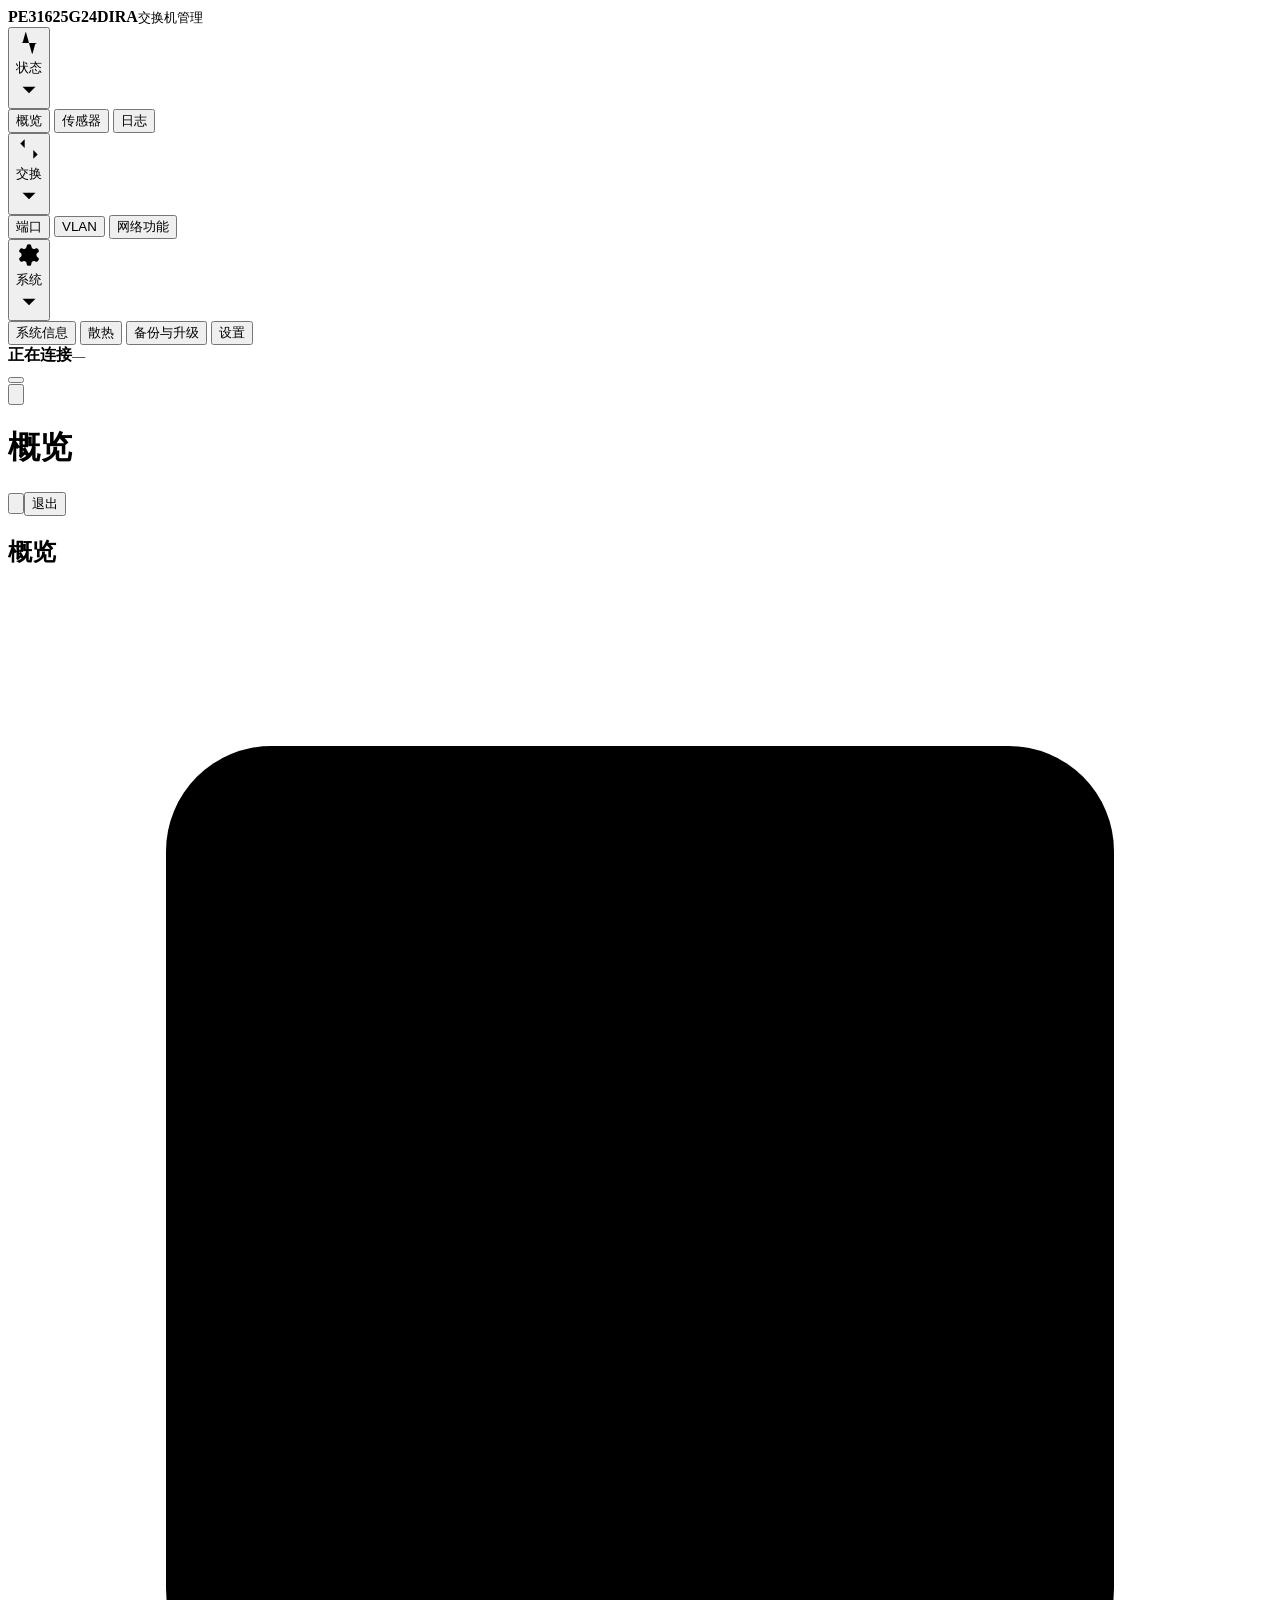
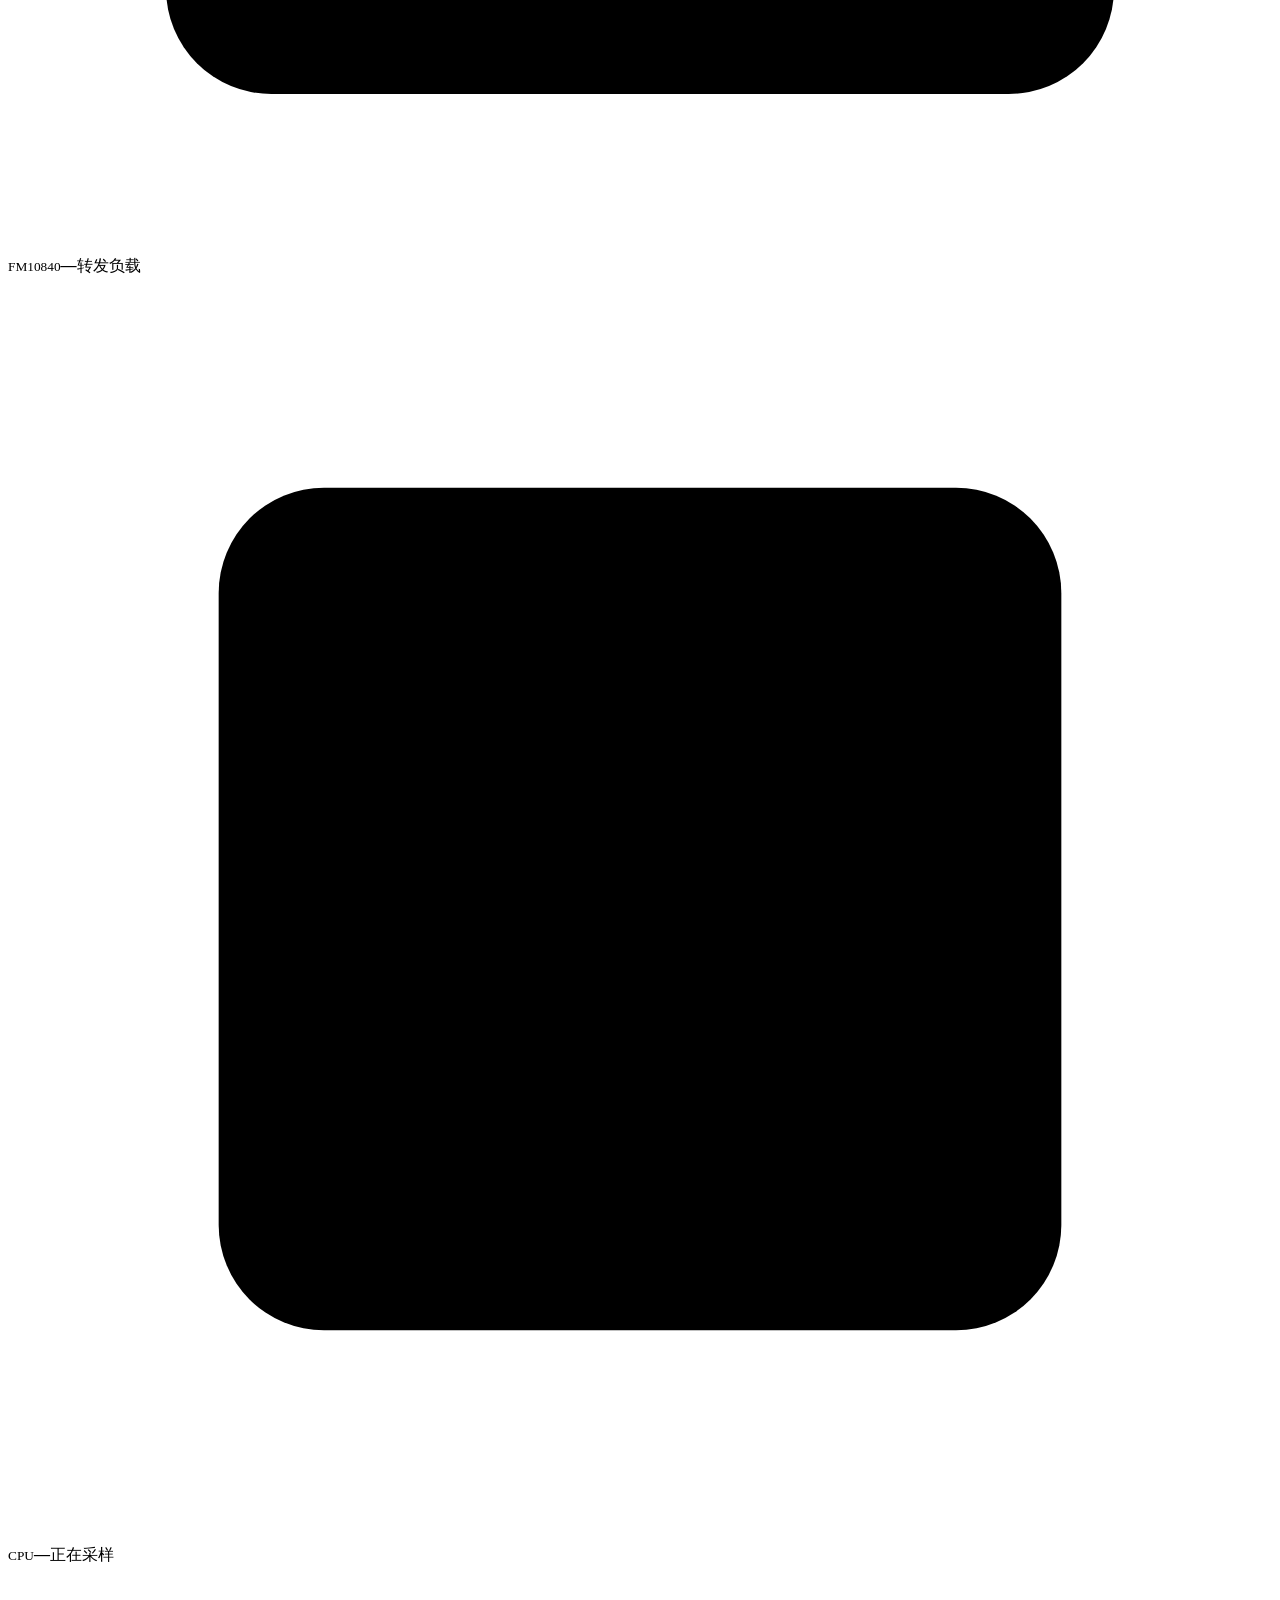
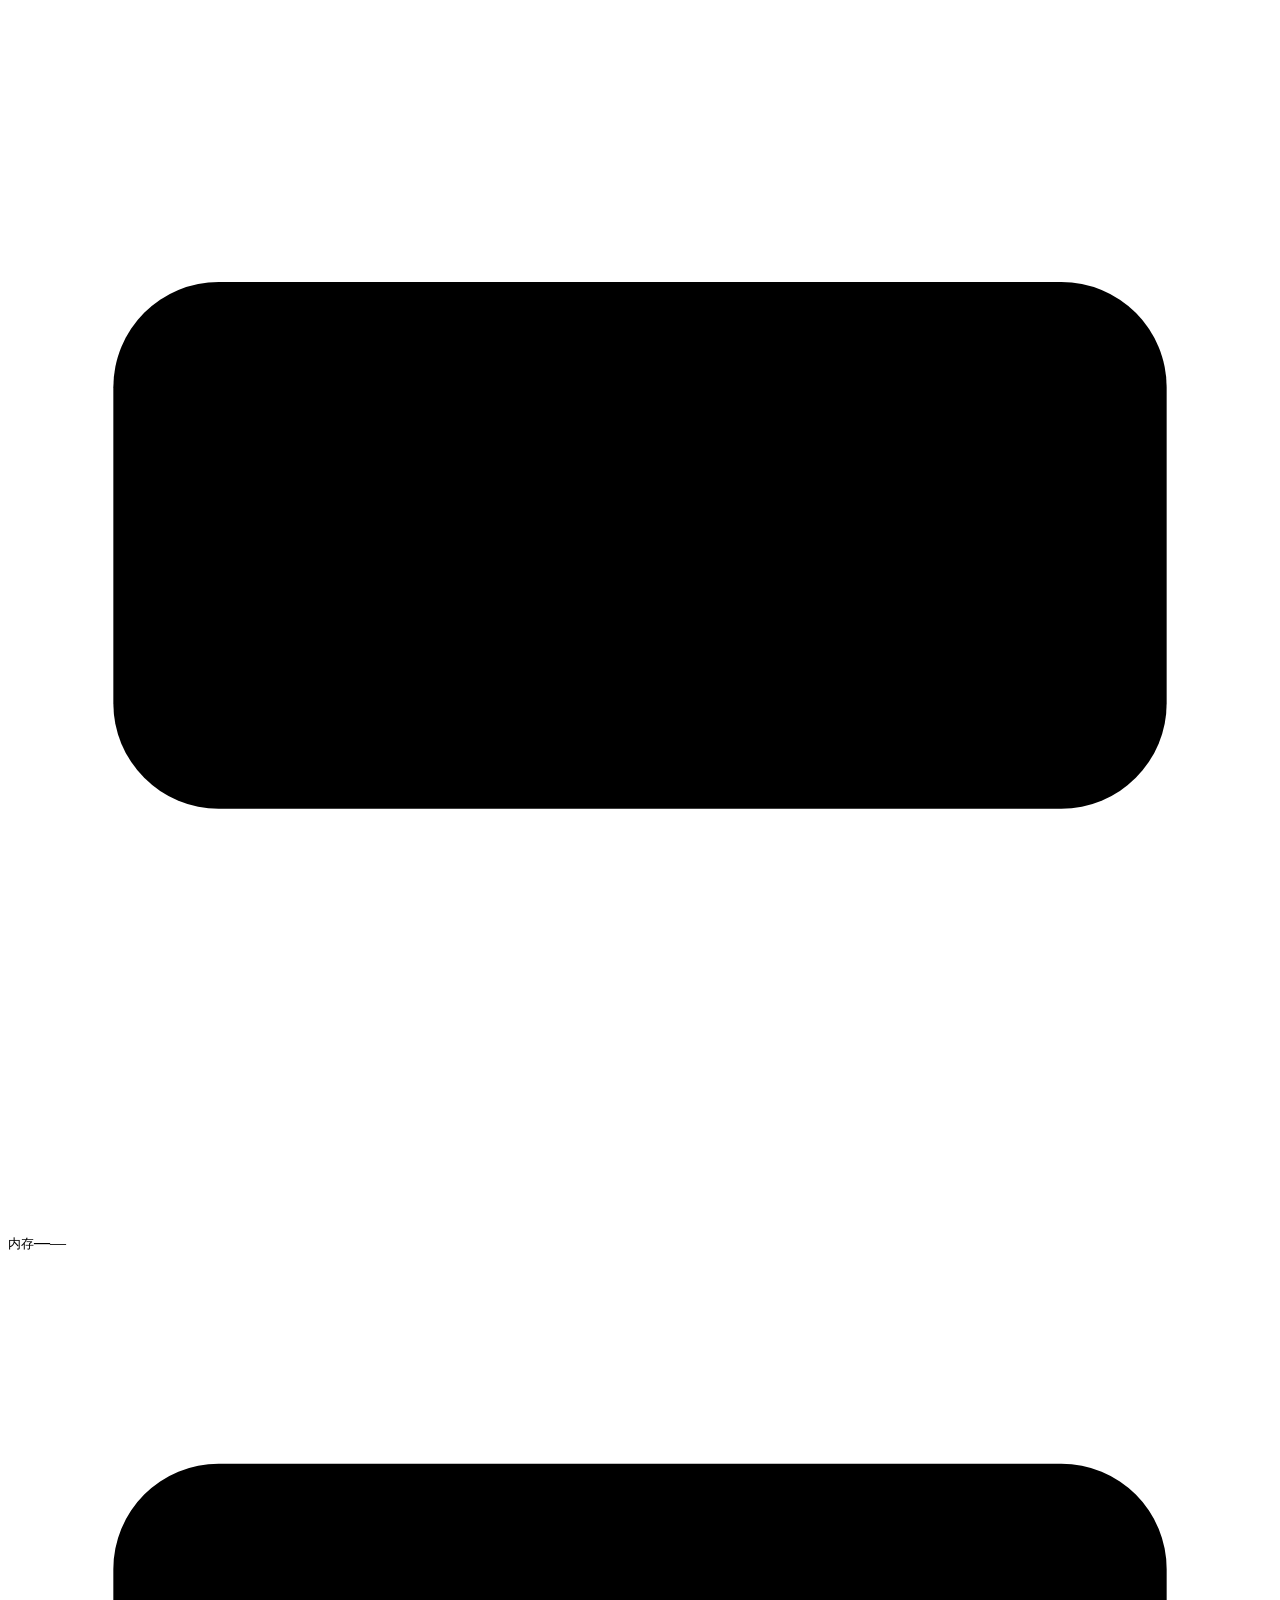
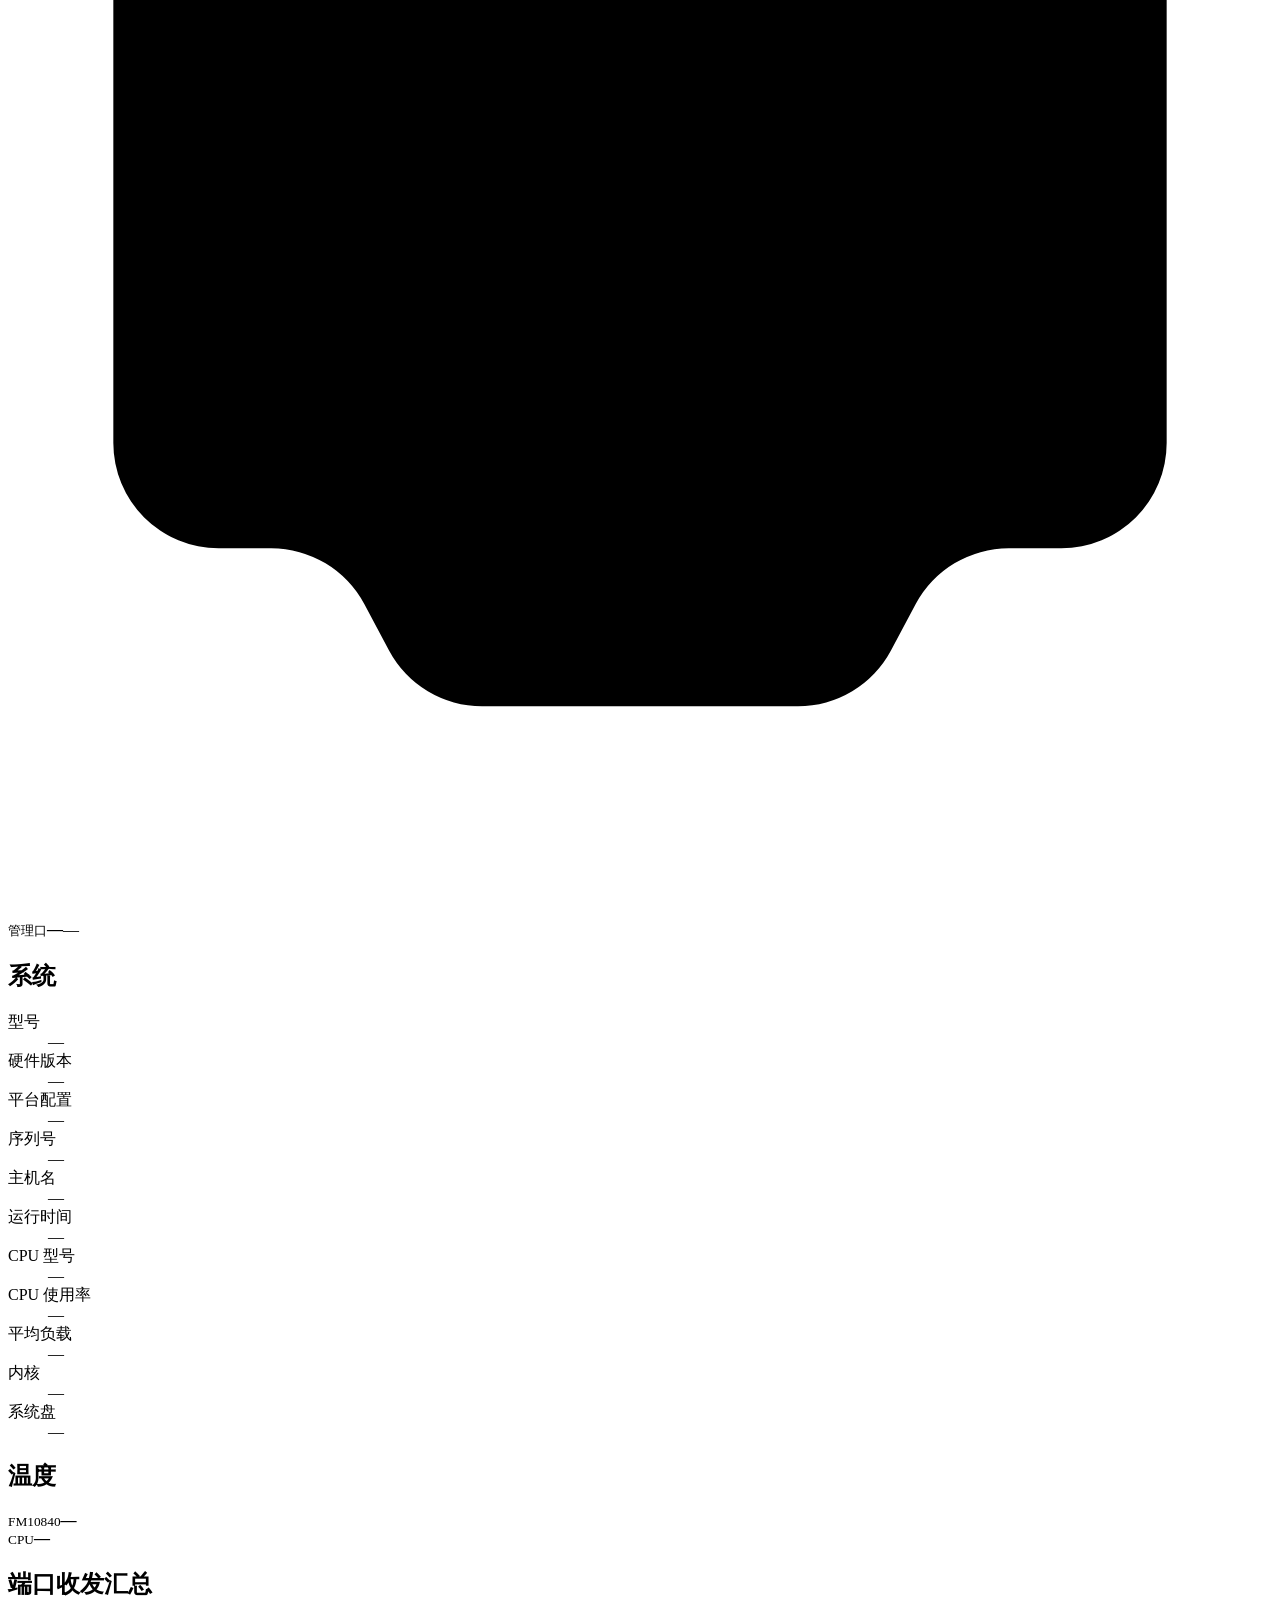
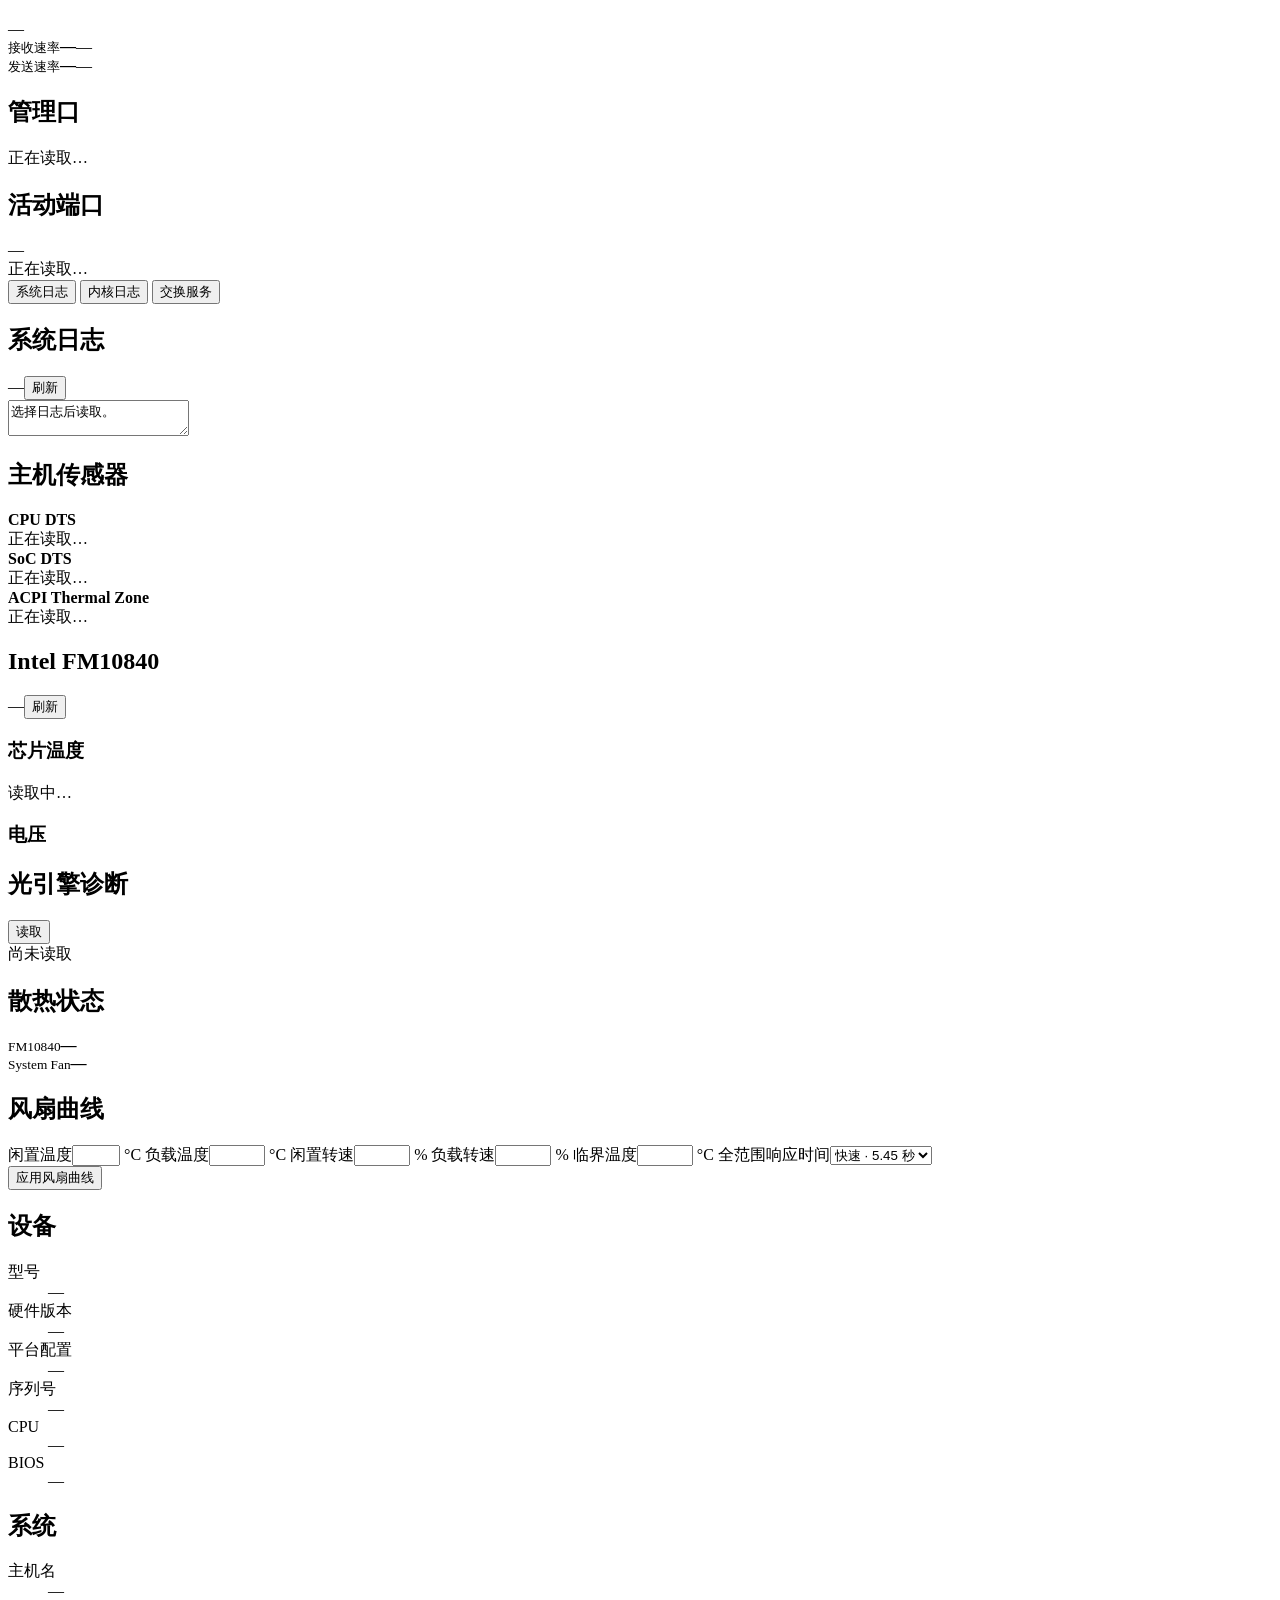
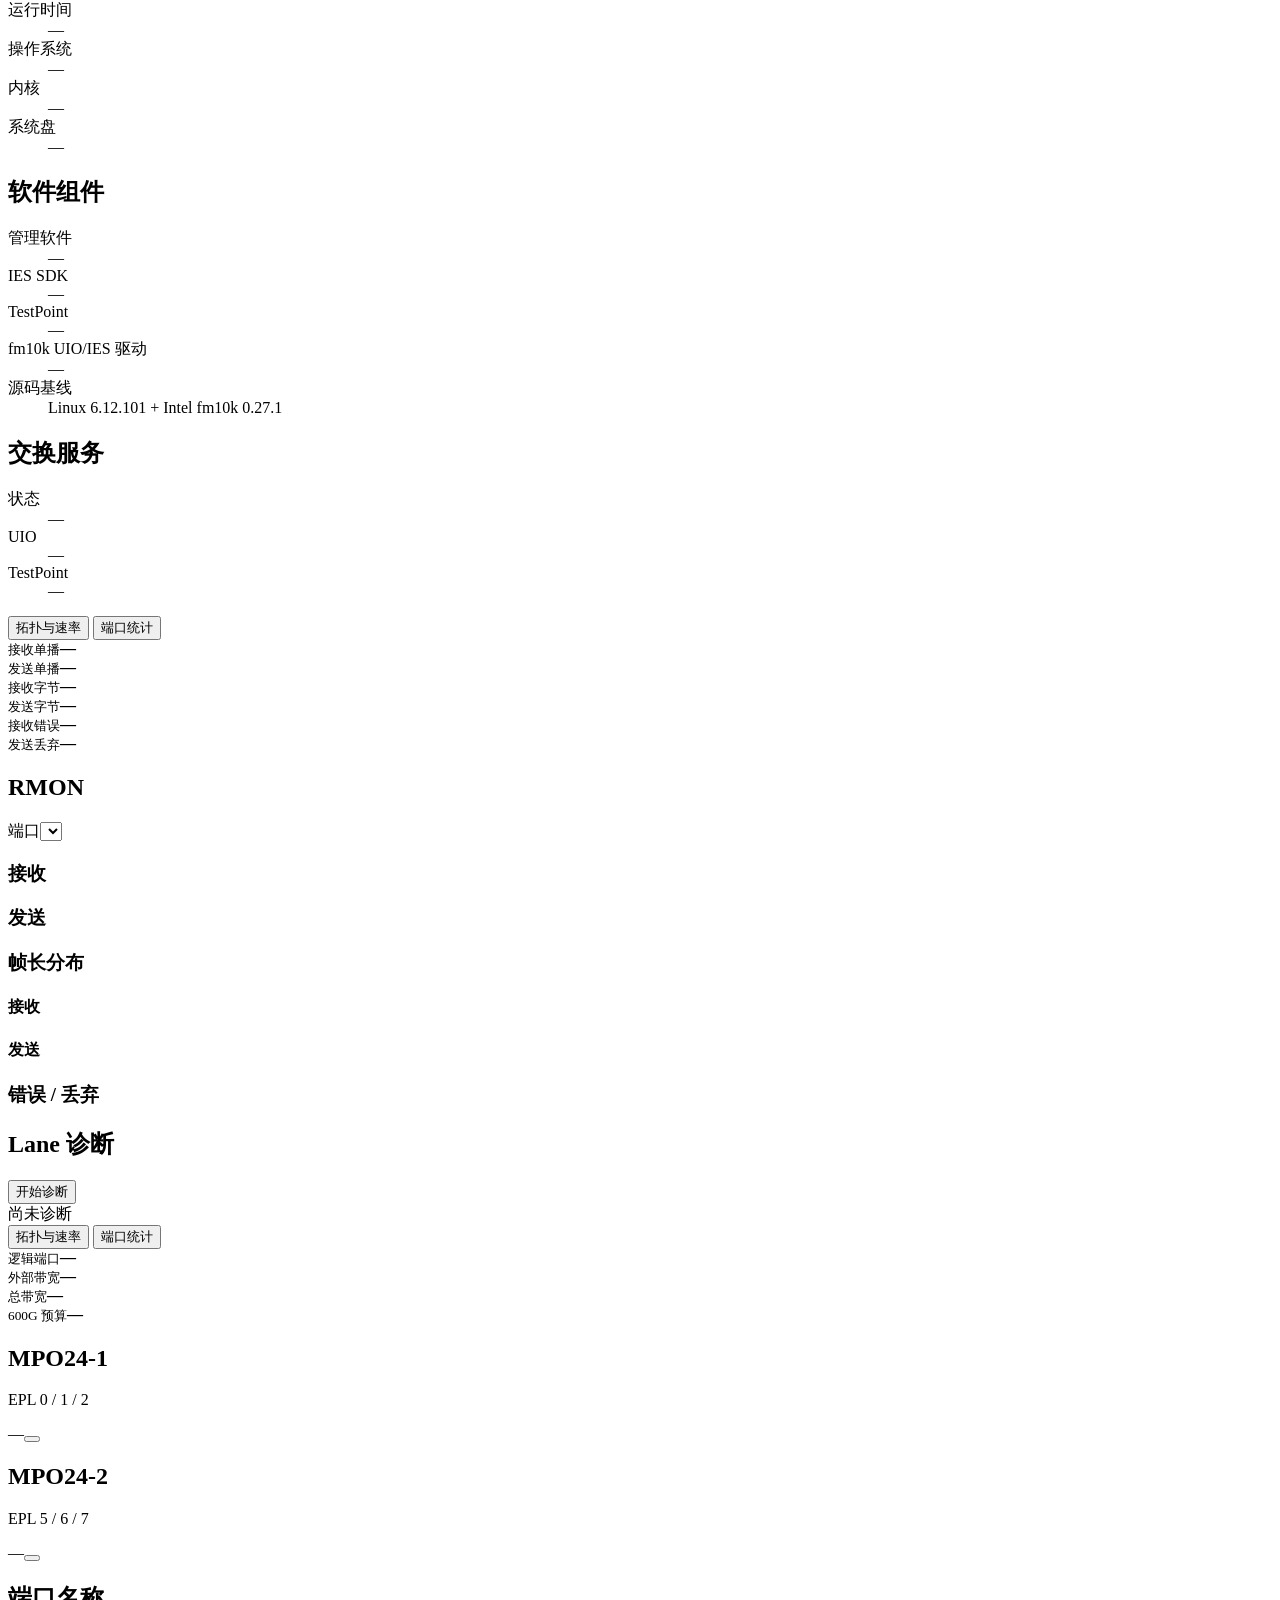
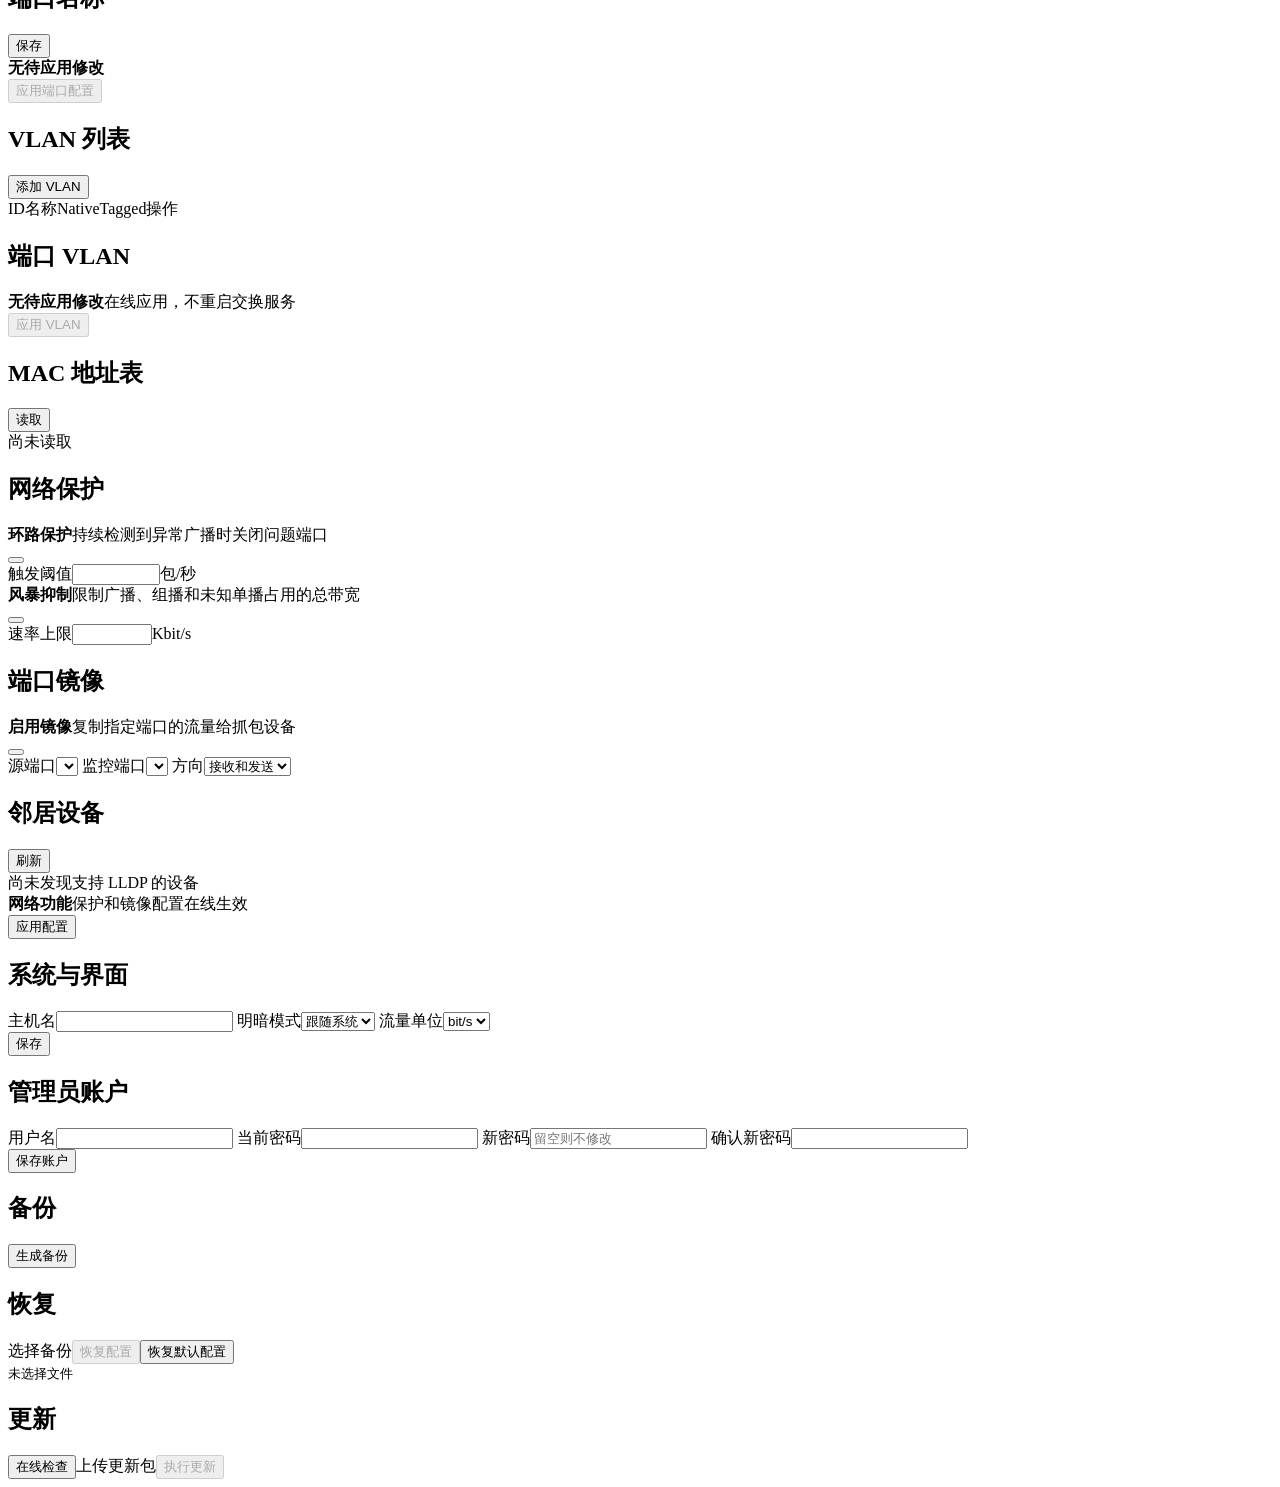
==== webui/static/index.html @ bcdc9248 "feat: support generic Debian and Ubuntu deployment" ====
<!doctype html>
<html lang="zh-CN">
<head>
  <meta charset="utf-8">
  <meta name="viewport" content="width=device-width, initial-scale=1">
  <meta name="color-scheme" content="light dark">
  <title>PE31625G24DIRA 交换机管理</title>
  <script src="/theme.js"></script>
  <link rel="stylesheet" href="/style.css">
</head>
<body>
  <div class="app-shell">
    <aside id="sidebar" class="sidebar">
      <div class="brand"><div><strong>PE31625G24DIRA</strong><small>交换机管理</small></div></div>
      <nav class="classic-nav" aria-label="主导航">
        <div class="nav-group open active">
          <button class="nav-group-toggle" type="button" aria-expanded="true"><svg class="app-icon" aria-hidden="true" viewBox="0 0 24 24"><path d="M22 12h-2.48a2 2 0 0 0-1.93 1.46l-2.35 8.36a.25.25 0 0 1-.48 0L9.24 2.18a.25.25 0 0 0-.48 0l-2.35 8.36A2 2 0 0 1 4.49 12H2"/></svg><span>状态</span><svg class="app-icon nav-chevron" aria-hidden="true" viewBox="0 0 24 24"><path d="m6 9 6 6 6-6"/></svg></button>
          <div class="nav-children">
            <button class="nav-item active" data-page="overview" type="button">概览</button>
            <button class="nav-item" data-page="sensors" type="button">传感器</button>
            <button class="nav-item" data-page="logs" type="button">日志</button>
          </div>
        </div>
        <div class="nav-group">
          <button class="nav-group-toggle" type="button" aria-expanded="false"><svg class="app-icon" aria-hidden="true" viewBox="0 0 24 24"><path d="M8 3 4 7l4 4"/><path d="M4 7h16"/><path d="m16 21 4-4-4-4"/><path d="M20 17H4"/></svg><span>交换</span><svg class="app-icon nav-chevron" aria-hidden="true" viewBox="0 0 24 24"><path d="m6 9 6 6 6-6"/></svg></button>
          <div class="nav-children">
            <button class="nav-item" data-page="ports" type="button">端口</button>
            <button class="nav-item" data-page="vlans" type="button">VLAN</button>
            <button class="nav-item" data-page="network" type="button">网络功能</button>
          </div>
        </div>
        <div class="nav-group">
          <button class="nav-group-toggle" type="button" aria-expanded="false"><svg class="app-icon" aria-hidden="true" viewBox="0 0 24 24"><path d="M12.22 2h-.44a2 2 0 0 0-2 2v.18a2 2 0 0 1-1 1.73l-.43.25a2 2 0 0 1-2 0l-.15-.08a2 2 0 0 0-2.73.73l-.22.38a2 2 0 0 0 .73 2.73l.15.1a2 2 0 0 1 1 1.72v.51a2 2 0 0 1-1 1.74l-.15.09a2 2 0 0 0-.73 2.73l.22.38a2 2 0 0 0 2.73.73l.15-.08a2 2 0 0 1 2 0l.43.25a2 2 0 0 1 1 1.73V20a2 2 0 0 0 2 2h.44a2 2 0 0 0 2-2v-.18a2 2 0 0 1 1-1.73l.43-.25a2 2 0 0 1 2 0l.15.08a2 2 0 0 0 2.73-.73l.22-.38a2 2 0 0 0-.73-2.73l-.15-.09a2 2 0 0 1-1-1.74v-.51a2 2 0 0 1 1-1.74l.15-.09a2 2 0 0 0 .73-2.73l-.22-.38a2 2 0 0 0-2.73-.73l-.15.08a2 2 0 0 1-2 0l-.43-.25a2 2 0 0 1-1-1.73V4a2 2 0 0 0-2-2z"/><circle cx="12" cy="12" r="3"/></svg><span>系统</span><svg class="app-icon nav-chevron" aria-hidden="true" viewBox="0 0 24 24"><path d="m6 9 6 6 6-6"/></svg></button>
          <div class="nav-children">
            <button class="nav-item" data-page="system" type="button">系统信息</button>
            <button class="nav-item" data-page="cooling" type="button">散热</button>
            <button class="nav-item" data-page="maintenance" type="button">备份与升级</button>
            <button class="nav-item" data-page="settings" type="button">设置</button>
          </div>
        </div>
      </nav>
      <div class="sidebar-bottom">
        <div class="sidebar-foot"><span id="service-dot" class="status-dot"></span><div><strong id="service-text">正在连接</strong><small id="version-text">—</small></div></div>
      </div>
    </aside>
    <button id="mobile-nav-backdrop" class="mobile-nav-backdrop" type="button" aria-label="关闭导航" tabindex="-1"></button>

    <div class="workspace">
      <header class="topbar">
        <div class="topbar-leading"><button id="mobile-nav-toggle" class="icon-button mobile-nav-toggle" type="button" aria-label="打开导航" aria-controls="sidebar" aria-expanded="false"><svg class="app-icon lucide-icon" viewBox="0 0 24 24" aria-hidden="true"><path d="M4 6h16"/><path d="M4 12h16"/><path d="M4 18h16"/></svg></button><div class="topbar-title"><h1 id="top-page-title">概览</h1></div></div>
        <div class="top-actions"><button id="system-power" class="icon-button power-button" type="button" aria-label="电源操作" title="电源操作"><svg class="app-icon lucide-icon" viewBox="0 0 24 24" aria-hidden="true"><path d="M12 2v10"/><path d="M18.4 6.6a9 9 0 1 1-12.77.04"/></svg></button><button id="logout" class="button quiet" type="button">退出</button></div>
      </header>

      <main>
        <section class="page-heading"><h1 id="page-title">概览</h1></section>
        <section id="page-overview" class="page active">
          <div class="health-grid">
            <article class="health-card"><span class="health-icon purple"><svg class="app-icon" aria-hidden="true" viewBox="0 0 24 24"><rect x="3" y="3" width="18" height="18" rx="2"/><path d="M11 9h4a2 2 0 0 0 2-2V3"/><circle cx="9" cy="9" r="2"/><path d="M7 21v-4a2 2 0 0 1 2-2h4"/><circle cx="15" cy="15" r="2"/></svg></span><div><small>FM10840</small><strong id="switch-load">—</strong><span id="switch-load-note">转发负载</span></div></article>
            <article class="health-card"><span class="health-icon blue"><svg class="app-icon" aria-hidden="true" viewBox="0 0 24 24"><path d="M7 2v2m5-2v2m5-2v2M7 20v2m5-2v2m5-2v2M2 7h2m-2 5h2m-2 5h2m16-10h2m-2 5h2m-2 5h2"/><rect x="4" y="4" width="16" height="16" rx="2"/><rect x="8" y="8" width="8" height="8" rx="1"/></svg></span><div><small>CPU</small><strong id="cpu-usage">—</strong><span id="cpu-note">正在采样</span></div></article>
            <article class="health-card"><span class="health-icon green"><svg class="app-icon" aria-hidden="true" viewBox="0 0 24 24"><path d="M12 12v-2m0 8v-2m4-4v-2m0 8v-2M2 11h1.5M20 18v-2m.5-5H22M4 18v-2m4-4v-2m0 8v-2"/><rect x="2" y="6" width="20" height="10" rx="2"/></svg></span><div><small>内存</small><strong id="memory-usage">—</strong><span id="memory-note">—</span></div></article>
            <article class="health-card"><span class="health-icon cyan"><svg class="app-icon" aria-hidden="true" viewBox="0 0 24 24"><path d="M6 8v1m4-1v1m4-1v1m4-1v1"/><path d="M19 17a2 2 0 0 0-1.765 1.059l-.47.882A2 2 0 0 1 15 20H9a2 2 0 0 1-1.765-1.059l-.47-.882A2 2 0 0 0 5 17H4a2 2 0 0 1-2-2V6a2 2 0 0 1 2-2h16a2 2 0 0 1 2 2v9a2 2 0 0 1-2 2z"/></svg></span><div><small>管理口</small><strong id="mgmt-state">—</strong><span id="mgmt-ip">—</span></div></article>
          </div>

          <div class="two-column">
            <div class="overview-side-stack">
              <section class="panel">
                <div class="panel-head"><h2>系统</h2></div>
                <dl class="info-list">
                  <div><dt>型号</dt><dd id="hardware-model">—</dd></div>
                  <div><dt>硬件版本</dt><dd id="hardware-version">—</dd></div>
                  <div><dt>平台配置</dt><dd id="hardware-platform">—</dd></div>
                  <div><dt>序列号</dt><dd id="hardware-serial">—</dd></div>
                  <div><dt>主机名</dt><dd id="hostname">—</dd></div>
                  <div><dt>运行时间</dt><dd id="uptime">—</dd></div>
                  <div><dt>CPU 型号</dt><dd id="cpu-model">—</dd></div>
                  <div><dt>CPU 使用率</dt><dd id="system-cpu-usage">—</dd></div>
                  <div><dt>平均负载</dt><dd id="cpu-load">—</dd></div>
                  <div><dt>内核</dt><dd id="kernel">—</dd></div>
                  <div><dt>系统盘</dt><dd id="storage">—</dd></div>
                </dl>
              </section>
              <section class="panel">
                <div class="panel-head"><h2>温度</h2></div>
                <div class="temperature-summary">
                  <div><small>FM10840</small><strong id="overview-switch-temp">—</strong></div>
                  <div><small>CPU</small><strong id="overview-cpu-temp">—</strong></div>
                </div>
              </section>
              <section class="panel switch-traffic-panel">
                <div class="panel-head"><h2>端口收发汇总</h2><span id="switch-traffic-source" class="soft-pill">—</span></div>
                <div class="traffic-row switch-traffic-row"><div><small>接收速率</small><strong id="switch-rx-rate">—</strong><span id="switch-rx-total">—</span></div><div><small>发送速率</small><strong id="switch-tx-rate">—</strong><span id="switch-tx-total">—</span></div></div>
              </section>
            </div>
            <div class="overview-side-stack">
              <section class="panel">
                <div class="panel-head"><h2>管理口</h2></div>
                <div id="management-grid" class="management-grid"><span class="muted">正在读取…</span></div>
              </section>
              <section class="panel">
                <div class="panel-head"><h2>活动端口</h2><span id="active-port-count" class="soft-pill">—</span></div>
                <div id="active-port-list" class="active-port-list"><span class="muted">正在读取…</span></div>
              </section>
            </div>
          </div>
        </section>

        <section id="page-logs" class="page">
          <nav class="page-tabs log-tabs" aria-label="日志来源">
            <button class="active" type="button" data-log-source="system">系统日志</button>
            <button type="button" data-log-source="kernel">内核日志</button>
            <button type="button" data-log-source="switch">交换服务</button>
          </nav>
          <section class="panel log-panel">
            <div class="panel-head"><h2 id="log-title">系统日志</h2><div class="panel-tools"><span id="log-meta" class="link">—</span><button id="log-refresh" class="button secondary compact" type="button">刷新</button></div></div>
            <textarea id="log-content" class="log-content" readonly wrap="off" spellcheck="false">选择日志后读取。</textarea>
          </section>
        </section>

        <section id="page-sensors" class="page">
          <section class="panel">
            <div class="panel-head"><h2>主机传感器</h2></div>
            <div class="host-sensor-groups">
              <div class="sensor-category">
                <div class="sensor-category-head"><strong>CPU DTS</strong></div>
                <div id="cpu-core-sensors" class="sensor-list"><span class="muted">正在读取…</span></div>
              </div>
              <div class="sensor-category">
                <div class="sensor-category-head"><strong>SoC DTS</strong></div>
                <div id="soc-sensors" class="sensor-list"><span class="muted">正在读取…</span></div>
              </div>
              <div class="sensor-category">
                <div class="sensor-category-head"><strong>ACPI Thermal Zone</strong></div>
                <div id="acpi-sensors" class="sensor-list"><span class="muted">正在读取…</span></div>
              </div>
              <div id="board-sensor-category" class="sensor-category" hidden>
                <div class="sensor-category-head"><strong>其他 hwmon</strong></div>
                <div id="board-sensors" class="sensor-list"></div>
              </div>
            </div>
          </section>

          <section class="panel">
            <div class="panel-head"><h2>Intel FM10840</h2><div class="panel-tools"><span id="sensor-age" class="link">—</span><button id="refresh-all" class="button secondary compact" type="button">刷新</button></div></div>
            <div class="hardware-columns">
              <section class="monitor-group">
                <h3 class="subhead">芯片温度</h3>
                <div id="switch-sensors" class="sensor-list"><span class="muted">读取中…</span></div>
              </section>
              <section class="monitor-group">
                <h3 class="subhead">电压</h3>
                <div id="voltage-sensors" class="sensor-list"></div>
              </section>
            </div>
          </section>

          <section class="panel diagnostic-panel">
            <div class="panel-head"><h2>光引擎诊断</h2><button id="optics-read" class="button secondary" type="button">读取</button></div>
            <div id="optics-result" class="diagnostic-empty">尚未读取</div>
          </section>

        </section>

        <section id="page-cooling" class="page">
          <section class="panel">
            <div class="panel-head"><h2>散热状态</h2></div>
            <div class="temperature-summary">
              <div><small>FM10840</small><strong id="cooling-switch-temp">—</strong></div>
              <div><small>System Fan</small><strong id="cooling-fan-rpm">—</strong></div>
            </div>
          </section>
          <section class="panel fan-settings-panel">
            <div class="panel-head"><h2>风扇曲线</h2></div>
            <form id="fan-form" class="fan-form" novalidate>
              <div class="fan-trigger-grid">
                <label>闲置温度<span><input id="fan-idle-temperature" type="number" min="10" max="80" step="1" required> °C</span></label>
                <label>负载温度<span><input id="fan-load-temperature" type="number" min="20" max="100" step="1" required> °C</span></label>
                <label>闲置转速<span><input id="fan-idle-speed" type="number" min="0" max="100" step="1" required> %</span></label>
                <label>负载转速<span><input id="fan-load-speed" type="number" min="0" max="100" step="1" required> %</span></label>
                <label>临界温度<span><input id="fan-critical-temperature" type="number" min="30" max="120" step="1" required> °C</span></label>
                <label>全范围响应时间<select id="fan-response-time"><option value="5.45">快速 · 5.45 秒</option><option value="10.9">标准 · 10.9 秒</option><option value="21.6">平缓 · 21.6 秒</option><option value="43.7">静音 · 43.7 秒</option></select></label>
              </div>
              <div class="fan-preview"><span id="fan-preview-idle"></span><i></i><span id="fan-preview-load"></span><i class="critical"></i><span id="fan-preview-critical"></span></div>
              <div class="fan-curve-actions"><button id="fan-apply" class="button primary" type="submit">应用风扇曲线</button></div>
            </form>
          </section>
        </section>

        <section id="page-system" class="page">
          <div class="two-column system-information-grid">
            <section class="panel">
              <div class="panel-head"><h2>设备</h2></div>
              <dl class="info-list">
                <div><dt>型号</dt><dd id="system-device-model">—</dd></div>
                <div><dt>硬件版本</dt><dd id="system-device-version">—</dd></div>
                <div><dt>平台配置</dt><dd id="system-device-platform">—</dd></div>
                <div><dt>序列号</dt><dd id="system-device-serial">—</dd></div>
                <div><dt>CPU</dt><dd id="system-device-cpu">—</dd></div>
                <div><dt>BIOS</dt><dd id="system-device-bios">—</dd></div>
              </dl>
            </section>
            <section class="panel">
              <div class="panel-head"><h2>系统</h2></div>
              <dl class="info-list">
                <div><dt>主机名</dt><dd id="system-info-hostname">—</dd></div>
                <div><dt>运行时间</dt><dd id="system-info-uptime">—</dd></div>
                <div><dt>操作系统</dt><dd id="system-info-os">—</dd></div>
                <div><dt>内核</dt><dd id="system-info-kernel">—</dd></div>
                <div><dt>系统盘</dt><dd id="system-info-storage">—</dd></div>
              </dl>
            </section>
            <section class="panel">
              <div class="panel-head"><h2>软件组件</h2></div>
              <dl class="info-list component-info-list">
                <div><dt>管理软件</dt><dd id="component-manager">—</dd></div>
                <div><dt>IES SDK</dt><dd id="component-ies">—</dd></div>
                <div><dt>TestPoint</dt><dd id="component-testpoint">—</dd></div>
                <div><dt>fm10k UIO/IES 驱动</dt><dd id="component-driver">—</dd></div>
                <div><dt>源码基线</dt><dd>Linux 6.12.101 + Intel fm10k 0.27.1</dd></div>
              </dl>
            </section>
            <section class="panel">
              <div class="panel-head"><h2>交换服务</h2></div>
              <dl class="info-list">
                <div><dt>状态</dt><dd id="system-service-status">—</dd></div>
                <div><dt>UIO</dt><dd id="system-service-uio">—</dd></div>
                <div><dt>TestPoint</dt><dd id="system-service-testpoint">—</dd></div>
              </dl>
            </section>
          </div>
        </section>

        <section id="page-stats" class="page">
          <nav class="page-tabs" aria-label="端口视图">
            <button type="button" data-page-link="ports">拓扑与速率</button>
            <button class="active" type="button" data-page-link="stats">端口统计</button>
          </nav>
          <section class="stats-summary">
            <article><small>接收单播</small><strong id="stat-rx-unicast">—</strong></article>
            <article><small>发送单播</small><strong id="stat-tx-unicast">—</strong></article>
            <article><small>接收字节</small><strong id="stat-rx-bytes">—</strong></article>
            <article><small>发送字节</small><strong id="stat-tx-bytes">—</strong></article>
            <article><small>接收错误</small><strong id="stat-rx-errors">—</strong></article>
            <article><small>发送丢弃</small><strong id="stat-tx-discards">—</strong></article>
          </section>
          <section class="panel">
            <div class="panel-head stats-toolbar"><h2>RMON</h2><label>端口<select id="stats-port"></select></label></div>
            <div class="stats-section"><h3>接收</h3><div id="stats-rx" class="stat-list"></div></div>
            <div class="stats-section"><h3>发送</h3><div id="stats-tx" class="stat-list"></div></div>
            <div class="stats-section"><h3>帧长分布</h3><div class="length-columns"><div><h4>接收</h4><div id="stats-rx-length" class="stat-list compact"></div></div><div><h4>发送</h4><div id="stats-tx-length" class="stat-list compact"></div></div></div></div>
            <div class="stats-section"><h3>错误 / 丢弃</h3><div id="stats-errors" class="stat-list"></div></div>
          </section>
          <section class="panel diagnostic-panel">
            <div class="panel-head"><h2>Lane 诊断</h2><button id="lane-diagnostic-read" class="button secondary" type="button">开始诊断</button></div>
            <div id="lane-diagnostic-result" class="diagnostic-empty">尚未诊断</div>
          </section>
        </section>

        <section id="page-ports" class="page">
          <nav class="page-tabs" aria-label="端口视图">
            <button class="active" type="button" data-page-link="ports">拓扑与速率</button>
            <button type="button" data-page-link="stats">端口统计</button>
          </nav>
          <section class="summary-strip">
            <div><small>逻辑端口</small><strong id="port-count">—</strong></div><div><small>外部带宽</small><strong id="external-budget">—</strong></div><div><small>总带宽</small><strong id="total-budget">—</strong></div>
            <div class="budget"><span><small>600G 预算</small><b id="budget-label">—</b></span><div><i id="budget-bar"></i></div></div>
          </section>
          <section class="panel">
            <div class="panel-head mpo-head"><div><h2>MPO24-1</h2><p>EPL 0 / 1 / 2</p></div><div class="mpo-admin"><span id="mpo1-admin-label">—</span><button id="mpo1-admin" class="toggle-switch large" type="button" role="switch" aria-checked="true" aria-label="MPO24-1 总开关"><i></i></button></div></div>
            <div id="mpo1-grid" class="group-grid"></div>
          </section>
          <section class="panel">
            <div class="panel-head mpo-head"><div><h2>MPO24-2</h2><p>EPL 5 / 6 / 7</p></div><div class="mpo-admin"><span id="mpo2-admin-label">—</span><button id="mpo2-admin" class="toggle-switch large" type="button" role="switch" aria-checked="true" aria-label="MPO24-2 总开关"><i></i></button></div></div>
            <div id="mpo2-grid" class="group-grid"></div>
          </section>
          <section class="panel port-label-panel">
            <div class="panel-head"><h2>端口名称</h2><button id="apply-port-labels" class="button secondary" type="button">保存</button></div>
            <div id="port-label-list" class="port-label-list"></div>
          </section>
          <section id="topology-preview" class="panel topology-preview" hidden>
            <div class="panel-head"><div><h2>变更预览</h2><p id="topology-preview-summary"></p></div><span class="soft-pill">尚未应用</span></div>
            <div id="topology-preview-list" class="preview-list"></div>
            <p id="topology-preview-warning" class="disruption-warning"></p>
            <div class="preview-actions"><button id="topology-preview-cancel" class="button quiet" type="button">取消</button><button id="topology-preview-confirm" class="button primary" type="button">确认并应用</button></div>
          </section>
          <section id="topology-apply-row" class="apply-row"><div><strong id="topology-change-count">无待应用修改</strong><span id="topology-disruption-hint" hidden>变更的 EPL 会短暂断链</span></div><button id="apply-topology" class="button primary" disabled type="button">应用端口配置</button></section>
        </section>

        <section id="page-vlans" class="page">
          <section class="panel">
            <div class="panel-head"><h2>VLAN 列表</h2><button id="open-add-vlan" class="button secondary" type="button">添加 VLAN</button></div>
            <div class="vlan-list-head" aria-hidden="true"><span>ID</span><span>名称</span><span>Native</span><span>Tagged</span><span>操作</span></div>
            <div id="vlan-list" class="vlan-list"></div>
          </section>
          <section class="panel table-panel">
            <div class="panel-head"><h2>端口 VLAN</h2></div>
            <div class="table-scroll"><table class="vlan-matrix"><thead id="vlan-head"></thead><tbody id="vlan-body"></tbody></table></div>
          </section>
          <section id="vlan-preview" class="panel topology-preview" hidden>
            <div class="panel-head"><div><h2>VLAN 变更预览</h2><p id="vlan-preview-summary"></p></div><span class="soft-pill">尚未应用</span></div>
            <div id="vlan-preview-list" class="preview-list"></div>
            <div class="preview-actions"><button id="vlan-preview-cancel" class="button quiet" type="button">取消</button><button id="vlan-preview-confirm" class="button primary" type="button">确认并应用</button></div>
          </section>
          <section id="vlan-apply-row" class="apply-row"><div><strong id="vlan-change-count">无待应用修改</strong><span>在线应用，不重启交换服务</span></div><button id="apply-vlans" class="button primary" disabled type="button">应用 VLAN</button></section>
          <section class="panel diagnostic-panel">
            <div class="panel-head"><h2>MAC 地址表</h2><button id="fdb-read" class="button secondary" type="button">读取</button></div>
            <div id="fdb-result" class="diagnostic-empty">尚未读取</div>
          </section>
        </section>

        <section id="page-network" class="page">
          <div class="network-grid">
            <section class="panel">
              <div class="panel-head"><h2>网络保护</h2></div>
              <div class="feature-list">
                <div class="feature-row"><div><strong>环路保护</strong><span>持续检测到异常广播时关闭问题端口</span></div><button id="loop-protection-toggle" class="toggle-switch" type="button" role="switch" aria-checked="false"><i></i></button></div>
                <label class="feature-field">触发阈值<input id="loop-protection-pps" type="number" min="1000" max="1000000" step="1000"><span>包/秒</span></label>
                <div class="feature-row"><div><strong>风暴抑制</strong><span>限制广播、组播和未知单播占用的总带宽</span></div><button id="storm-control-toggle" class="toggle-switch" type="button" role="switch" aria-checked="false"><i></i></button></div>
                <label class="feature-field">速率上限<input id="storm-control-rate" type="number" min="10000" max="122500" step="2500"><span>Kbit/s</span></label>
              </div>
            </section>
            <section class="panel">
              <div class="panel-head"><h2>端口镜像</h2></div>
              <div class="mirror-form">
                <div class="feature-row"><div><strong>启用镜像</strong><span>复制指定端口的流量给抓包设备</span></div><button id="mirror-toggle" class="toggle-switch" type="button" role="switch" aria-checked="false"><i></i></button></div>
                <label>源端口<select id="mirror-source"></select></label>
                <label>监控端口<select id="mirror-destination"></select></label>
                <label>方向<select id="mirror-direction"><option value="both">接收和发送</option><option value="rx">仅接收</option><option value="tx">仅发送</option></select></label>
              </div>
            </section>
          </div>
          <section class="panel network-section">
            <div class="panel-head"><h2>邻居设备</h2><button id="lldp-refresh" class="button secondary" type="button">刷新</button></div>
            <div id="lldp-neighbors" class="diagnostic-empty">尚未发现支持 LLDP 的设备</div>
          </section>
          <section class="apply-row"><div><strong>网络功能</strong><span>保护和镜像配置在线生效</span></div><button id="apply-l2" class="button primary" type="button">应用配置</button></section>
        </section>

        <section id="page-settings" class="page">
          <div class="settings-grid">
            <section class="panel settings-panel">
              <div class="panel-head"><h2>系统与界面</h2></div>
              <form id="system-settings-form" class="settings-form system-settings-form" novalidate>
                <label>主机名<input id="system-hostname" maxlength="63" pattern="[A-Za-z0-9][A-Za-z0-9.-]{0,62}" required></label>
                <label>明暗模式<select id="theme-mode"><option value="system">跟随系统</option><option value="light">浅色</option><option value="dark">深色</option></select></label>
                <label>流量单位<select id="traffic-unit"><option value="bits">bit/s</option><option value="bytes">B/s</option></select></label>
                <div class="form-actions"><button id="system-settings-submit" class="button primary" type="submit">保存</button></div>
              </form>
            </section>
            <section class="panel settings-panel">
              <div class="panel-head"><h2>管理员账户</h2></div>
              <form id="account-form" class="account-form" novalidate>
                <label>用户名<input id="account-username" name="username" autocomplete="username" maxlength="64" pattern="[A-Za-z0-9_.-]{3,64}" required></label>
                <label>当前密码<input id="account-current-password" name="current_password" type="password" autocomplete="current-password" maxlength="256" required></label>
                <label>新密码<input id="account-new-password" name="new_password" type="password" autocomplete="new-password" minlength="8" maxlength="256" placeholder="留空则不修改"></label>
                <label>确认新密码<input id="account-confirm-password" name="confirm_password" type="password" autocomplete="new-password" minlength="8" maxlength="256"></label>
                <div class="form-actions"><button id="account-submit" class="button primary" type="submit">保存账户</button></div>
              </form>
            </section>
          </div>
        </section>

        <section id="page-maintenance" class="page">
          <section class="panel operation-panel">
            <div class="operation-section">
              <h2>备份</h2>
              <div class="operation-actions"><button id="config-export" class="button primary" type="button">生成备份</button></div>
            </div>
            <div class="operation-section">
              <h2>恢复</h2>
              <div class="operation-actions"><label class="button secondary file-button" for="config-import-file">选择备份</label><input id="config-import-file" type="file" accept="application/json,.json" hidden><button id="config-import" class="button primary" type="button" disabled>恢复配置</button><button id="factory-reset" class="button danger" type="button">恢复默认配置</button></div>
              <small id="config-import-name" class="settings-file-name">未选择文件</small>
            </div>
            <div class="operation-section">
              <h2>更新</h2>
              <div class="operation-actions"><button id="upgrade-latest" class="button secondary" type="button">在线检查</button><label class="button secondary file-button" for="upgrade-file">上传更新包</label><input id="upgrade-file" type="file" accept="application/gzip,.gz" hidden><button id="upgrade-apply" class="button primary" type="button" disabled>执行更新</button></div>
              <div id="upgrade-package" class="upgrade-package" hidden>
                <span><small>更新包</small><strong id="upgrade-file-name"></strong></span>
                <span><small>版本</small><strong id="upgrade-version"></strong></span>
                <span class="upgrade-hash"><small>SHA-256</small><code id="upgrade-sha256"></code></span>
              </div>
              <pre id="upgrade-result" class="operation-output" hidden></pre>
            </div>
          </section>
        </section>

      </main>
    </div>
  </div>

  <div id="dialog" class="dialog" hidden role="status" aria-live="polite"><span class="spinner"></span><strong id="dialog-title">处理中</strong></div>
  <div id="power-menu-modal" class="modal-backdrop" hidden>
    <section class="confirm-modal power-menu-modal" role="dialog" aria-modal="true" aria-labelledby="power-menu-title">
      <h2 id="power-menu-title">电源操作</h2>
      <div class="power-action-list">
        <button id="choose-reboot" class="power-action" type="button"><span class="power-action-icon"><svg class="lucide-icon" viewBox="0 0 24 24" aria-hidden="true"><path d="M3 12a9 9 0 1 0 3-7.7L3 7"/><path d="M3 3v4h4"/></svg></span><span><strong>重启</strong><small>重新启动系统和交换服务</small></span></button>
        <button id="choose-poweroff" class="power-action danger" type="button"><span class="power-action-icon"><svg class="lucide-icon" viewBox="0 0 24 24" aria-hidden="true"><path d="M12 2v10"/><path d="M18.4 6.6a9 9 0 1 1-12.77.04"/></svg></span><span><strong>关机</strong><small>安全关闭系统</small></span></button>
      </div>
      <div class="confirm-actions"><button id="power-menu-cancel" class="button quiet" type="button">取消</button></div>
    </section>
  </div>
  <div id="add-vlan-modal" class="modal-backdrop" hidden>
    <section class="confirm-modal vlan-add-modal" role="dialog" aria-modal="true" aria-labelledby="add-vlan-title">
      <h2 id="add-vlan-title">添加 VLAN</h2>
      <form id="add-vlan-form" class="vlan-add-form" novalidate>
        <label><span>VLAN ID</span><small>2–4094</small><input id="new-vlan-id" type="number" min="2" max="4094" required></label>
        <label><span>名称</span><small>1–32 个字符</small><input id="new-vlan-name" maxlength="32" required></label>
        <div class="confirm-actions"><button id="add-vlan-cancel" class="button quiet" type="button">取消</button><button class="button primary" type="submit">添加</button></div>
      </form>
    </section>
  </div>
  <div id="vlan-tagged-modal" class="modal-backdrop" hidden>
    <section class="confirm-modal vlan-tagged-modal" role="dialog" aria-modal="true" aria-labelledby="vlan-tagged-title">
      <h2 id="vlan-tagged-title">Tagged VLAN</h2>
      <div id="vlan-tagged-list" class="vlan-tagged-list"></div>
      <div class="confirm-actions"><button id="vlan-tagged-cancel" class="button quiet" type="button">取消</button><button id="vlan-tagged-save" class="button primary" type="button">保存</button></div>
    </section>
  </div>
  <div id="port-admin-modal" class="modal-backdrop" hidden>
    <section class="confirm-modal" role="dialog" aria-modal="true" aria-labelledby="port-admin-title" aria-describedby="port-admin-description">
      <h2 id="port-admin-title">关闭端口？</h2>
      <p id="port-admin-description"></p>
      <div class="confirm-actions"><button id="port-admin-cancel" class="button quiet" type="button">取消</button><button id="port-admin-submit" class="button danger solid" type="button">确认关闭</button></div>
    </section>
  </div>
  <div id="poweroff-modal" class="modal-backdrop" hidden>
    <section class="confirm-modal" role="dialog" aria-modal="true" aria-labelledby="poweroff-title" aria-describedby="poweroff-description">
      <div id="poweroff-confirm-content">
        <h2 id="poweroff-title">关闭系统</h2>
        <p id="poweroff-description">页面断开后等待 30 秒，再切断 12V。</p>
        <div class="confirm-actions"><button id="poweroff-cancel" class="button quiet" type="button">取消</button><button id="poweroff-submit" class="button danger solid" type="button">安全关机</button></div>
      </div>
      <div id="poweroff-progress" class="poweroff-progress" hidden>
        <h2>系统正在关机</h2>
        <p>正在停止服务并同步磁盘。页面断开后等待 30 秒再切断 12V。</p>
        <span><i class="spinner"></i>请勿立即拔电</span>
      </div>
    </section>
  </div>
  <div id="reboot-modal" class="modal-backdrop" hidden>
    <section class="confirm-modal" role="dialog" aria-modal="true" aria-labelledby="reboot-title" aria-describedby="reboot-description">
      <h2 id="reboot-title">重启系统</h2>
      <p id="reboot-description">交换服务和管理页面会暂时中断。</p>
      <div class="confirm-actions"><button id="reboot-cancel" class="button quiet" type="button">取消</button><button id="reboot-submit" class="button danger solid" type="button">确认重启</button></div>
    </section>
  </div>
  <div id="factory-reset-modal" class="modal-backdrop" hidden>
    <section class="confirm-modal" role="dialog" aria-modal="true" aria-labelledby="factory-reset-title" aria-describedby="factory-reset-description">
      <h2 id="factory-reset-title">恢复默认配置</h2>
      <p id="factory-reset-description">端口恢复为 6×100G，VLAN、风扇、端口开关和管理员账户会被重置。系统与管理网络不变。</p>
      <div class="confirm-actions"><button id="factory-reset-cancel" class="button quiet" type="button">取消</button><button id="factory-reset-submit" class="button danger solid" type="button">确认恢复</button></div>
    </section>
  </div>
  <div id="upgrade-modal" class="modal-backdrop" hidden>
    <section class="confirm-modal" role="dialog" aria-modal="true" aria-labelledby="upgrade-title" aria-describedby="upgrade-description">
      <h2 id="upgrade-title">执行系统更新</h2>
      <p id="upgrade-description">更新期间管理页面会暂时断开；如果包含交换服务或驱动变更，交换端口也会短暂中断。请勿断电或重复操作。</p>
      <div class="confirm-actions"><button id="upgrade-cancel" class="button quiet" type="button">取消</button><button id="upgrade-submit" class="button danger solid" type="button">确认更新</button></div>
    </section>
  </div>
  <div id="toast" class="toast" hidden></div>
  <script type="module" src="/app.js"></script>
</body>
</html>
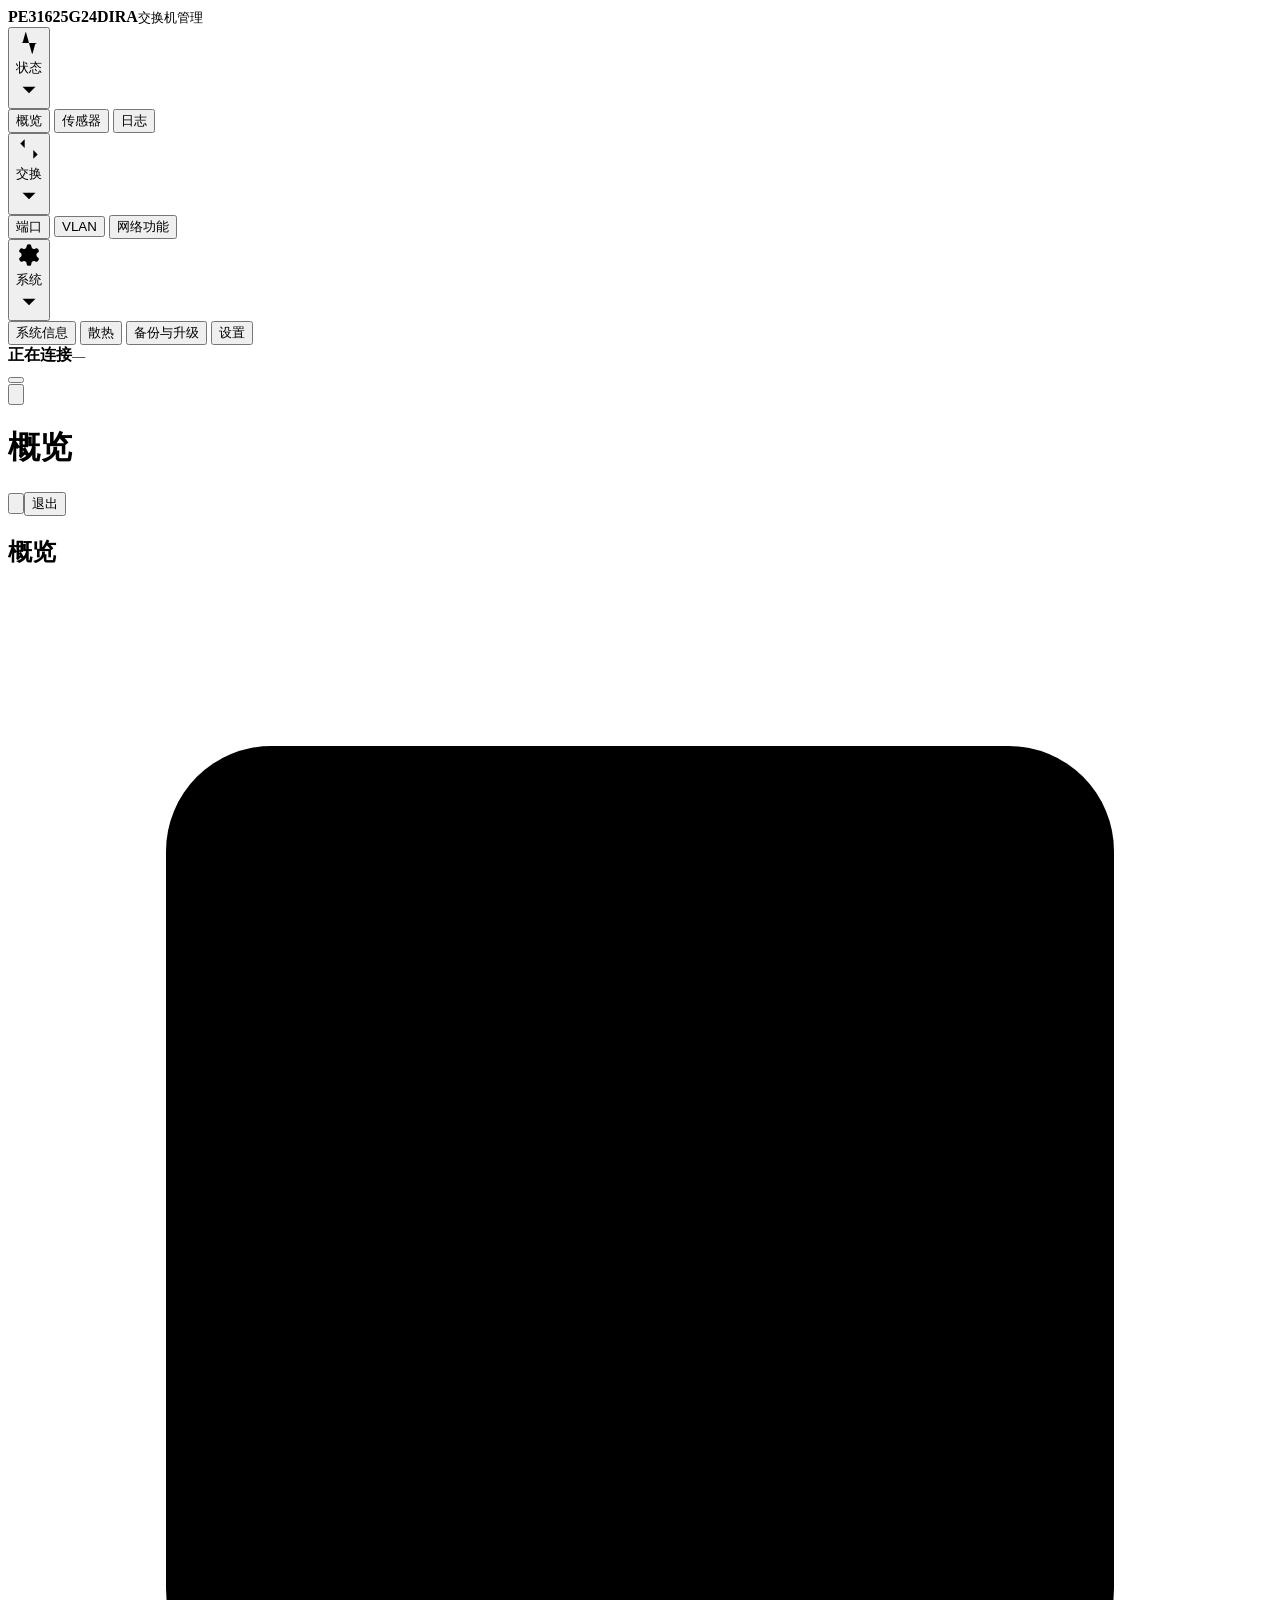
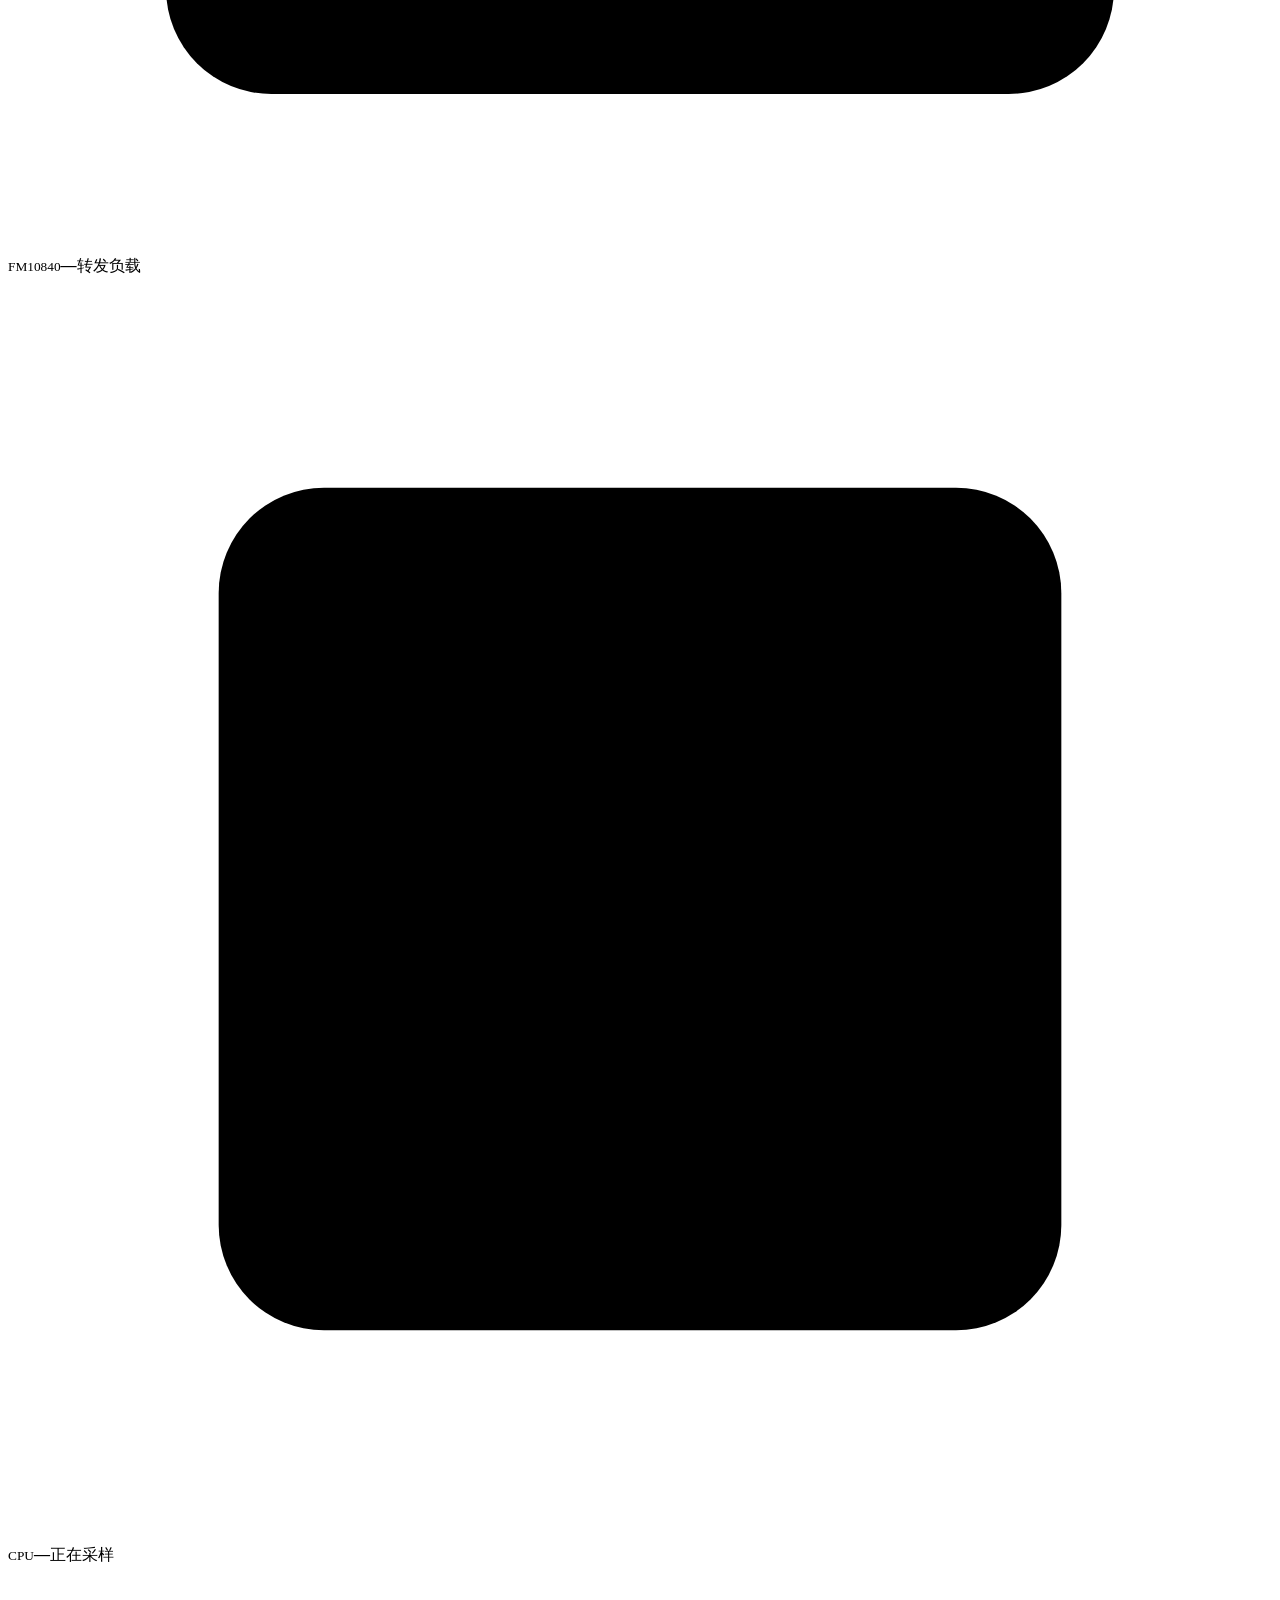
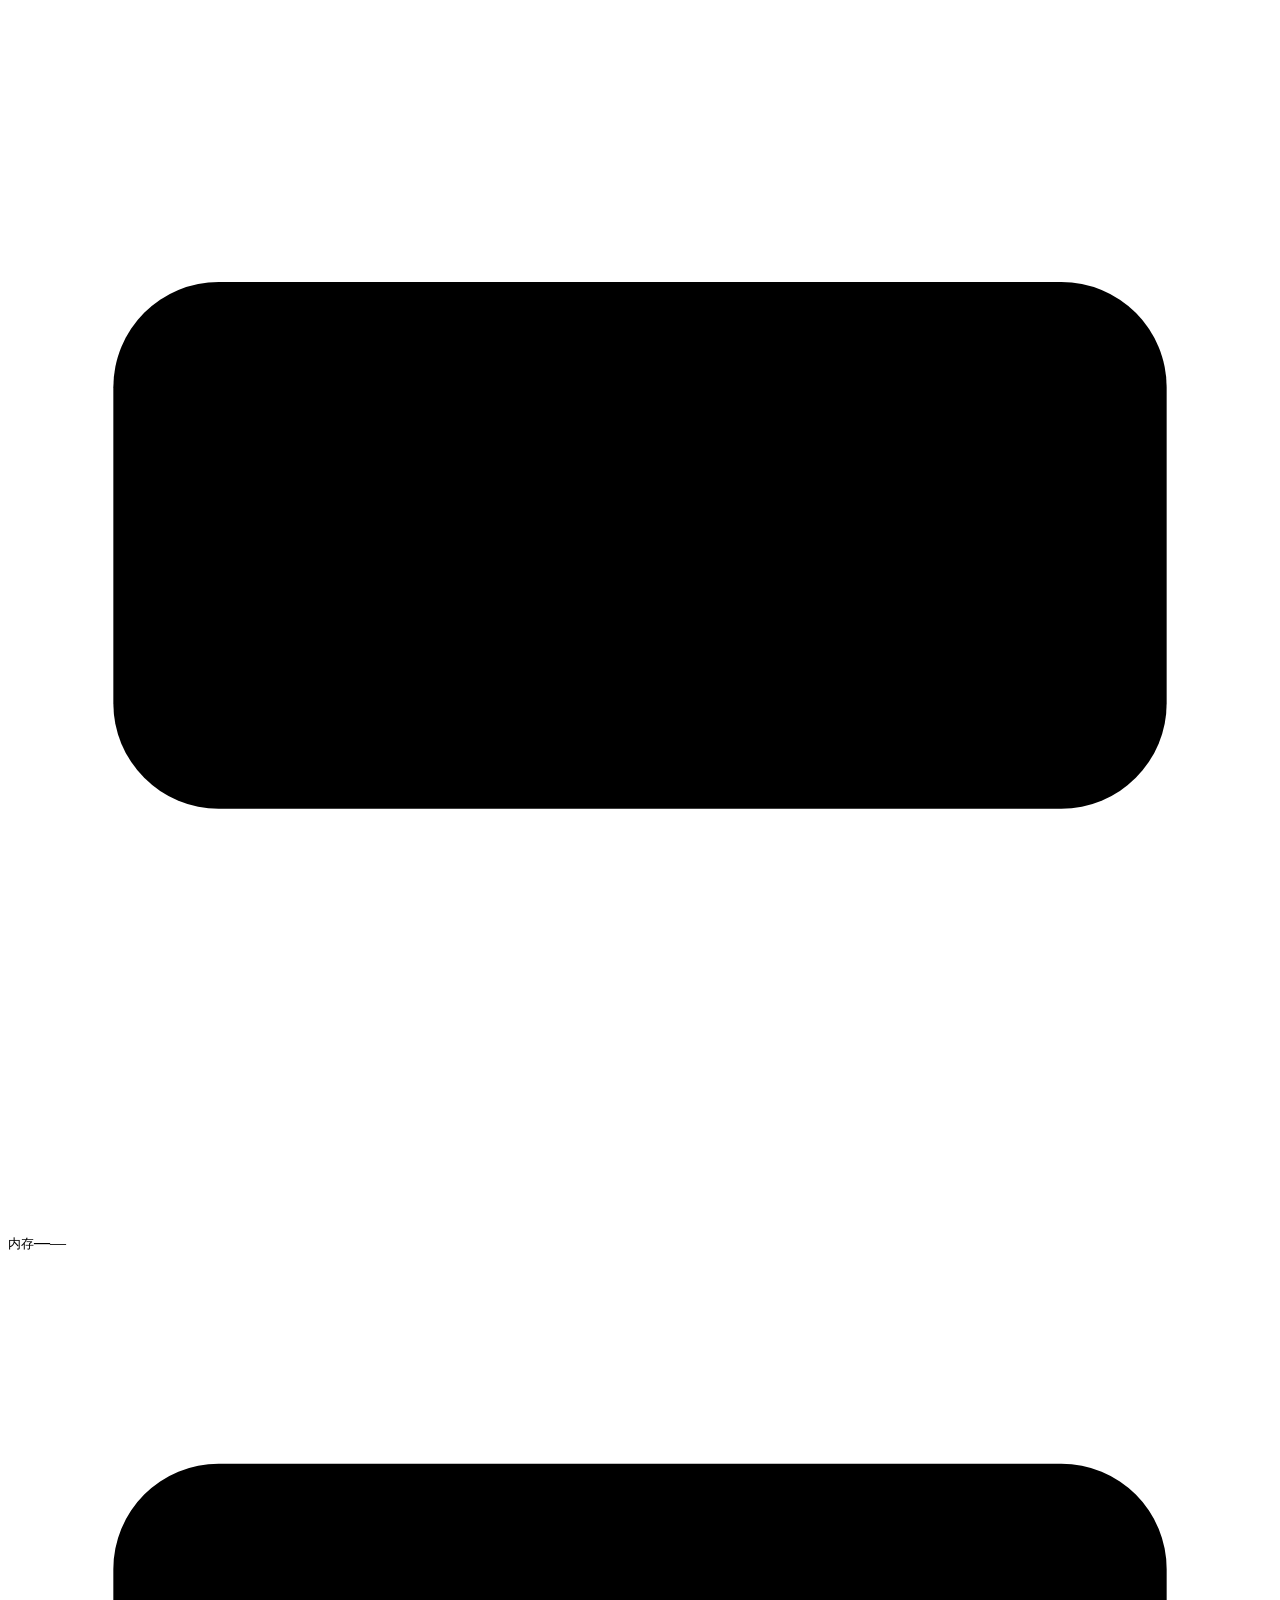
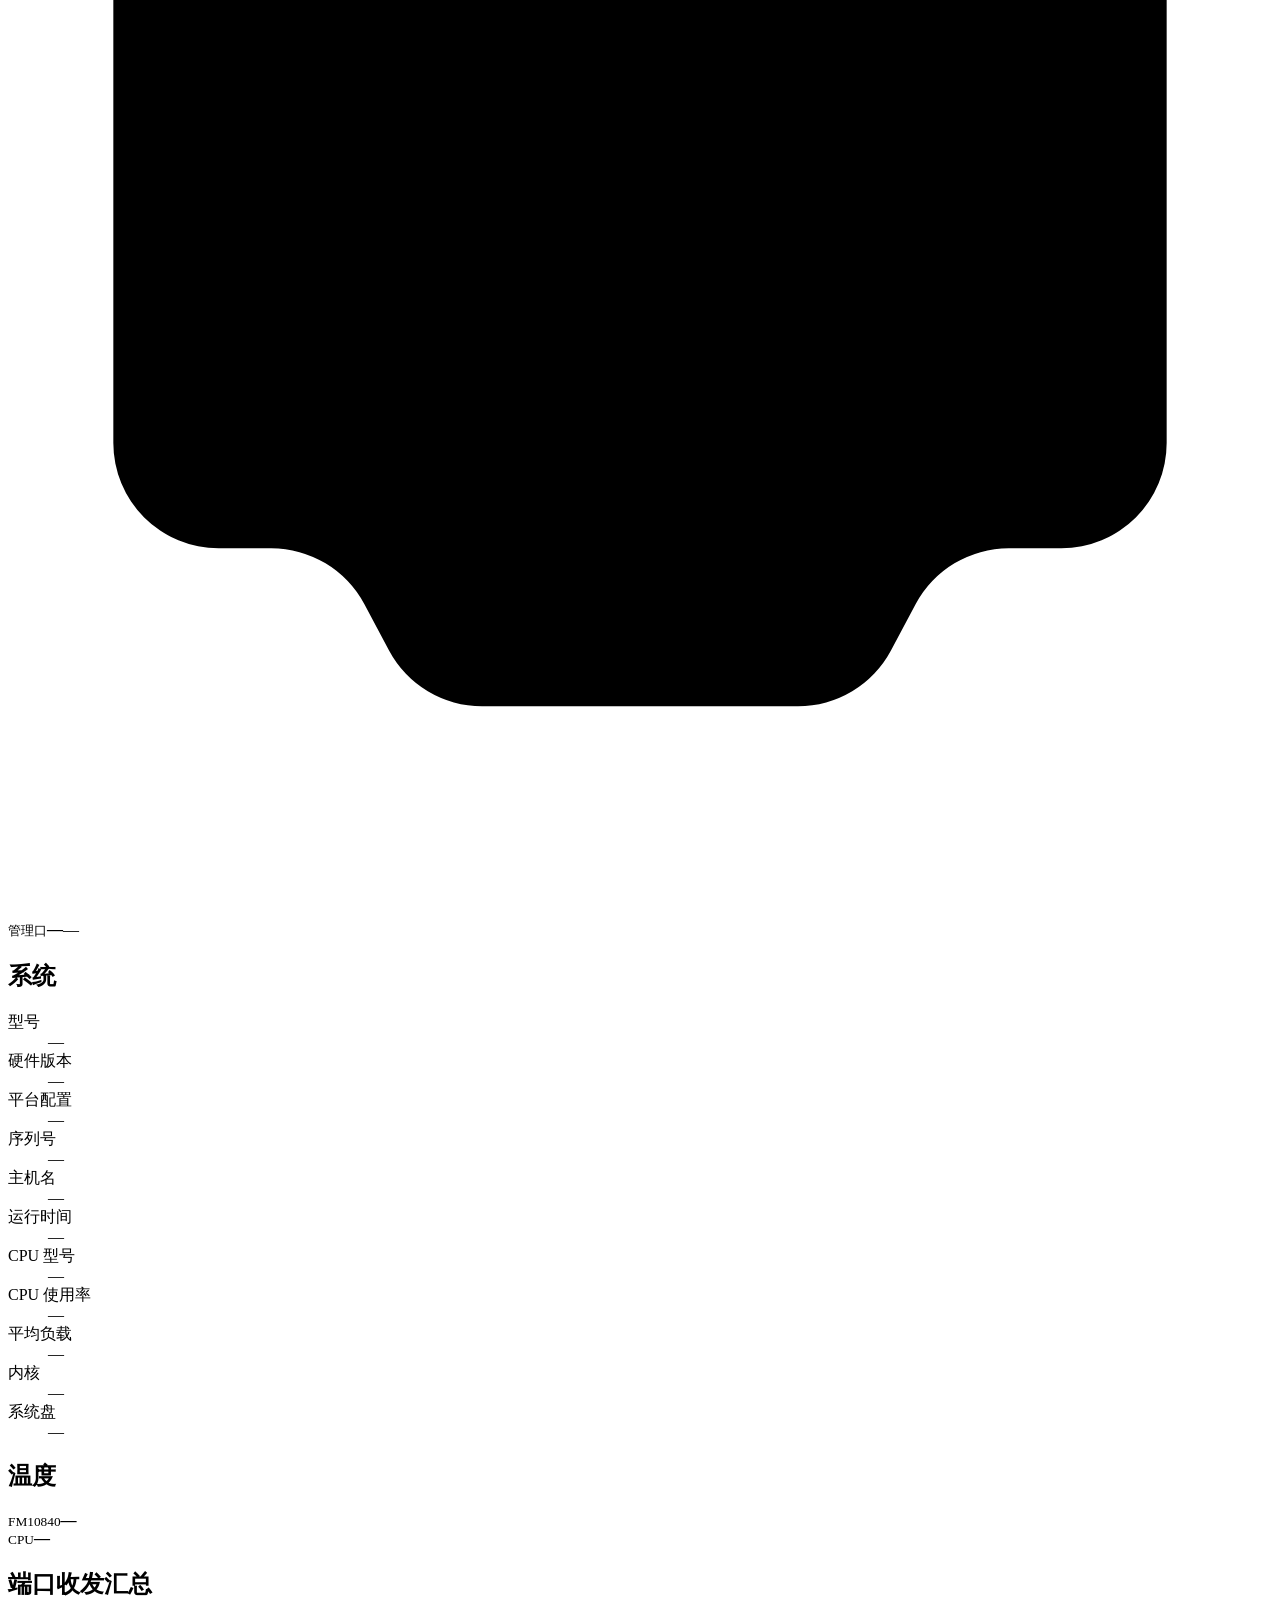
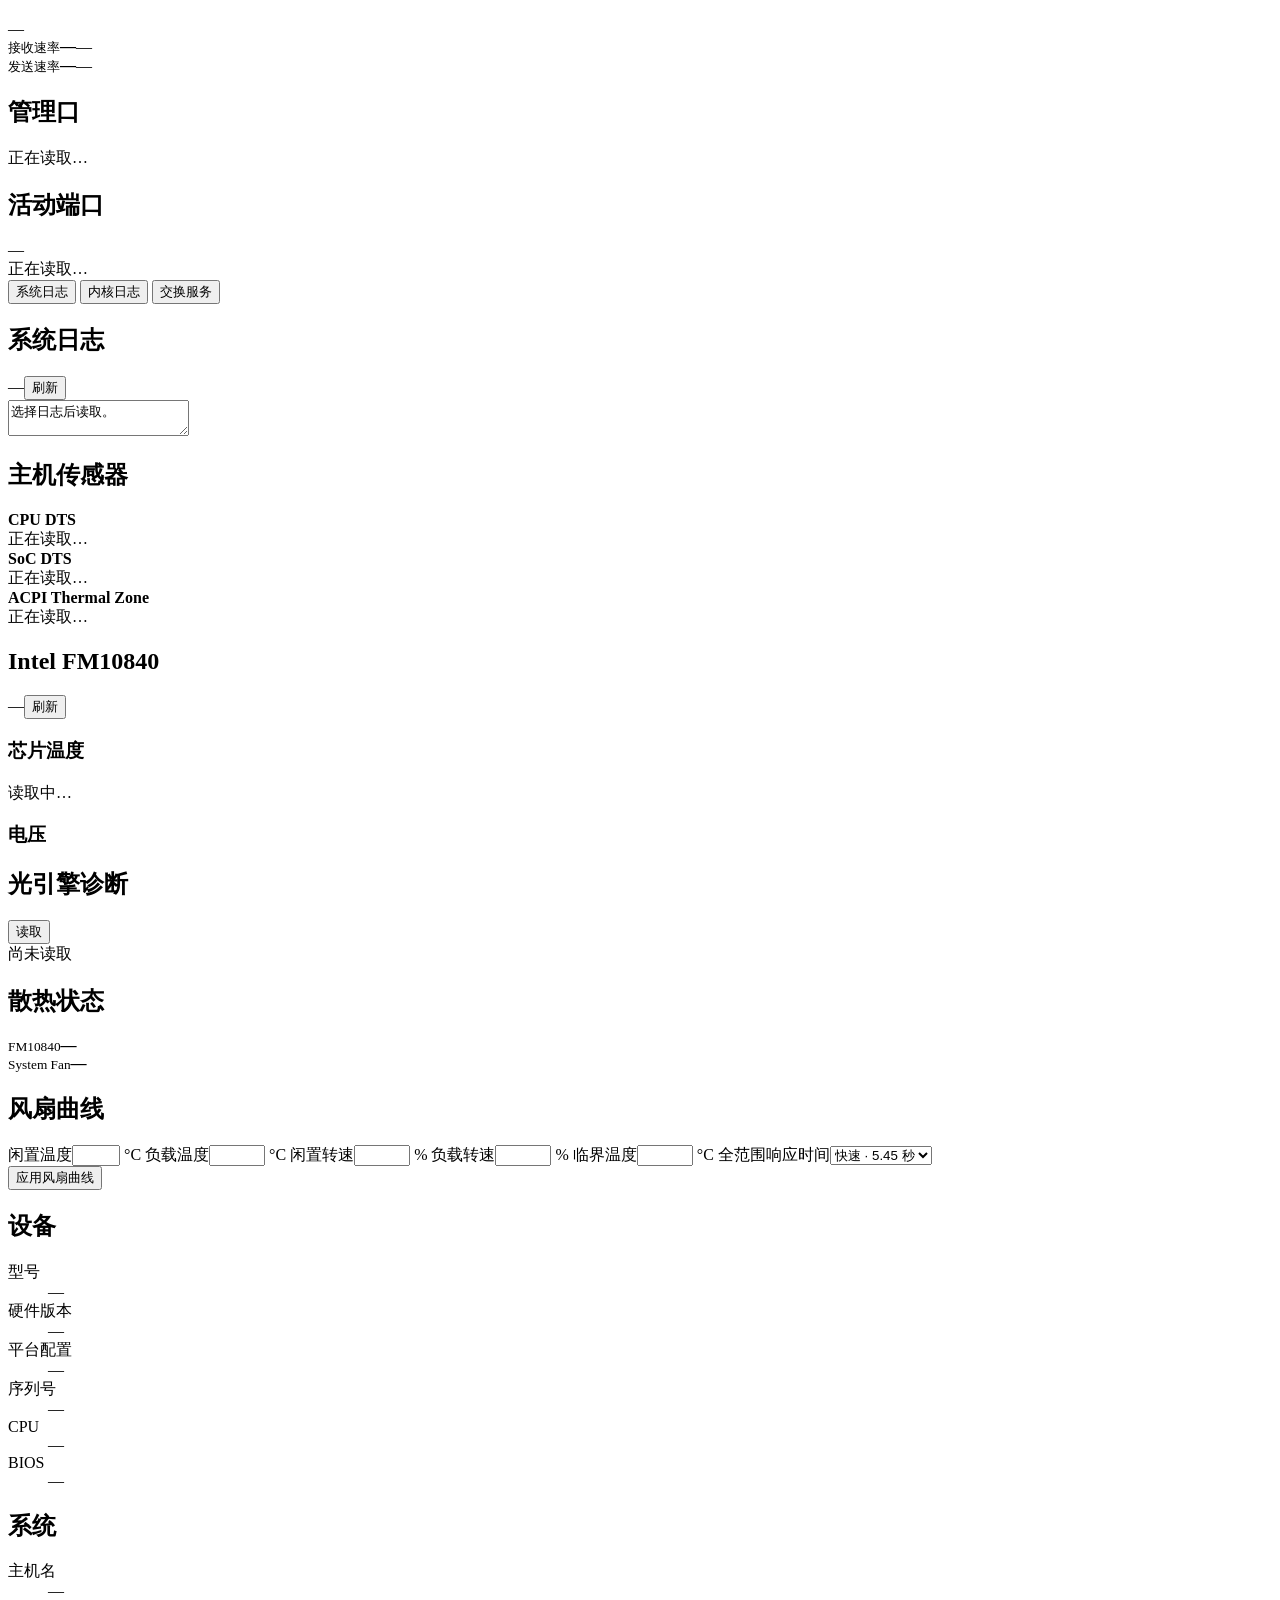
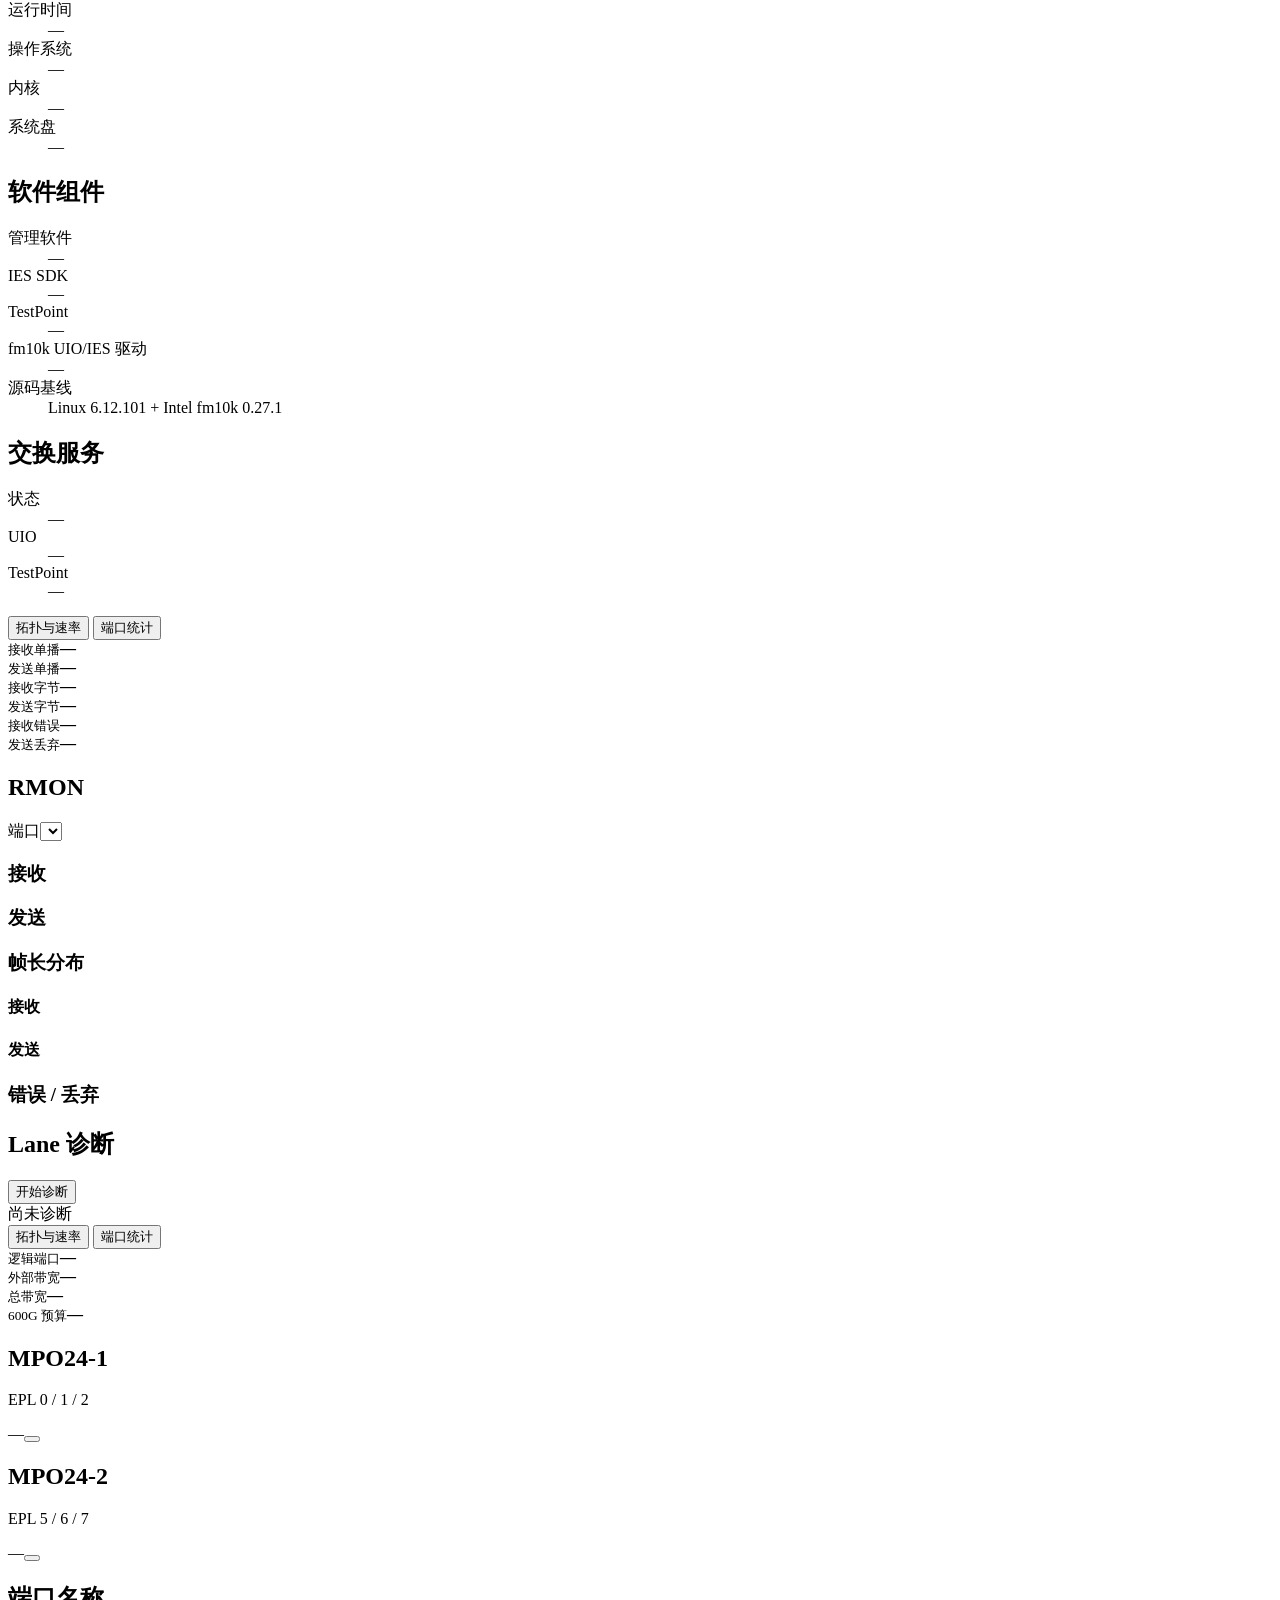
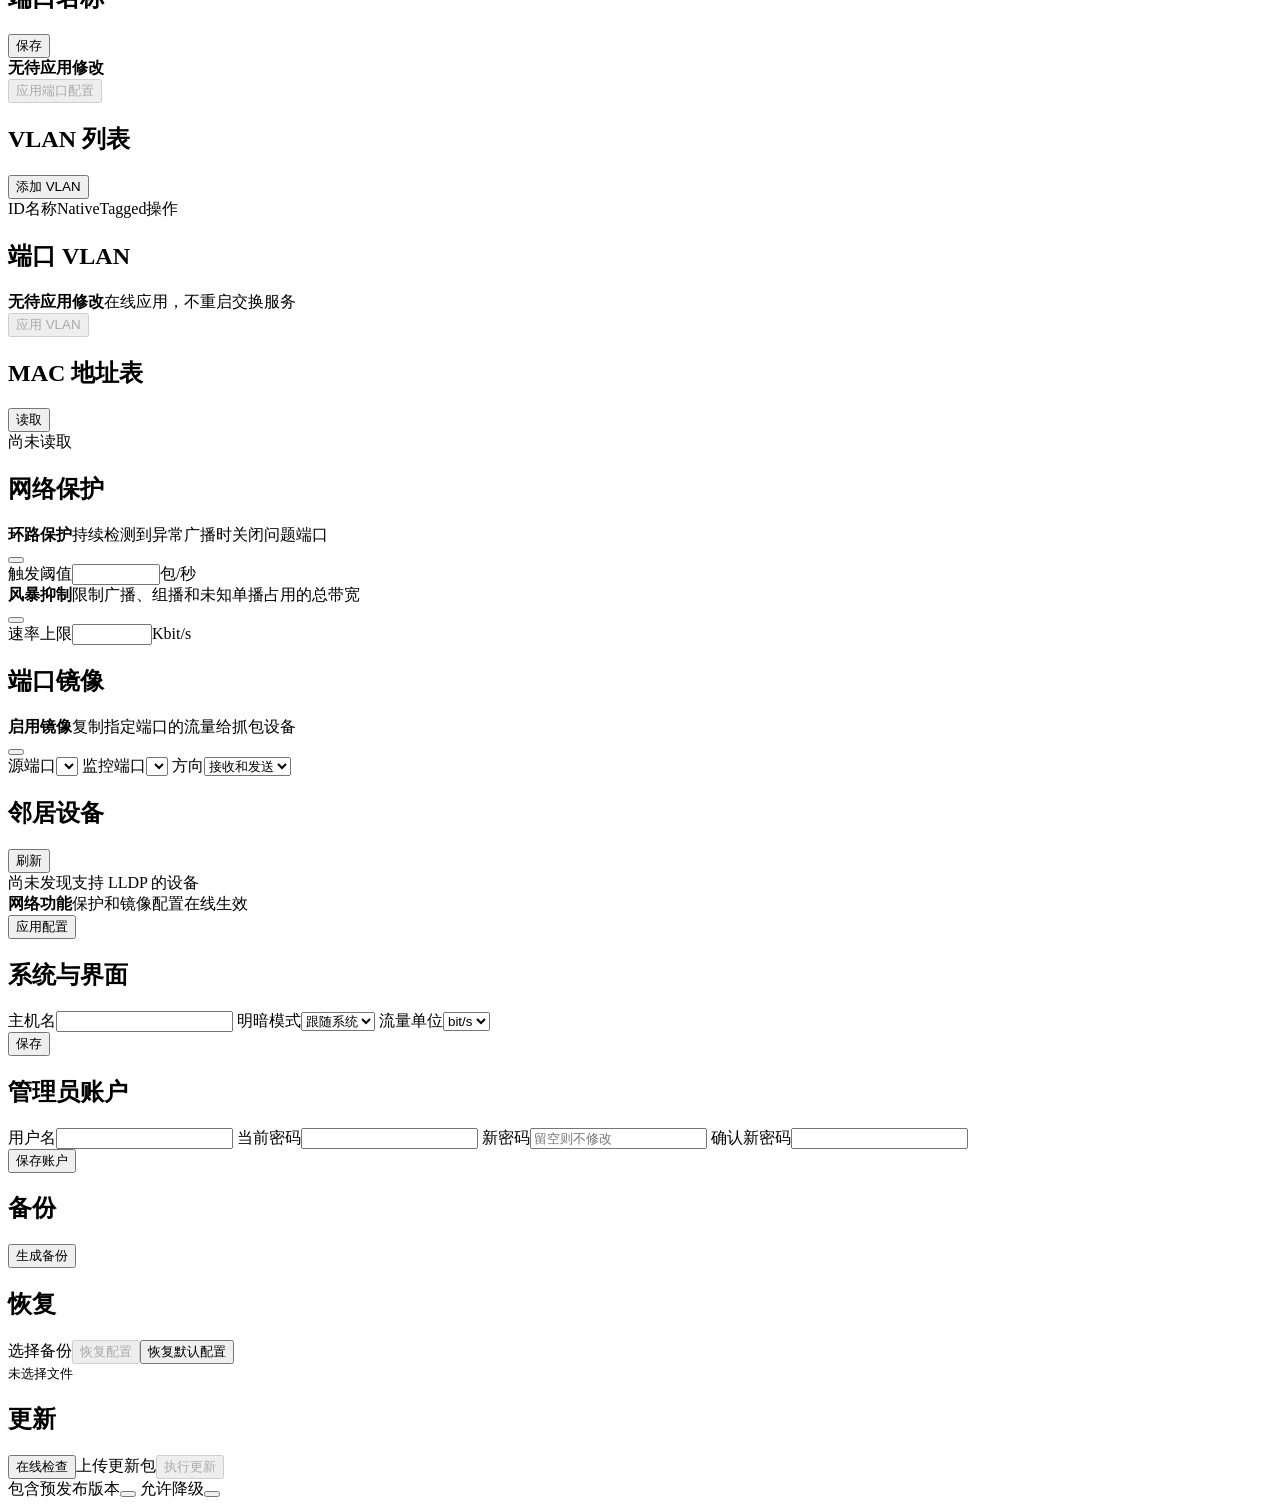
==== commit c3ebdf35: "feat: add prerelease and downgrade update channels" ====
--- a/webui/static/index.html
+++ b/webui/static/index.html
@@ -373,6 +373,10 @@
             <div class="operation-section">
               <h2>更新</h2>
               <div class="operation-actions"><button id="upgrade-latest" class="button secondary" type="button">在线检查</button><label class="button secondary file-button" for="upgrade-file">上传更新包</label><input id="upgrade-file" type="file" accept="application/gzip,.gz" hidden><button id="upgrade-apply" class="button primary" type="button" disabled>执行更新</button></div>
+              <div class="upgrade-options">
+                <label><span>包含预发布版本</span><button id="upgrade-prerelease" class="toggle-switch" type="button" role="switch" aria-checked="false"><i></i></button></label>
+                <label><span>允许降级</span><button id="upgrade-downgrade" class="toggle-switch" type="button" role="switch" aria-checked="false"><i></i></button></label>
+              </div>
               <div id="upgrade-package" class="upgrade-package" hidden>
                 <span><small>更新包</small><strong id="upgrade-file-name"></strong></span>
                 <span><small>版本</small><strong id="upgrade-version"></strong></span>
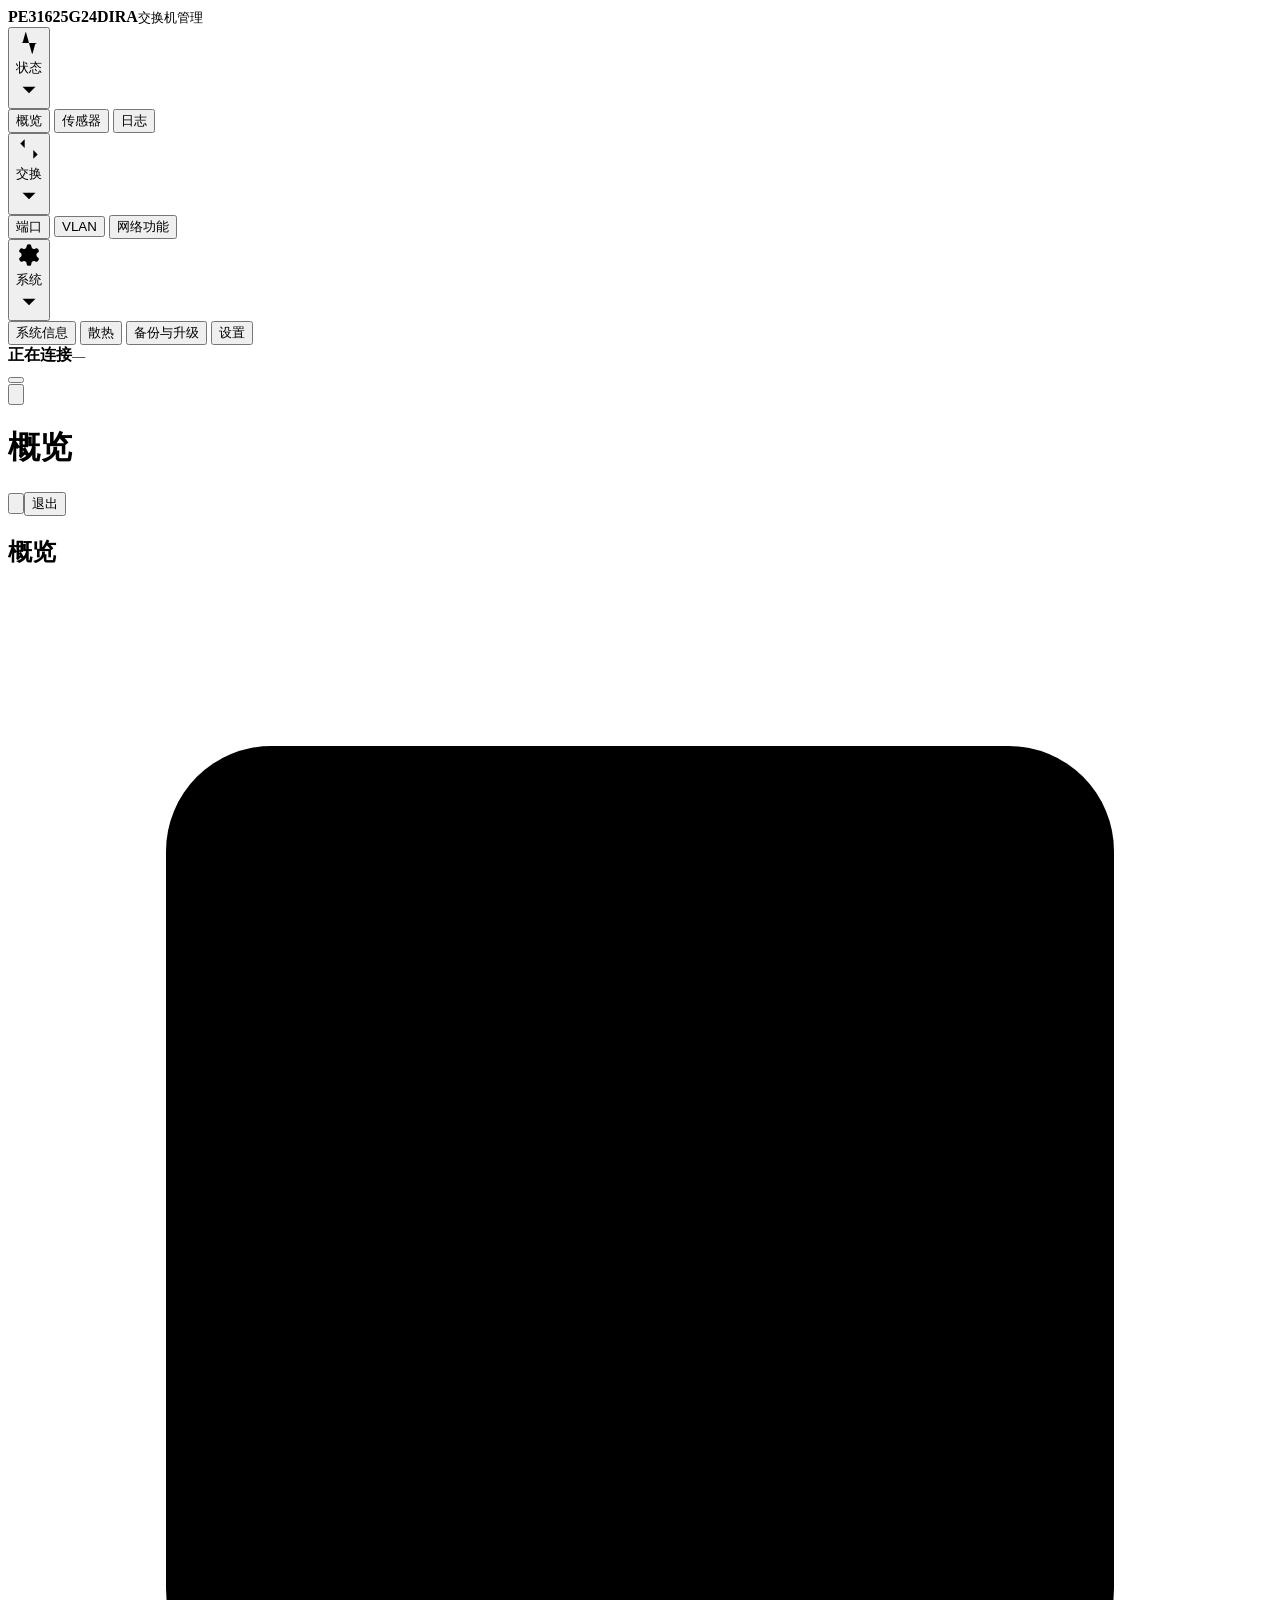
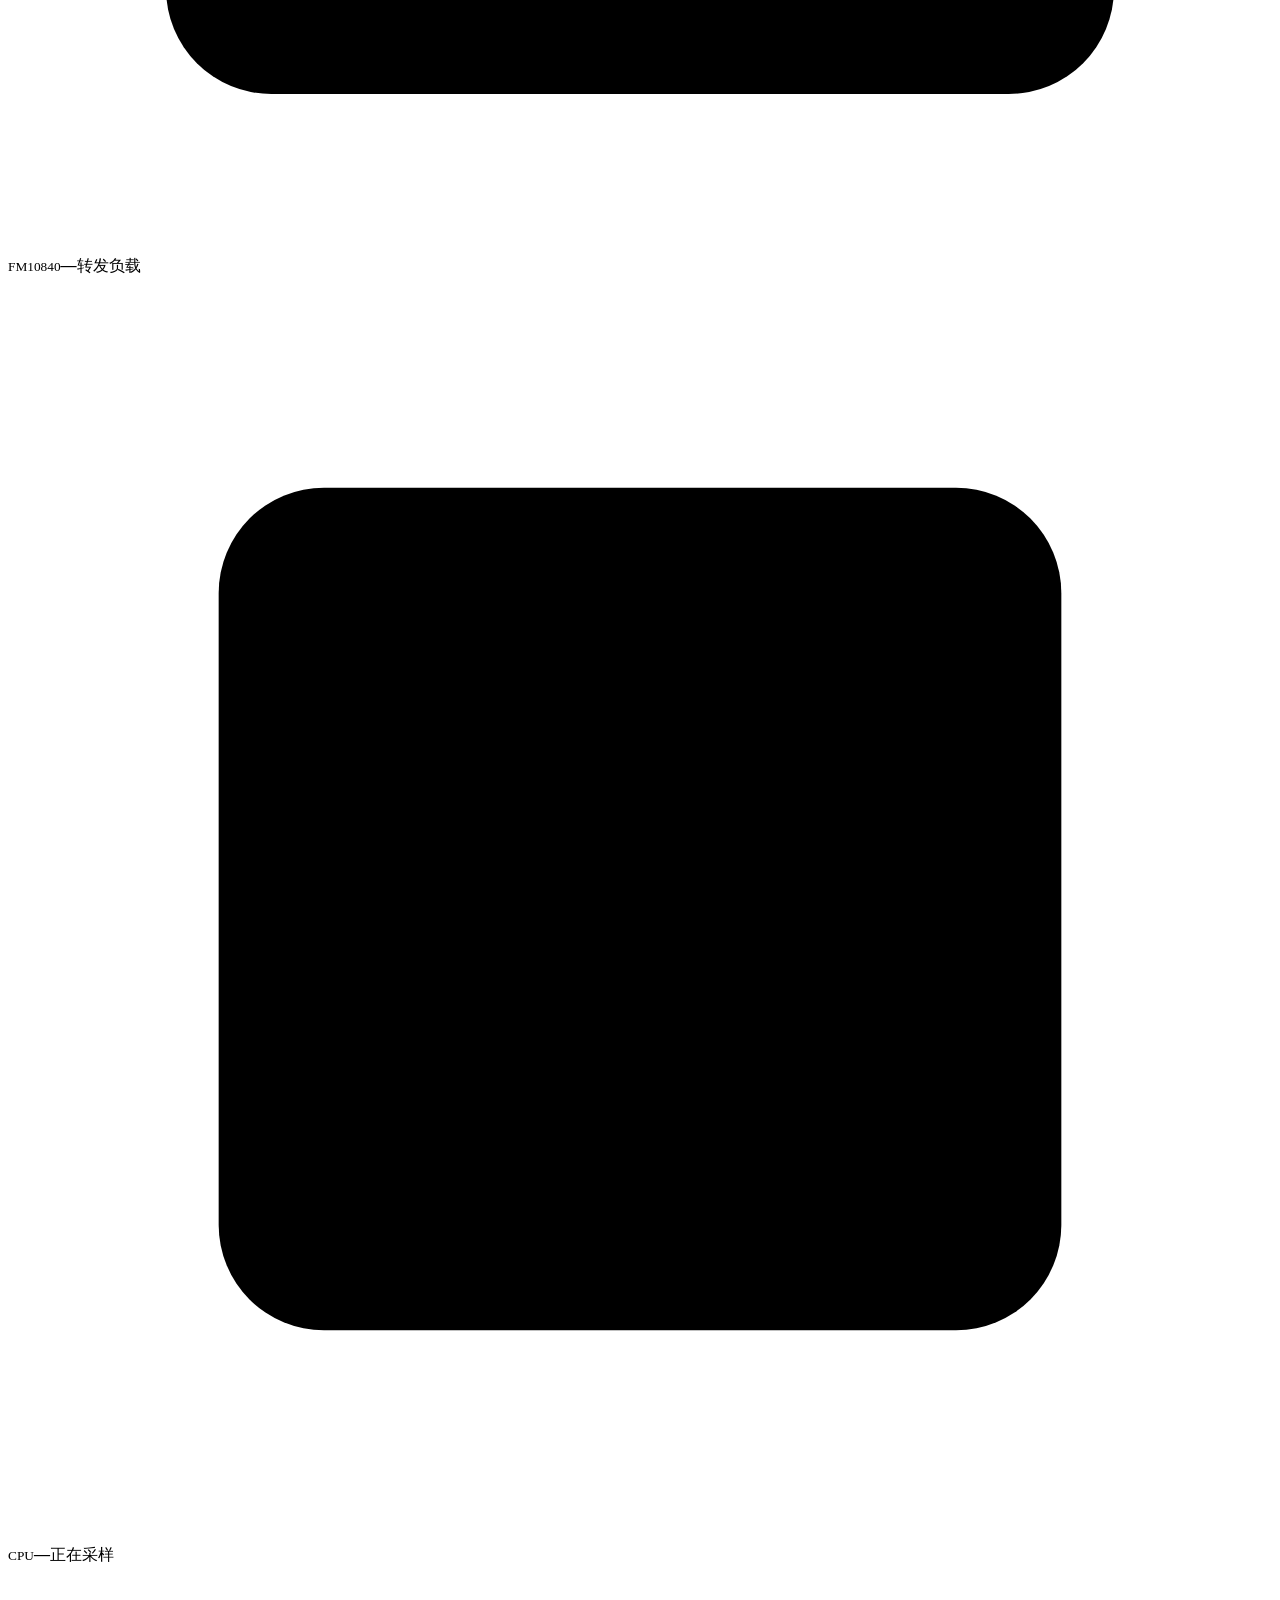
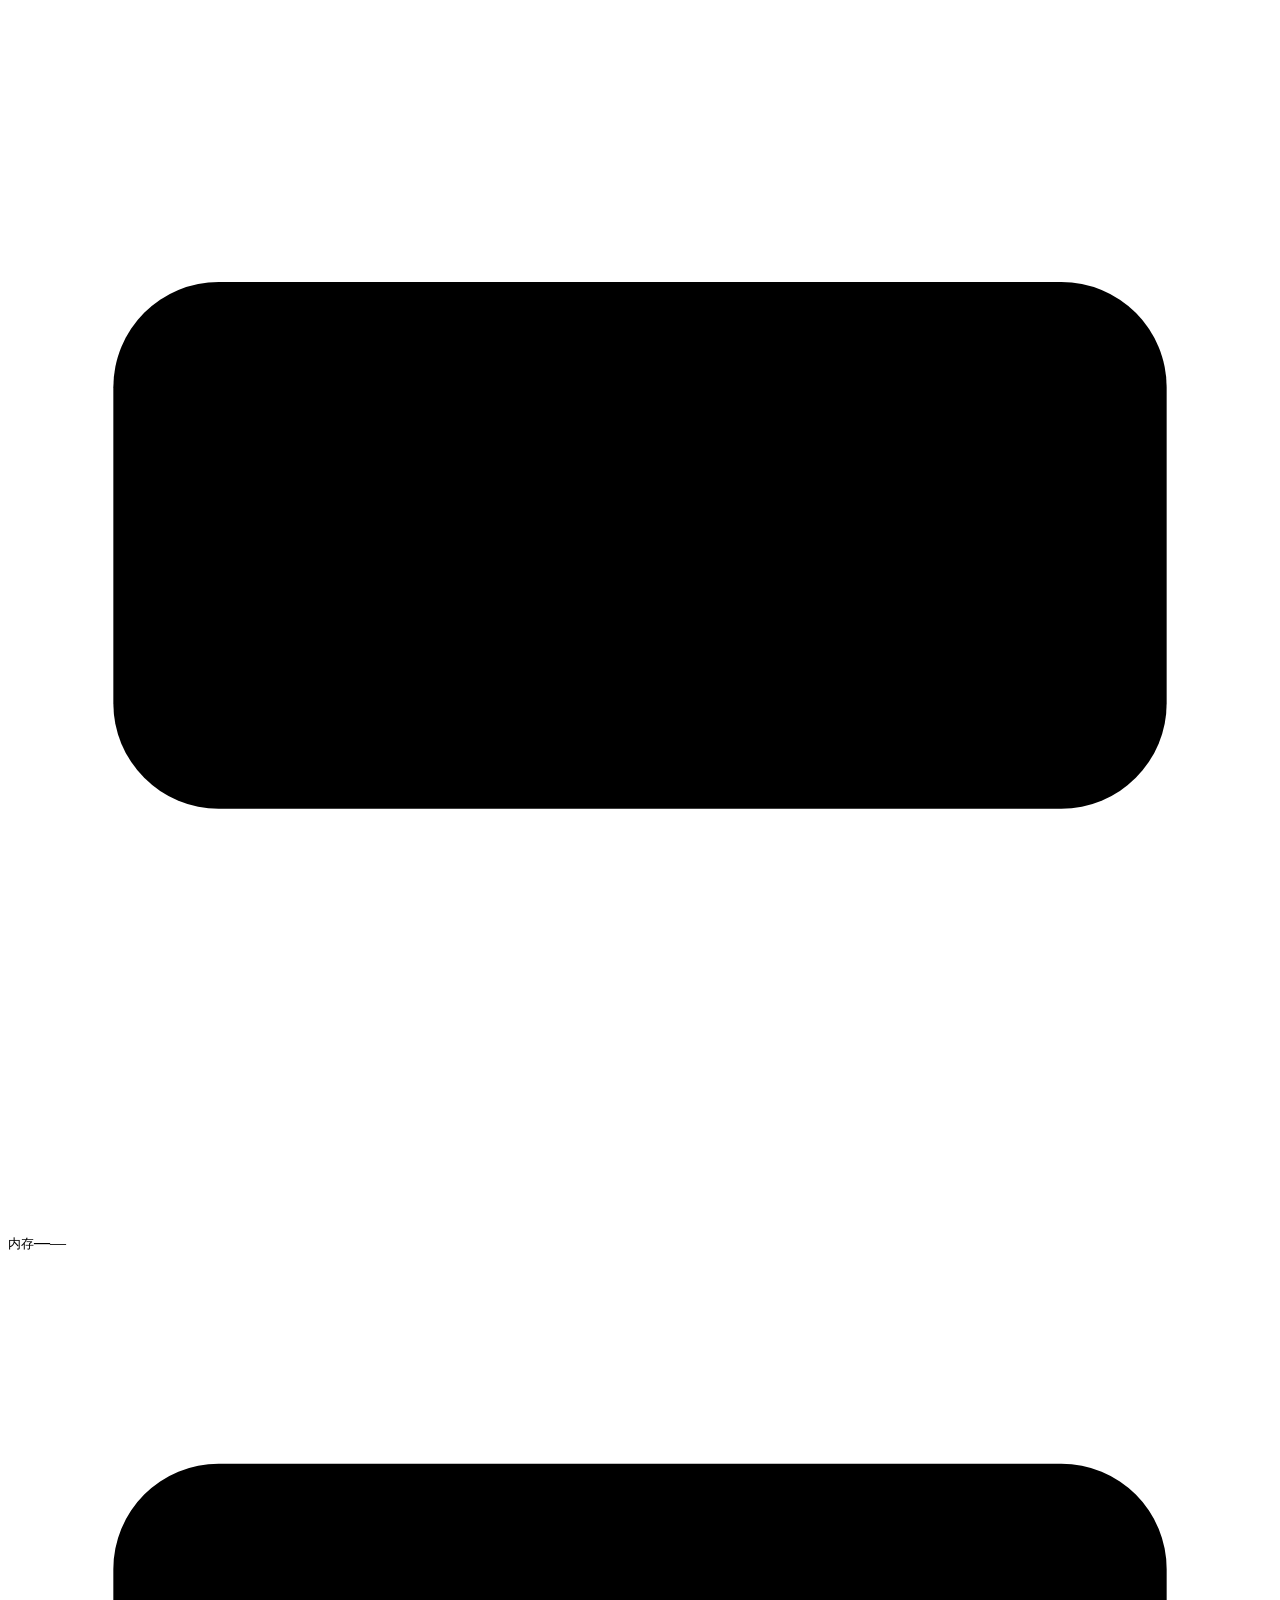
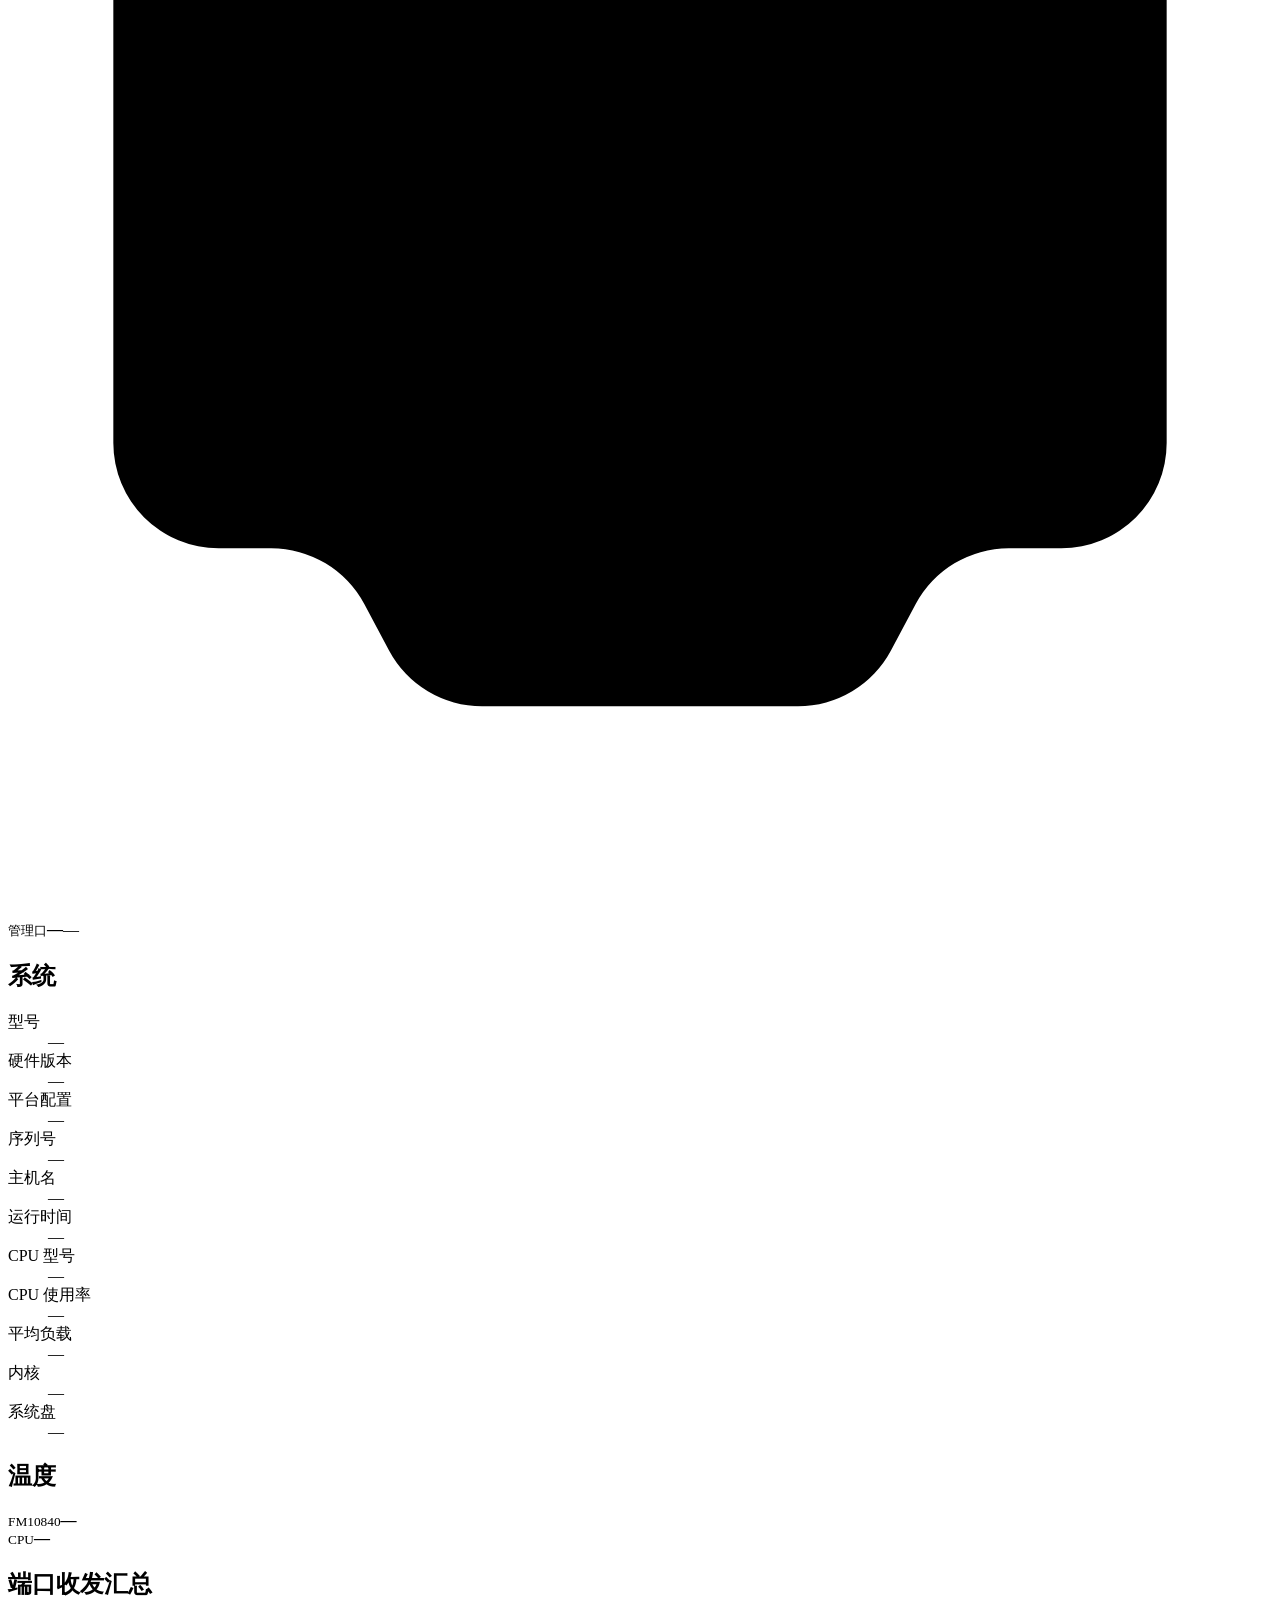
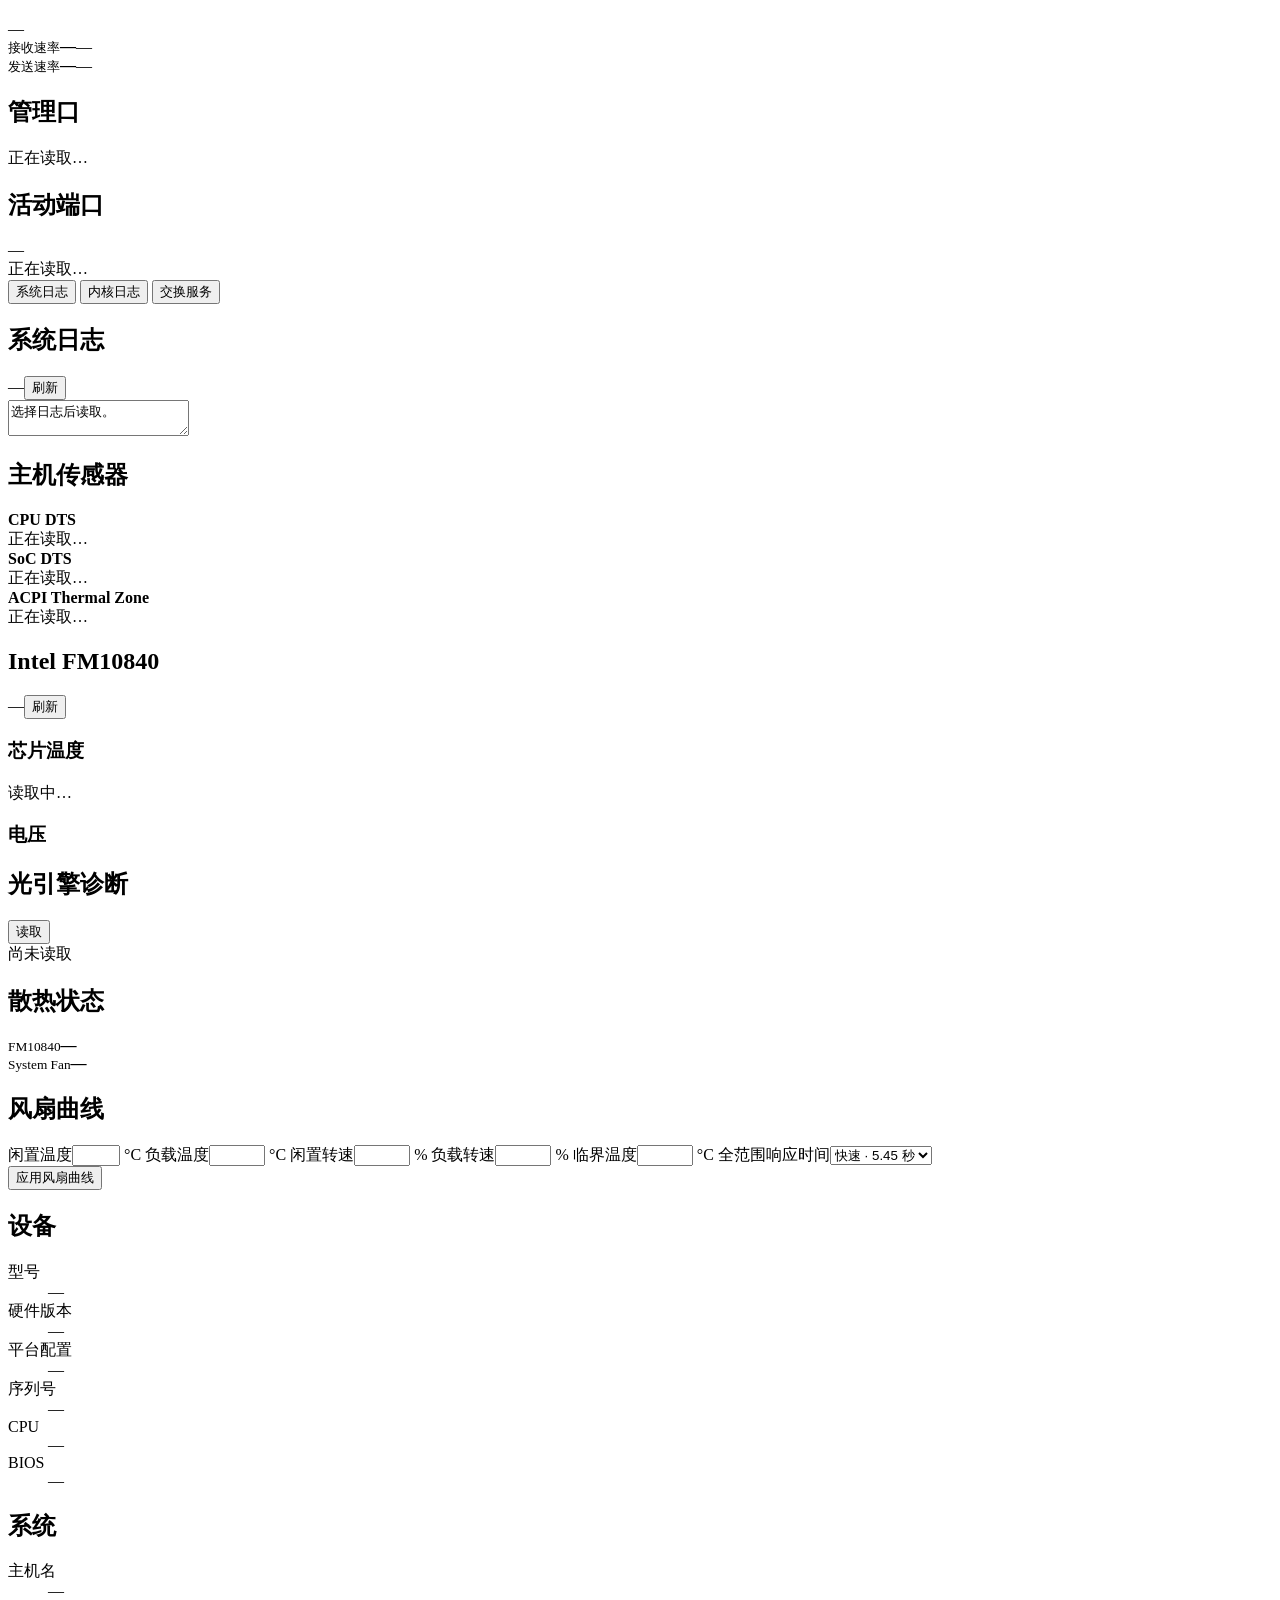
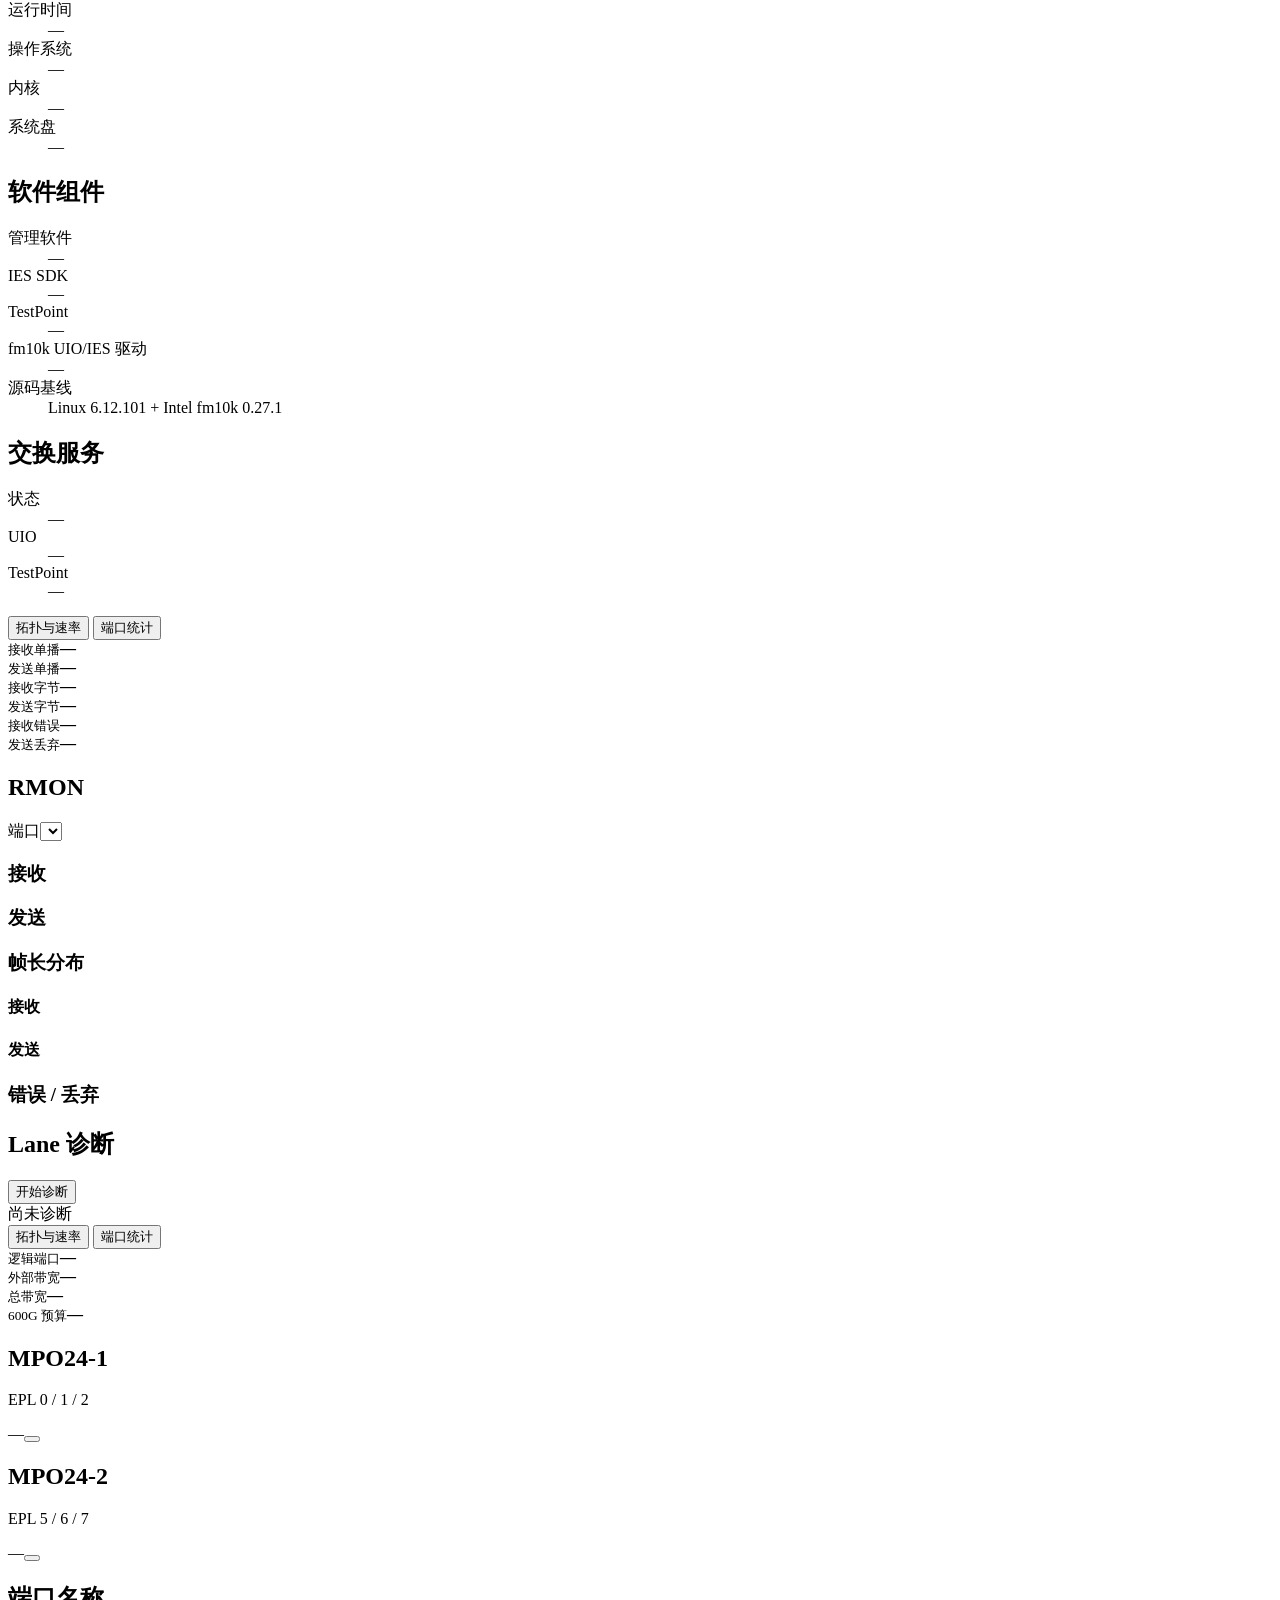
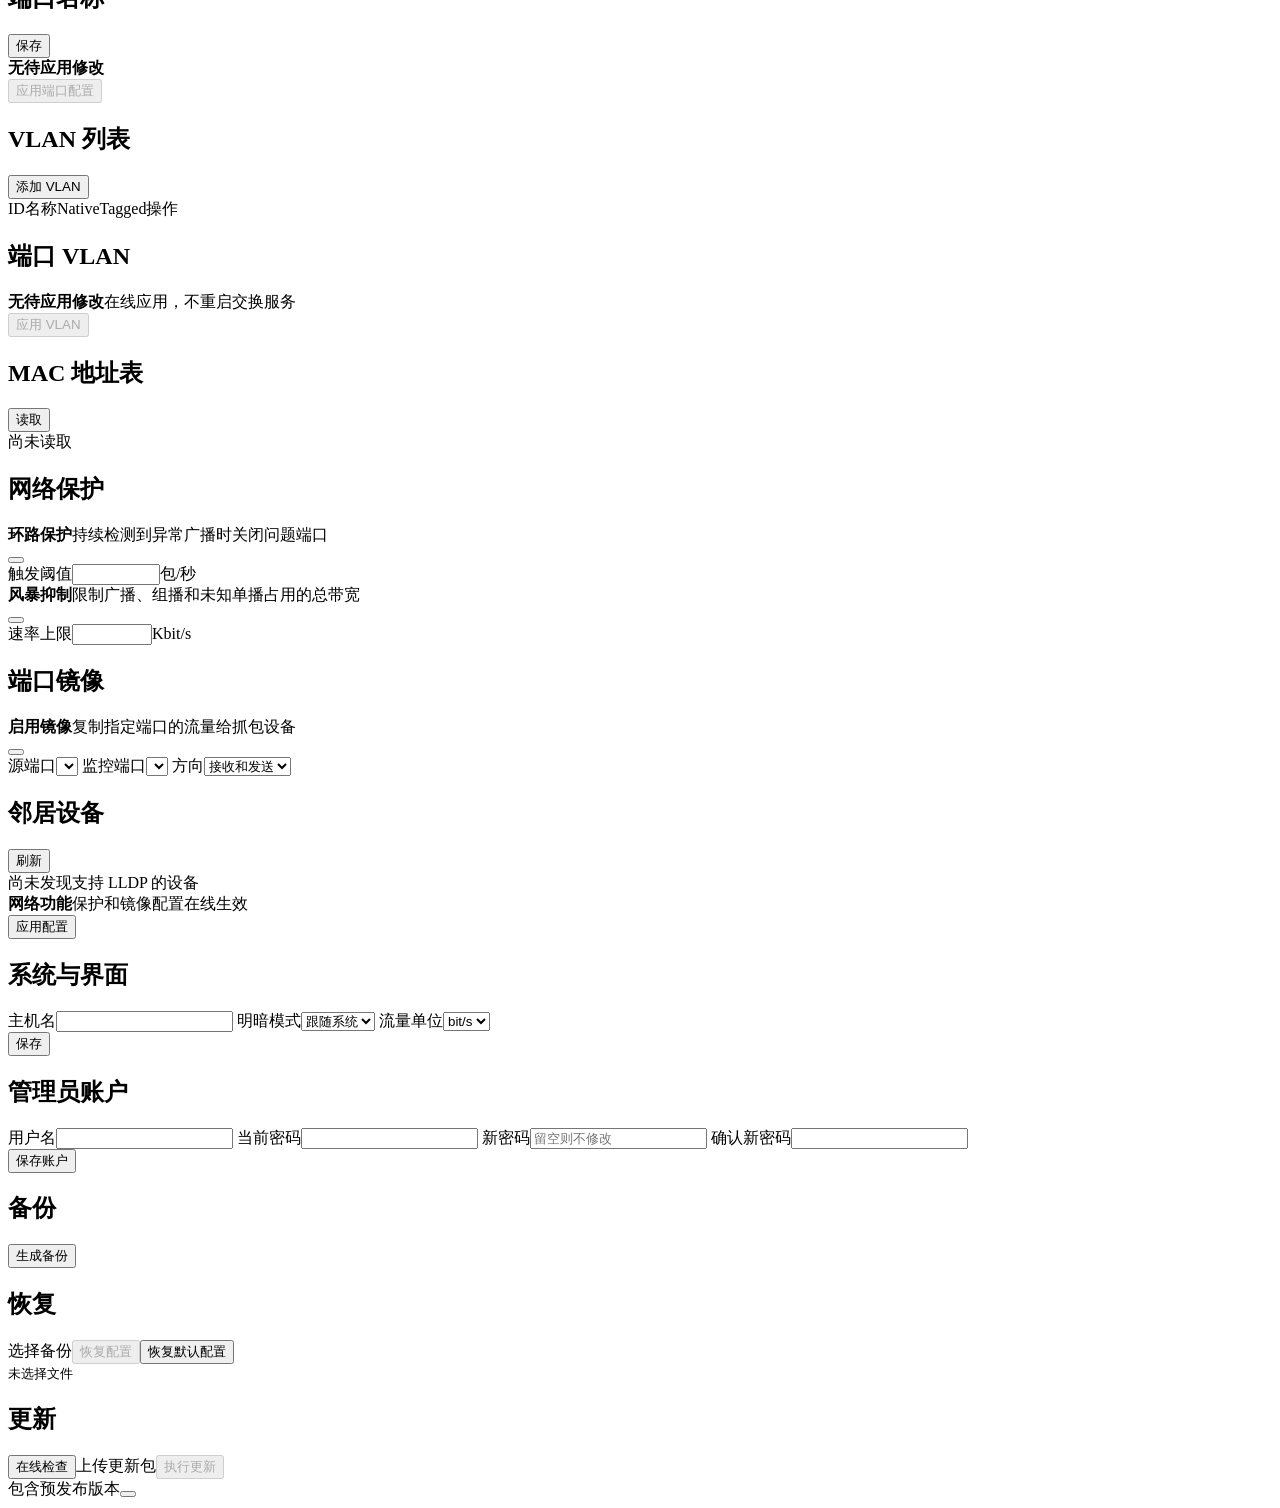
==== commit a0747797: "release: finalize 1.3.0" ====
--- a/webui/static/index.html
+++ b/webui/static/index.html
@@ -375,7 +375,6 @@
               <div class="operation-actions"><button id="upgrade-latest" class="button secondary" type="button">在线检查</button><label class="button secondary file-button" for="upgrade-file">上传更新包</label><input id="upgrade-file" type="file" accept="application/gzip,.gz" hidden><button id="upgrade-apply" class="button primary" type="button" disabled>执行更新</button></div>
               <div class="upgrade-options">
                 <label><span>包含预发布版本</span><button id="upgrade-prerelease" class="toggle-switch" type="button" role="switch" aria-checked="false"><i></i></button></label>
-                <label><span>允许降级</span><button id="upgrade-downgrade" class="toggle-switch" type="button" role="switch" aria-checked="false"><i></i></button></label>
               </div>
               <div id="upgrade-package" class="upgrade-package" hidden>
                 <span><small>更新包</small><strong id="upgrade-file-name"></strong></span>
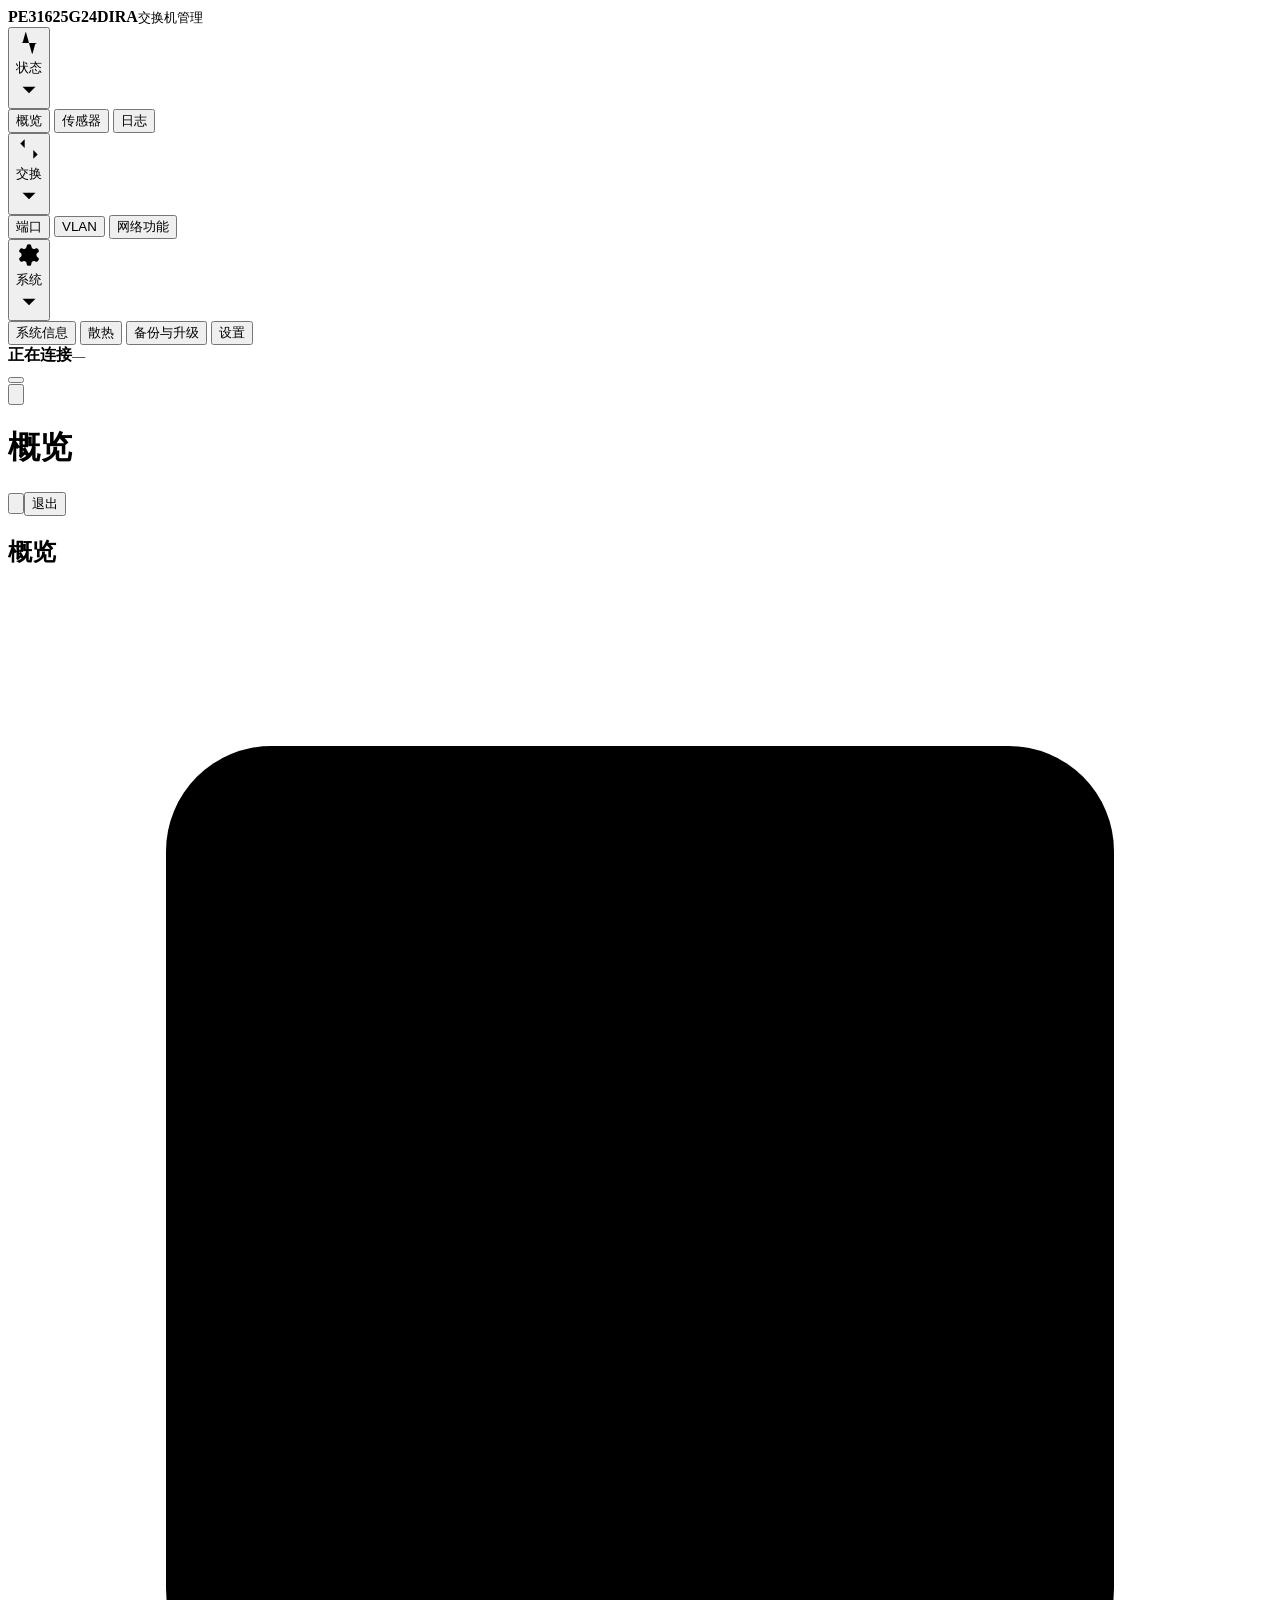
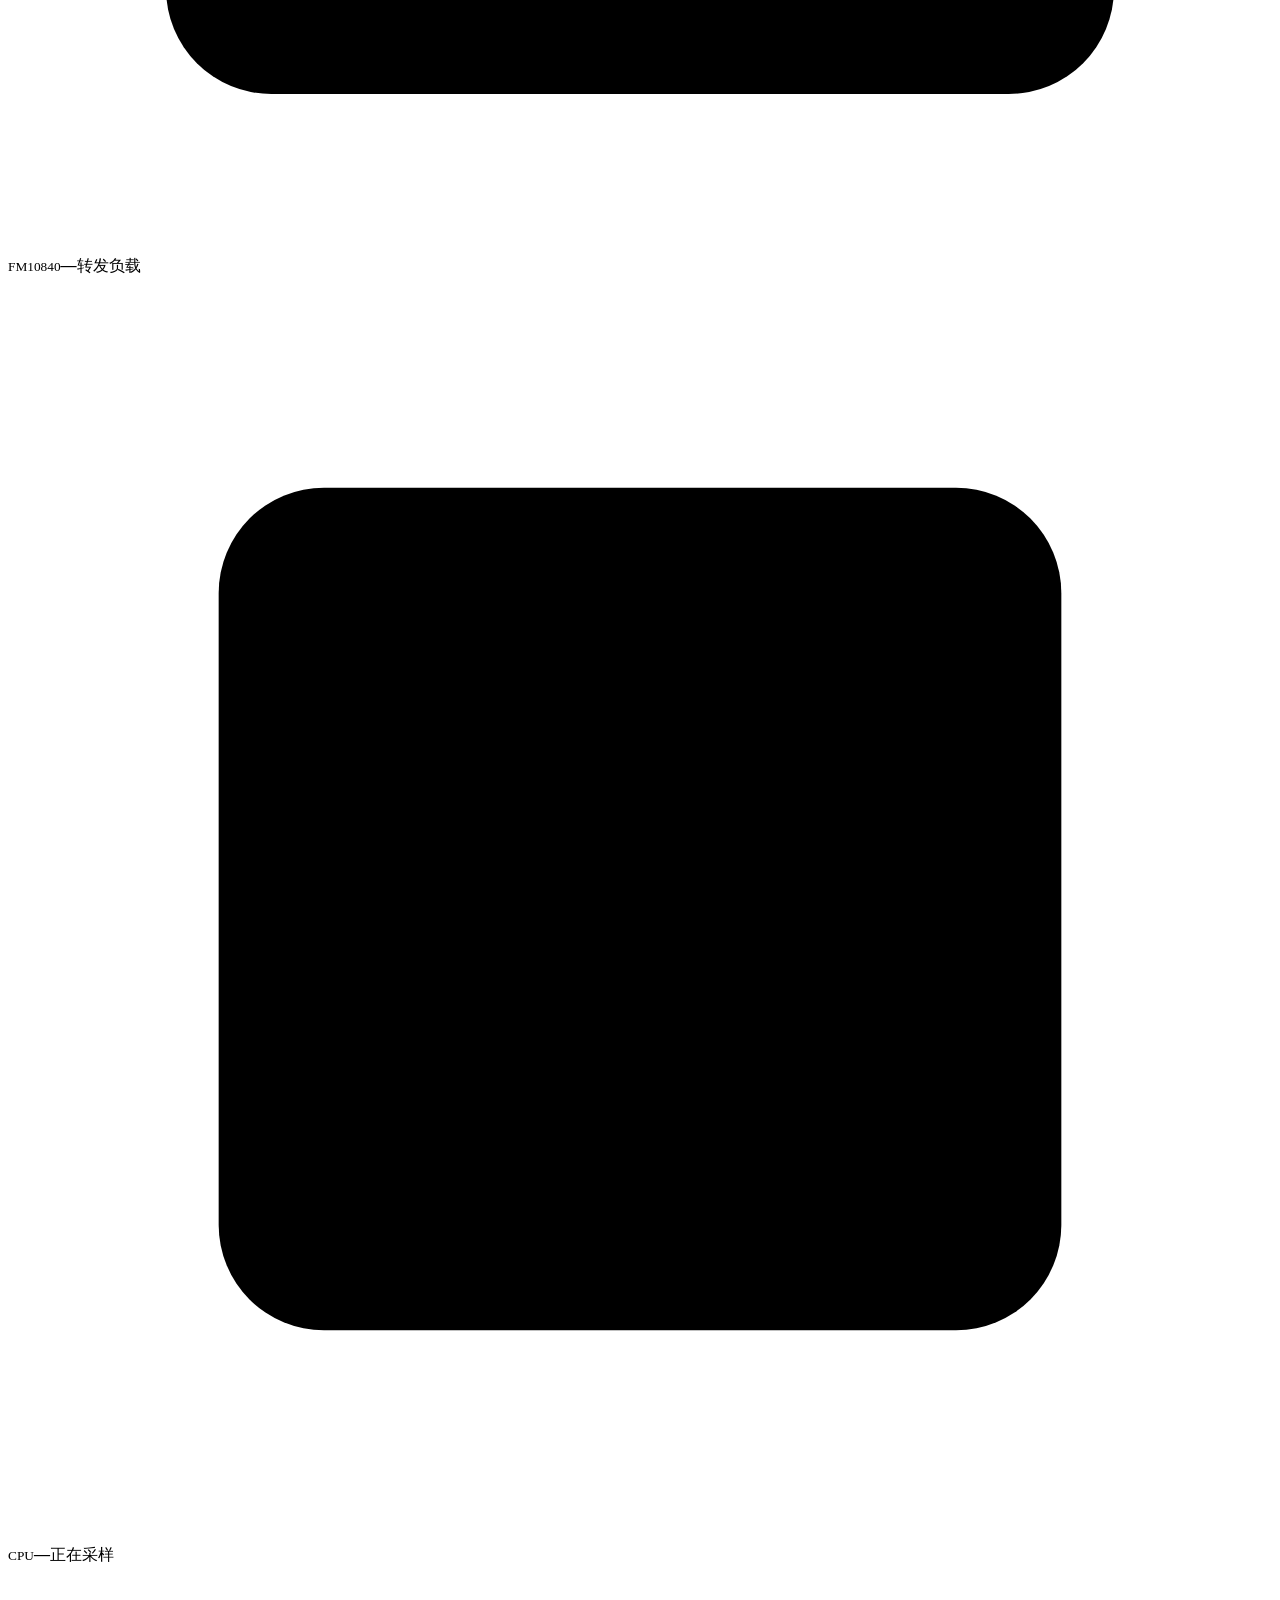
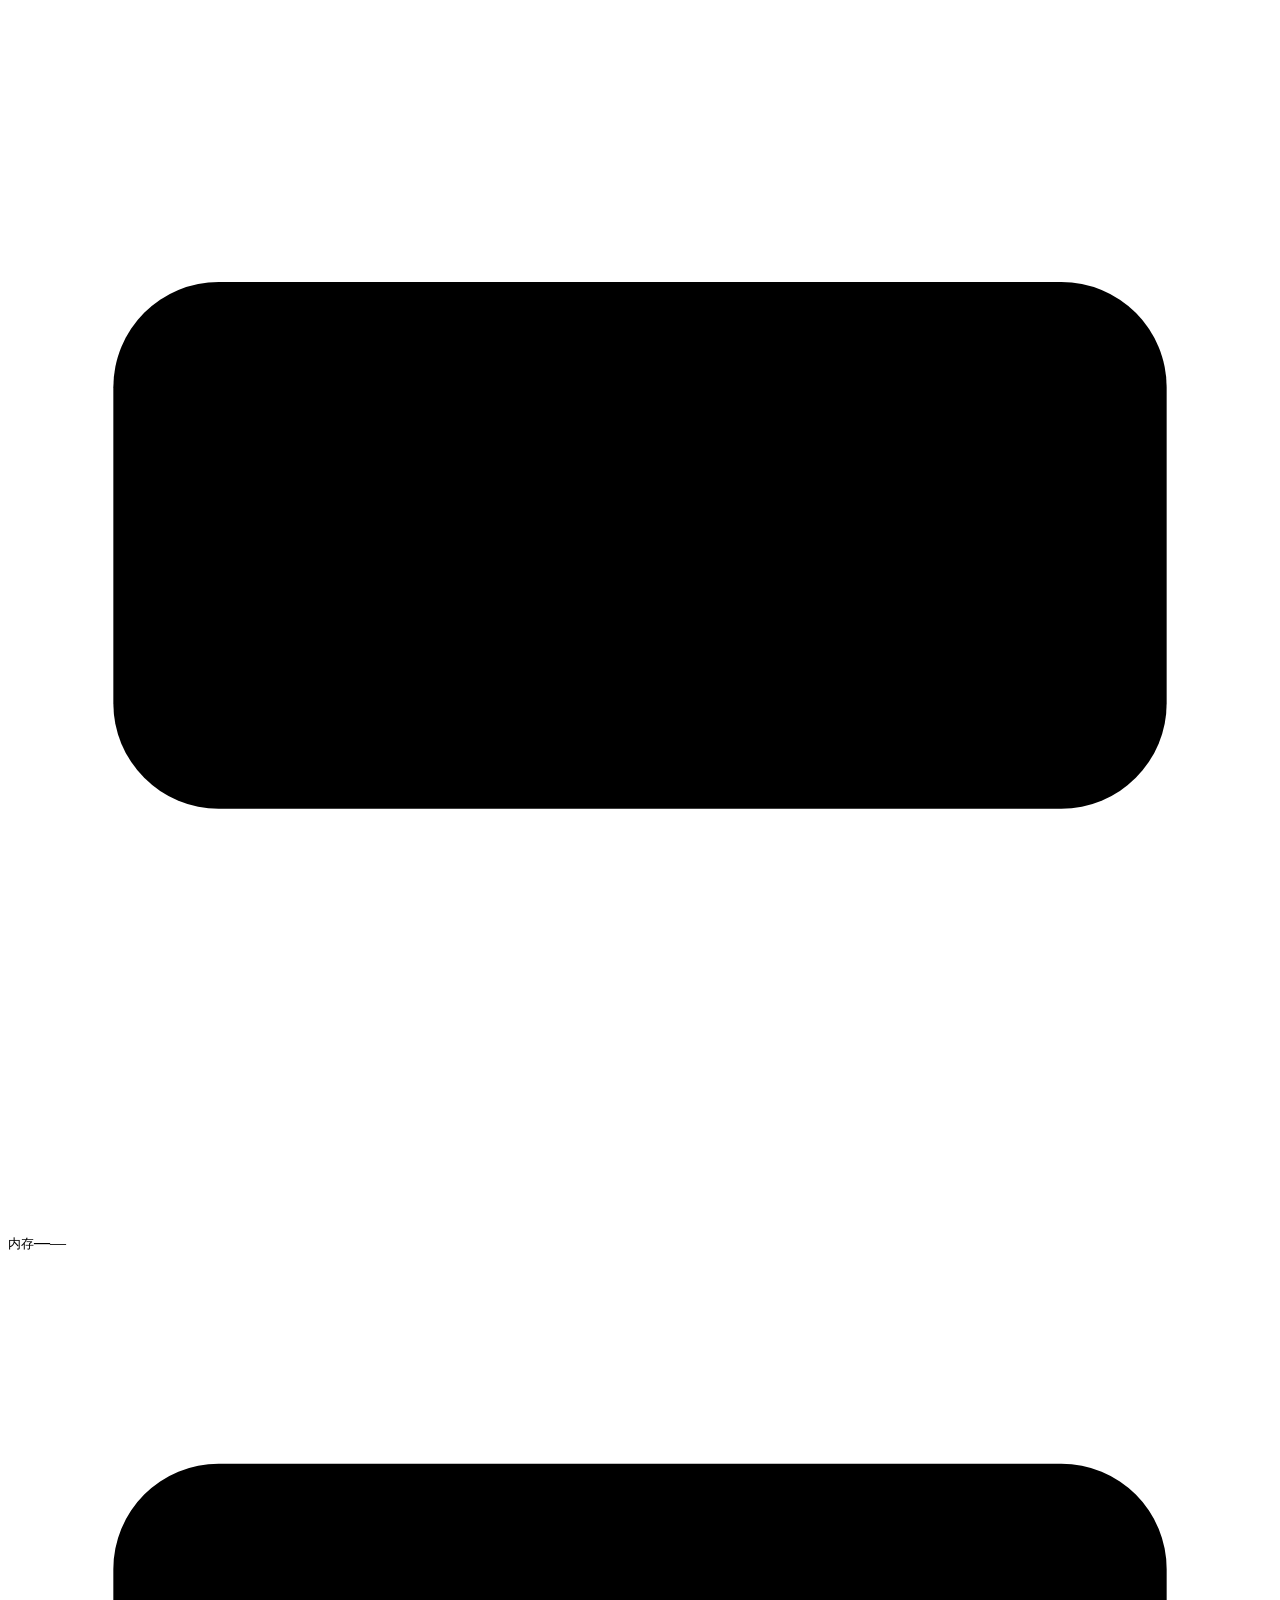
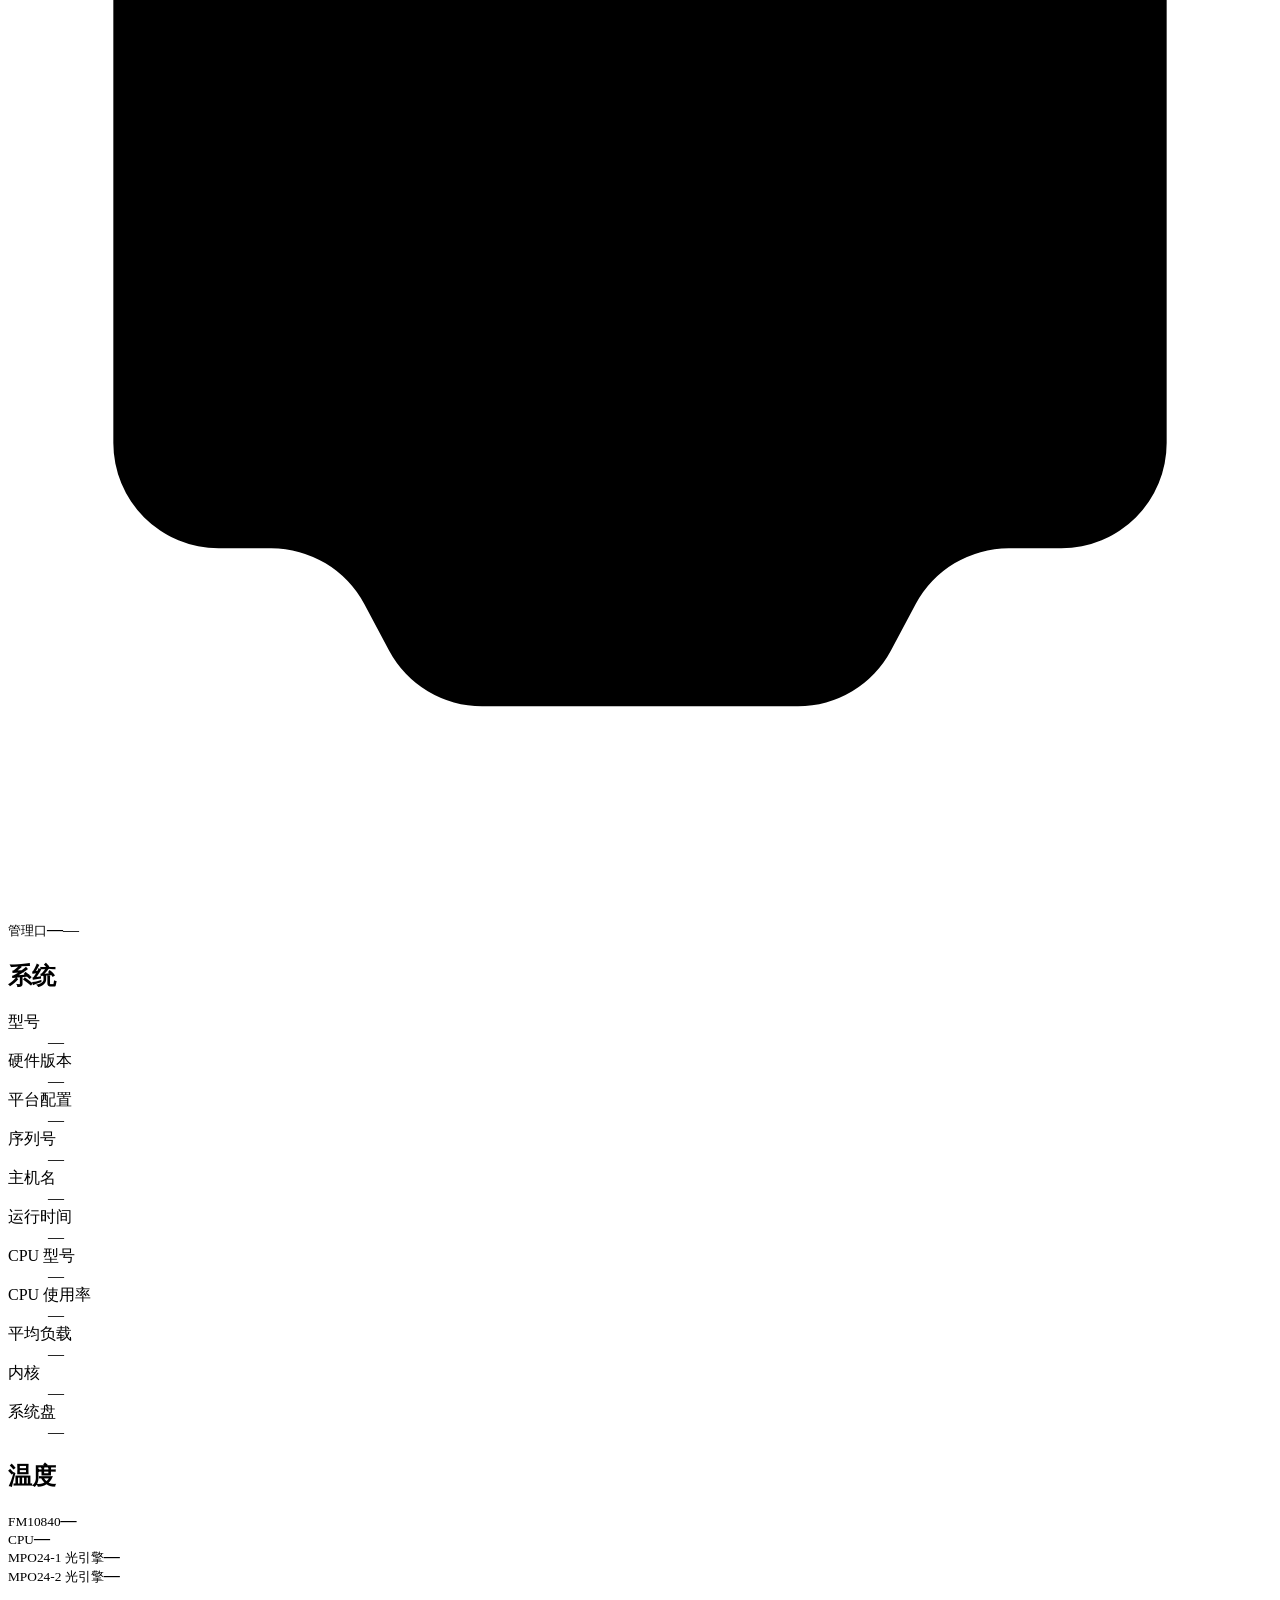
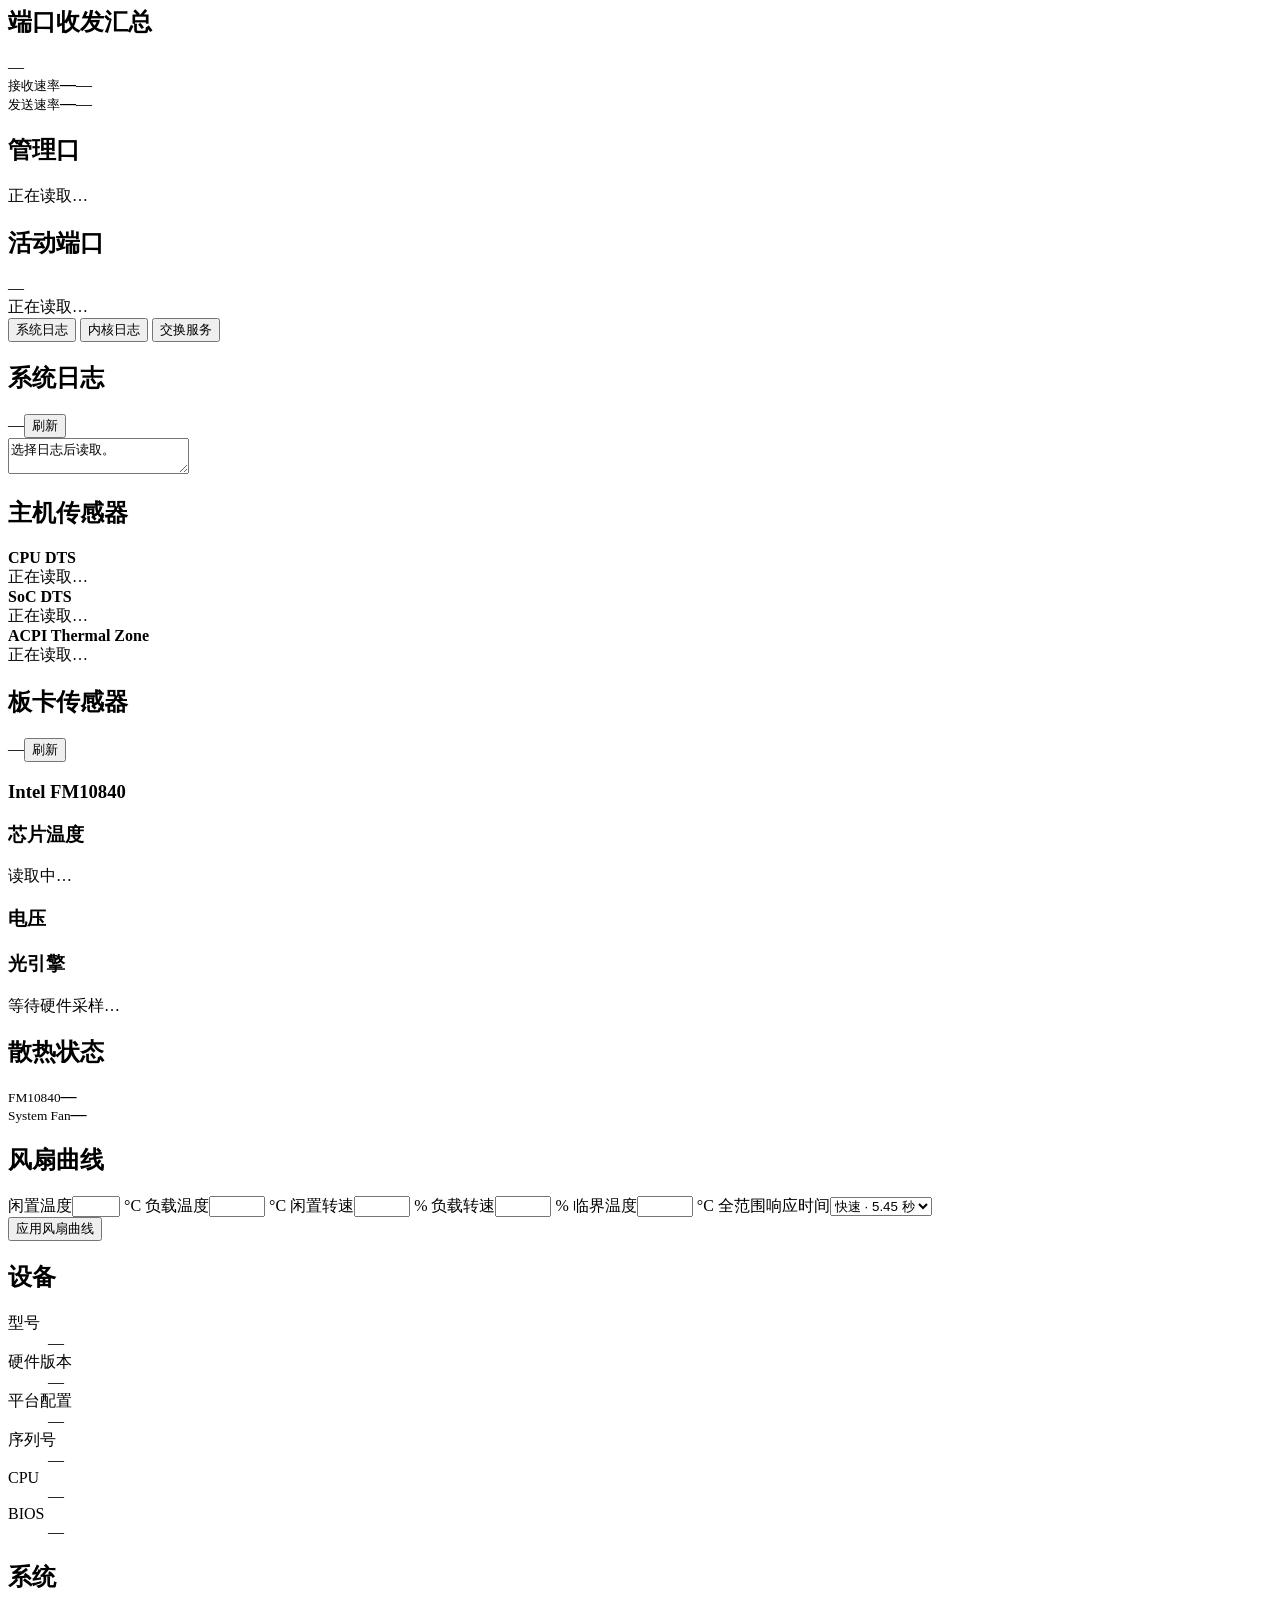
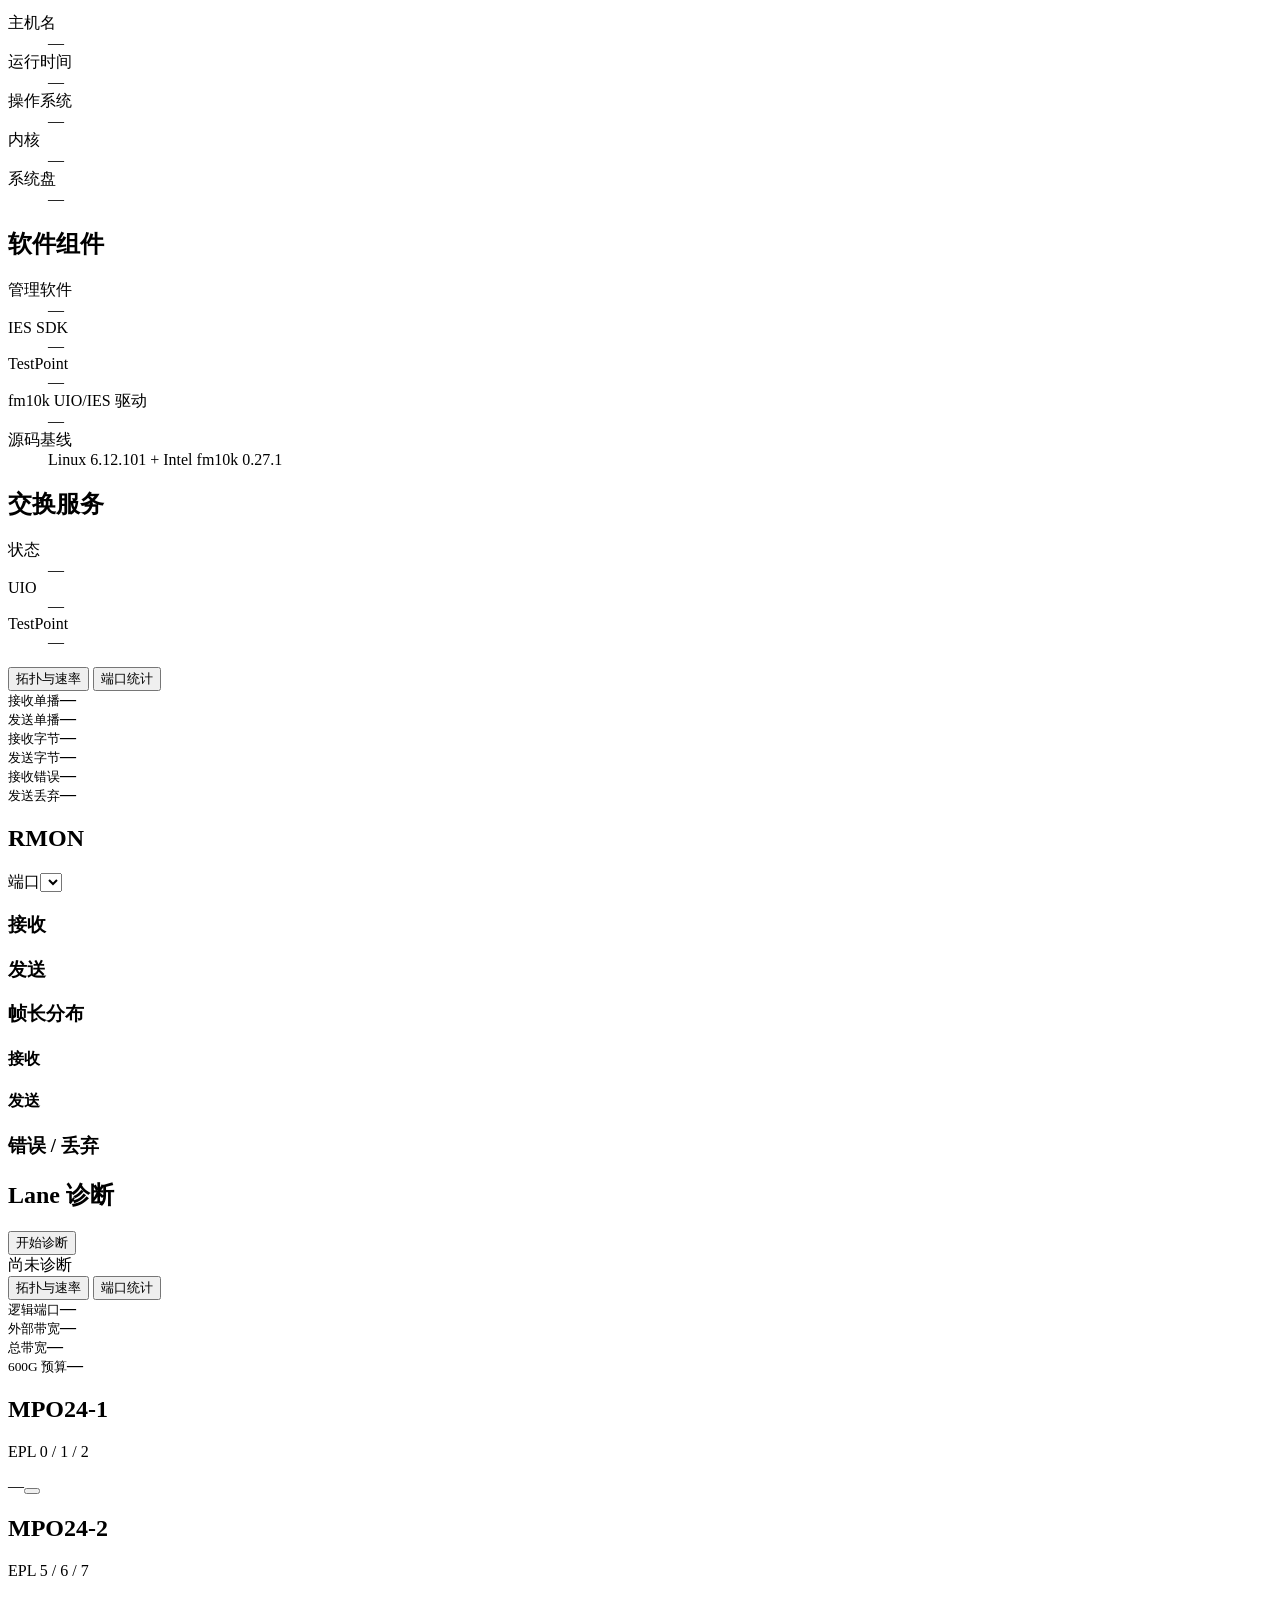
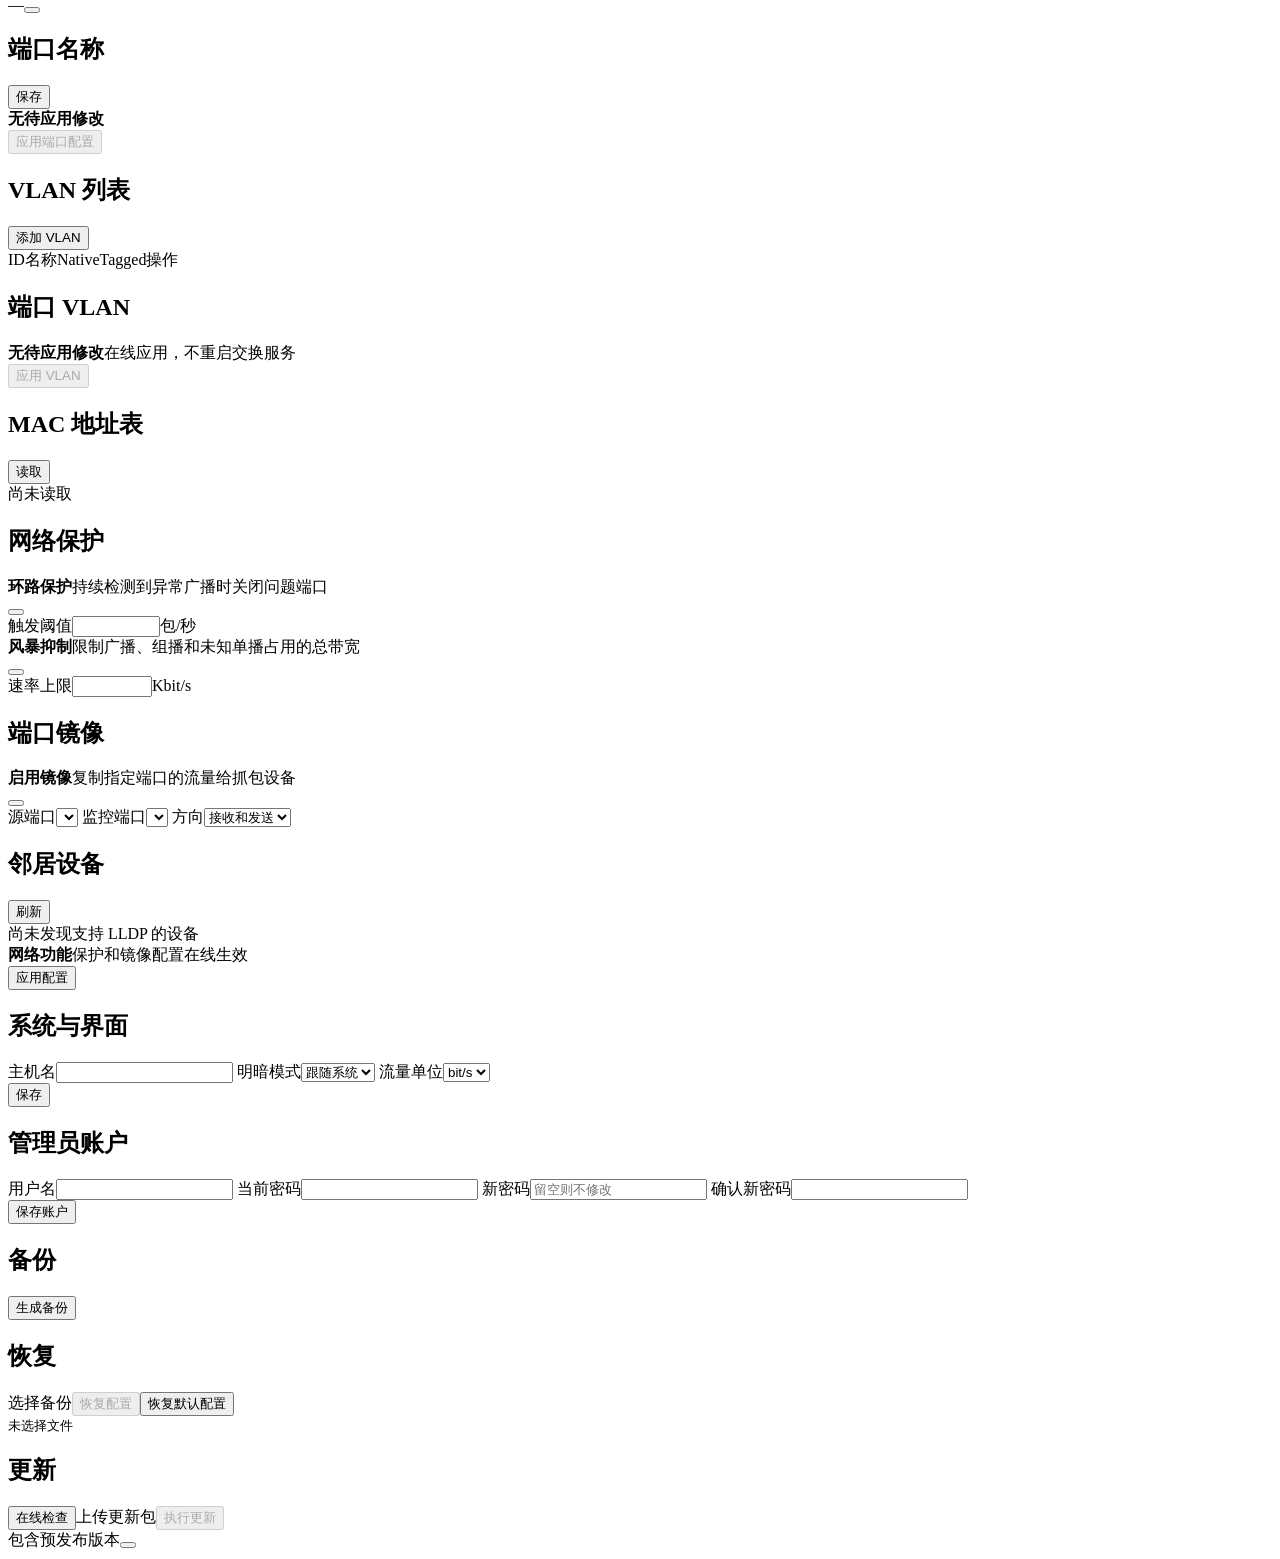
==== commit ddfdffa6: "release: prepare 1.3.1" ====
--- a/webui/static/index.html
+++ b/webui/static/index.html
@@ -84,6 +84,8 @@
                 <div class="temperature-summary">
                   <div><small>FM10840</small><strong id="overview-switch-temp">—</strong></div>
                   <div><small>CPU</small><strong id="overview-cpu-temp">—</strong></div>
+                  <div><small>MPO24-1 光引擎</small><strong id="overview-optics-1-temp">—</strong></div>
+                  <div><small>MPO24-2 光引擎</small><strong id="overview-optics-2-temp">—</strong></div>
                 </div>
               </section>
               <section class="panel switch-traffic-panel">
@@ -140,22 +142,24 @@
           </section>
 
           <section class="panel">
-            <div class="panel-head"><h2>Intel FM10840</h2><div class="panel-tools"><span id="sensor-age" class="link">—</span><button id="refresh-all" class="button secondary compact" type="button">刷新</button></div></div>
-            <div class="hardware-columns">
-              <section class="monitor-group">
-                <h3 class="subhead">芯片温度</h3>
-                <div id="switch-sensors" class="sensor-list"><span class="muted">读取中…</span></div>
-              </section>
-              <section class="monitor-group">
-                <h3 class="subhead">电压</h3>
-                <div id="voltage-sensors" class="sensor-list"></div>
-              </section>
-            </div>
-          </section>
-
-          <section class="panel diagnostic-panel">
-            <div class="panel-head"><h2>光引擎诊断</h2><button id="optics-read" class="button secondary" type="button">读取</button></div>
-            <div id="optics-result" class="diagnostic-empty">尚未读取</div>
+            <div class="panel-head"><h2>板卡传感器</h2><div class="panel-tools"><span id="sensor-age" class="link">—</span><button id="refresh-all" class="button secondary compact" type="button">刷新</button></div></div>
+            <section class="board-sensor-section">
+              <h3 class="board-sensor-title">Intel FM10840</h3>
+              <div class="hardware-columns">
+                <section class="monitor-group">
+                  <h3 class="subhead">芯片温度</h3>
+                  <div id="switch-sensors" class="sensor-list"><span class="muted">读取中…</span></div>
+                </section>
+                <section class="monitor-group">
+                  <h3 class="subhead">电压</h3>
+                  <div id="voltage-sensors" class="sensor-list"></div>
+                </section>
+              </div>
+            </section>
+            <section class="board-sensor-section">
+              <h3 class="board-sensor-title">光引擎</h3>
+              <div id="optics-result" class="diagnostic-empty">等待硬件采样…</div>
+            </section>
           </section>
 
         </section>
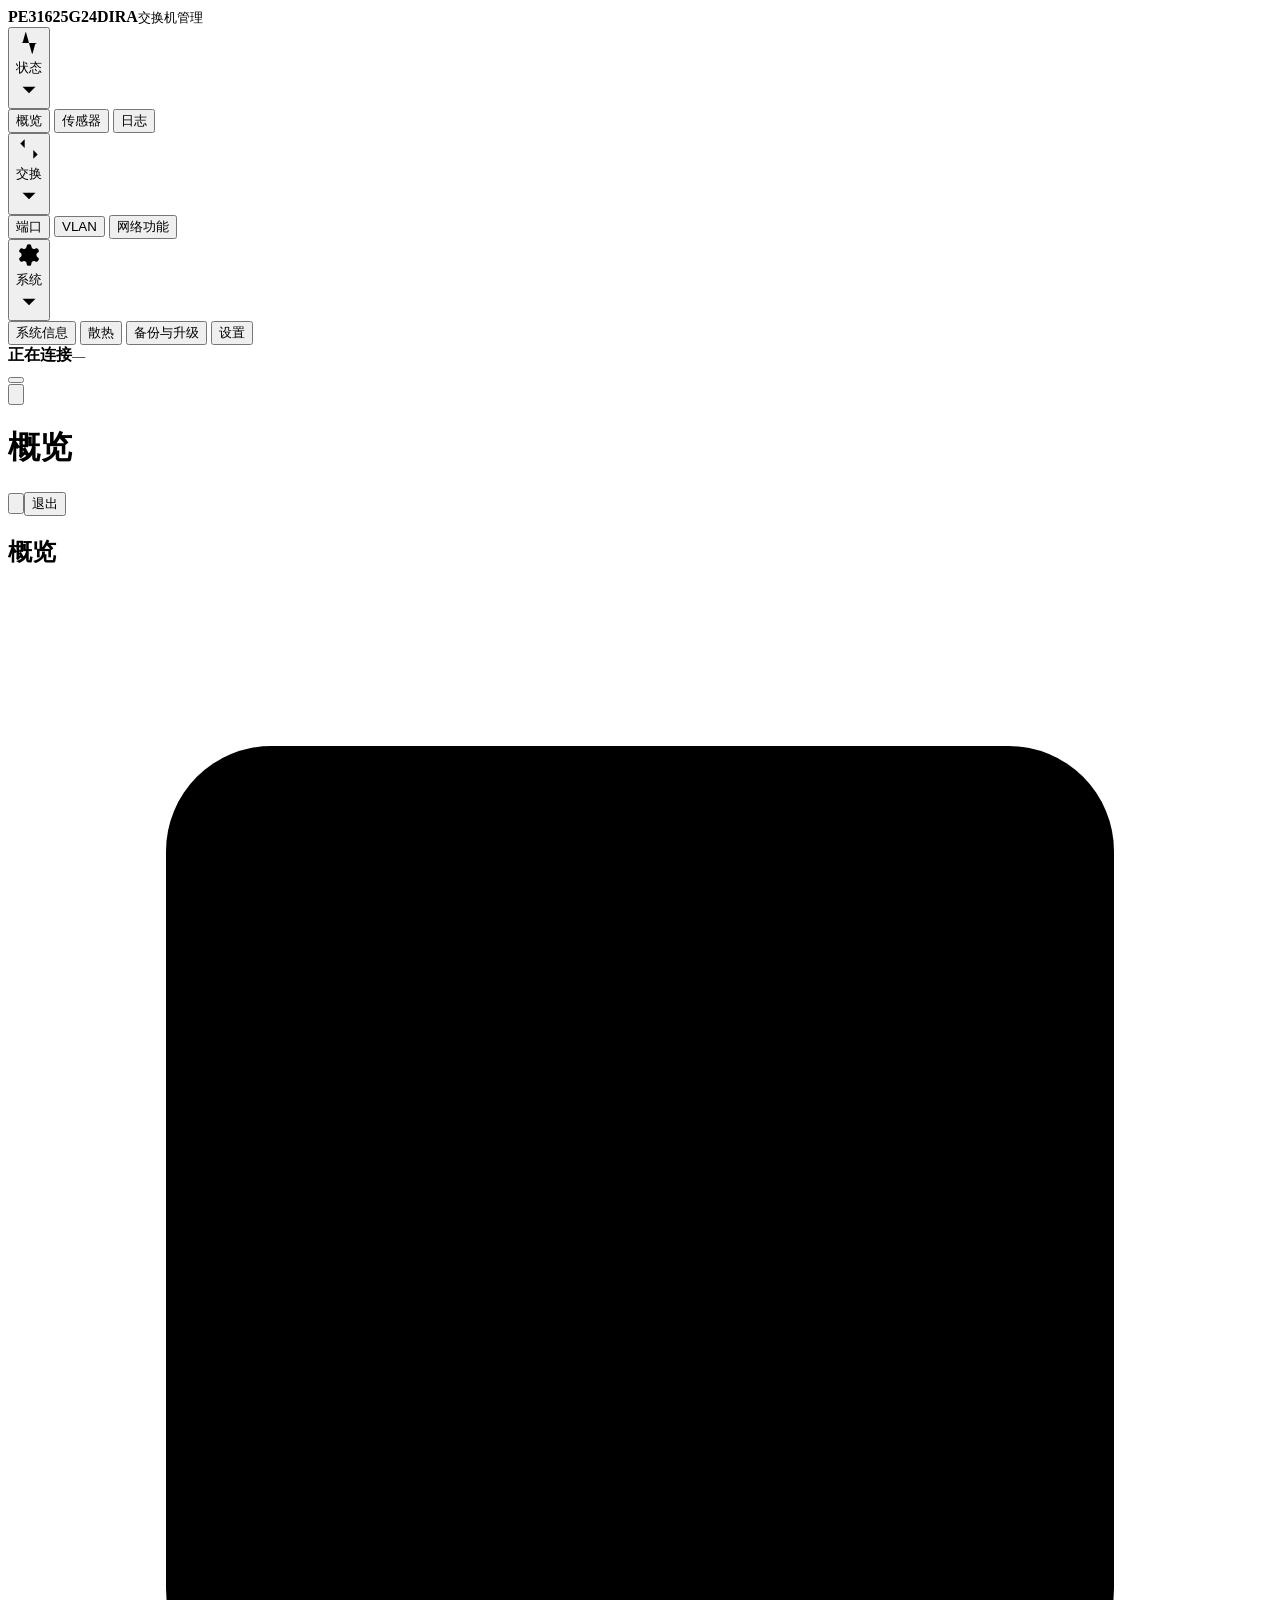
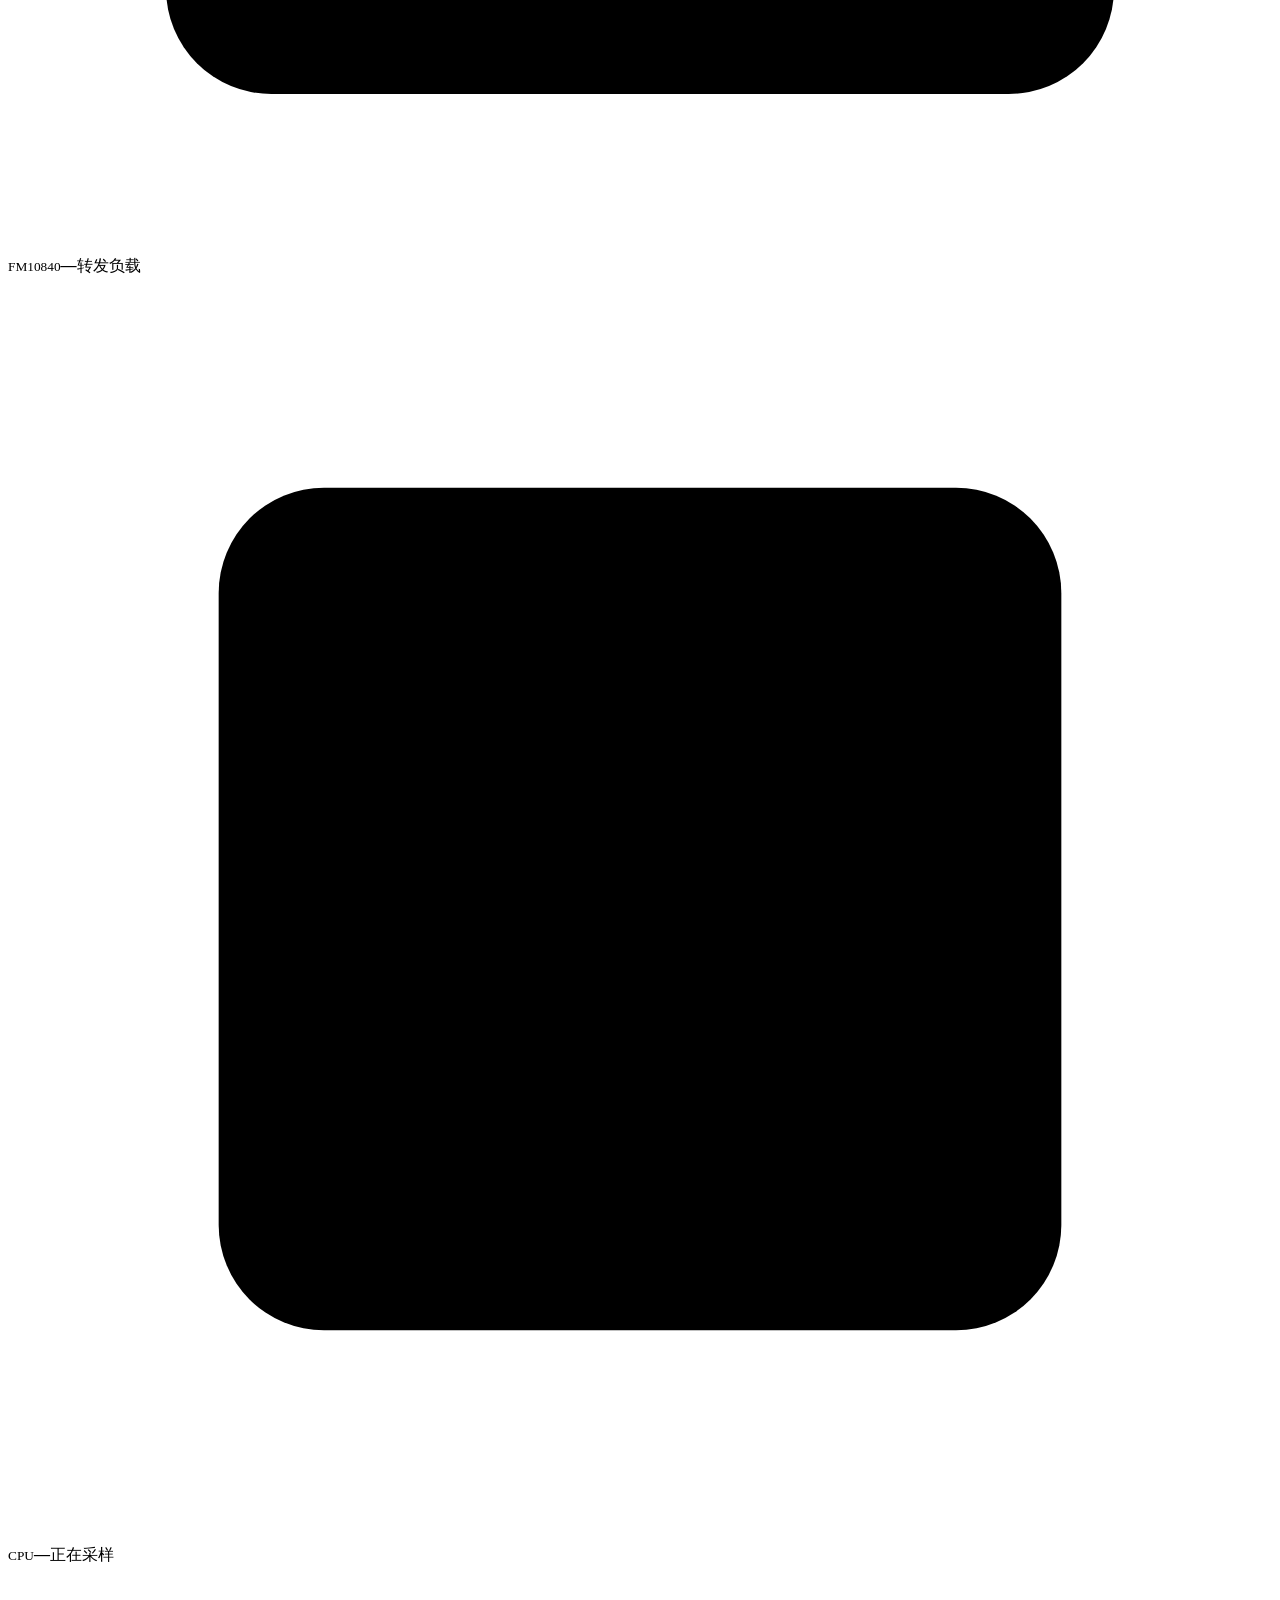
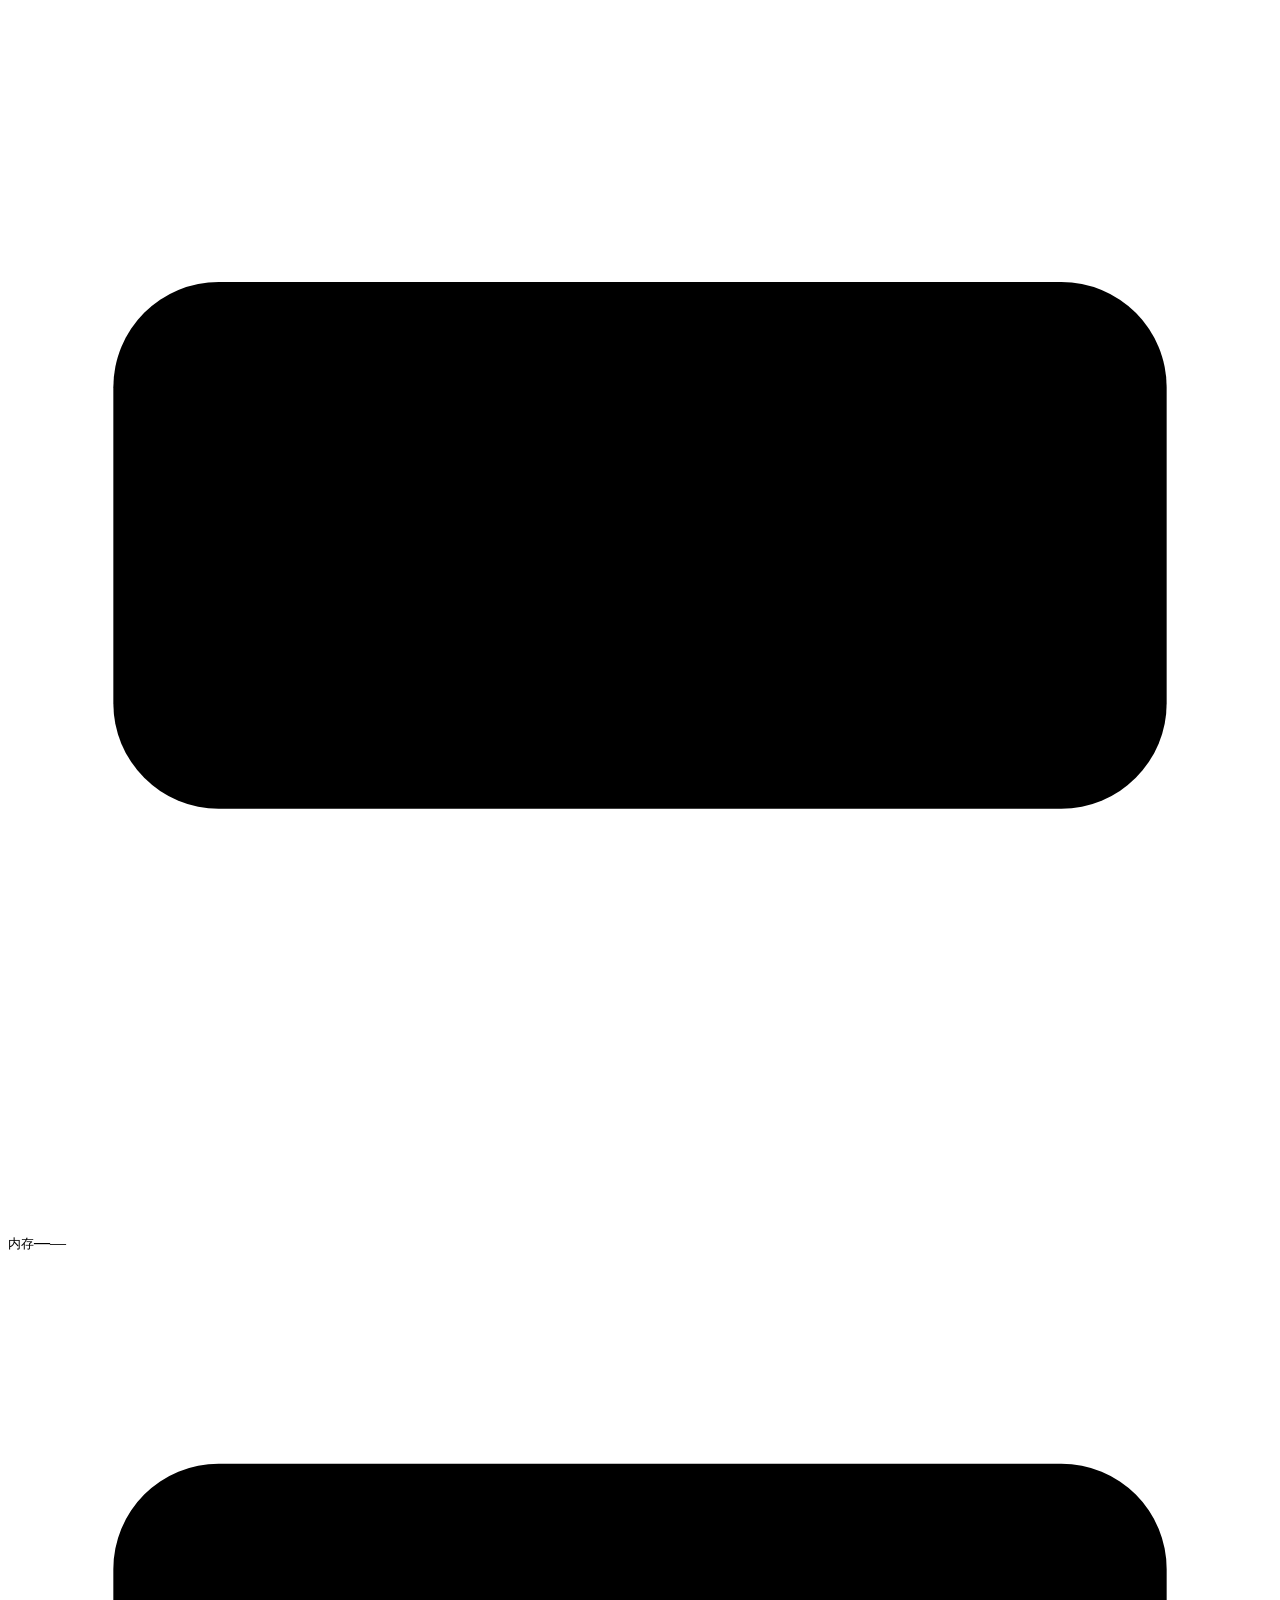
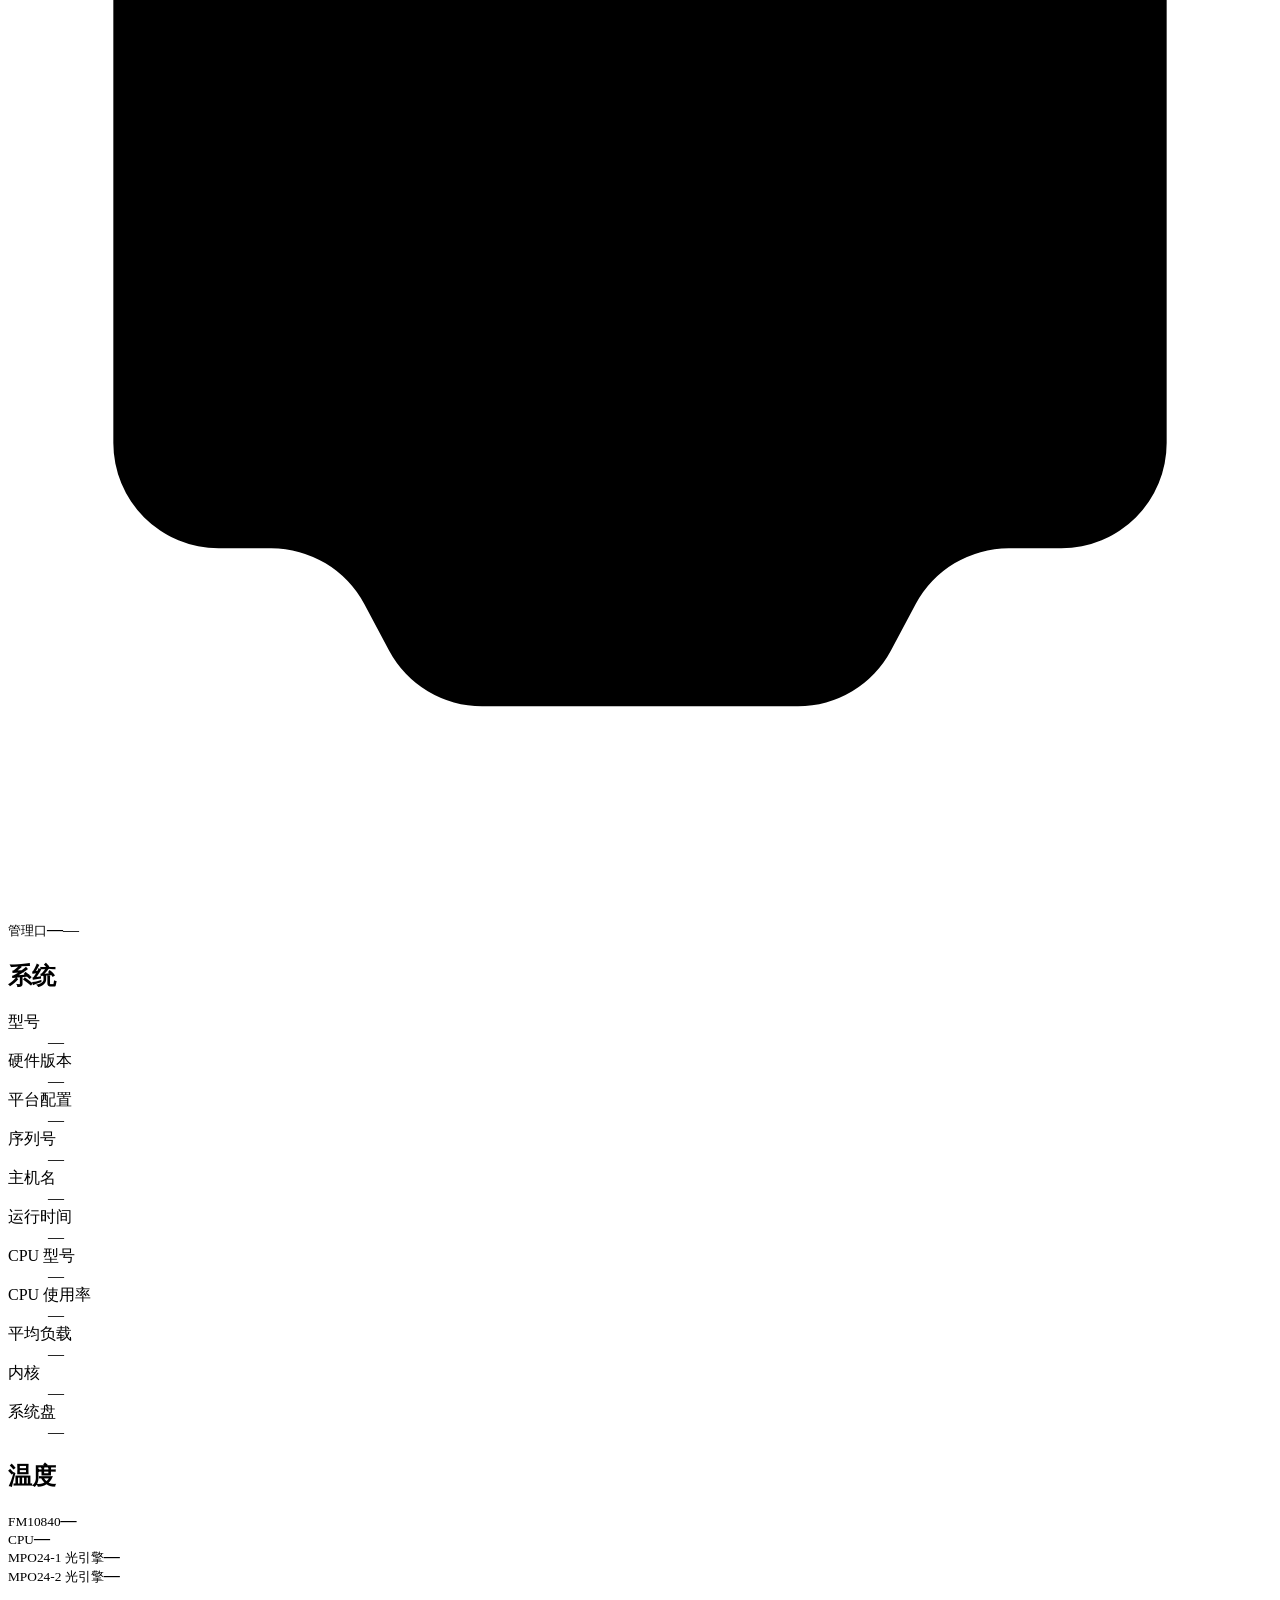
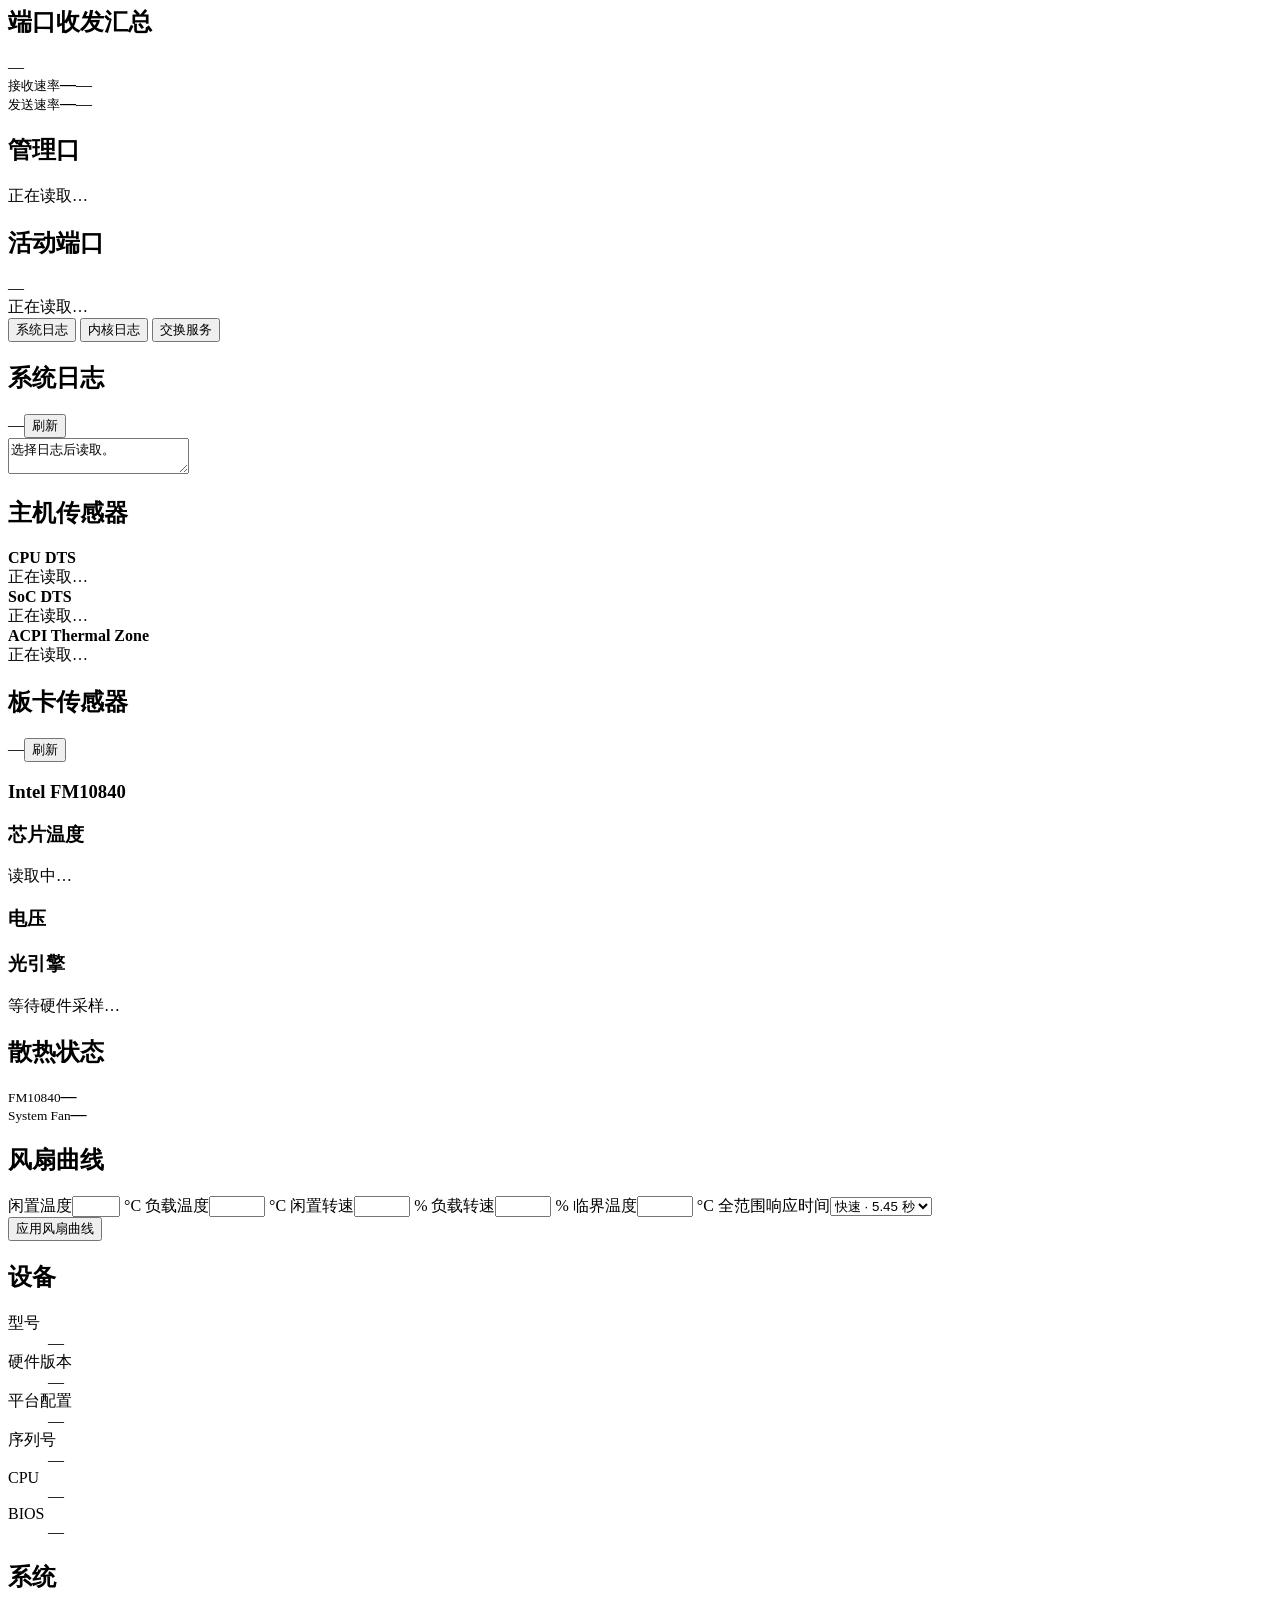
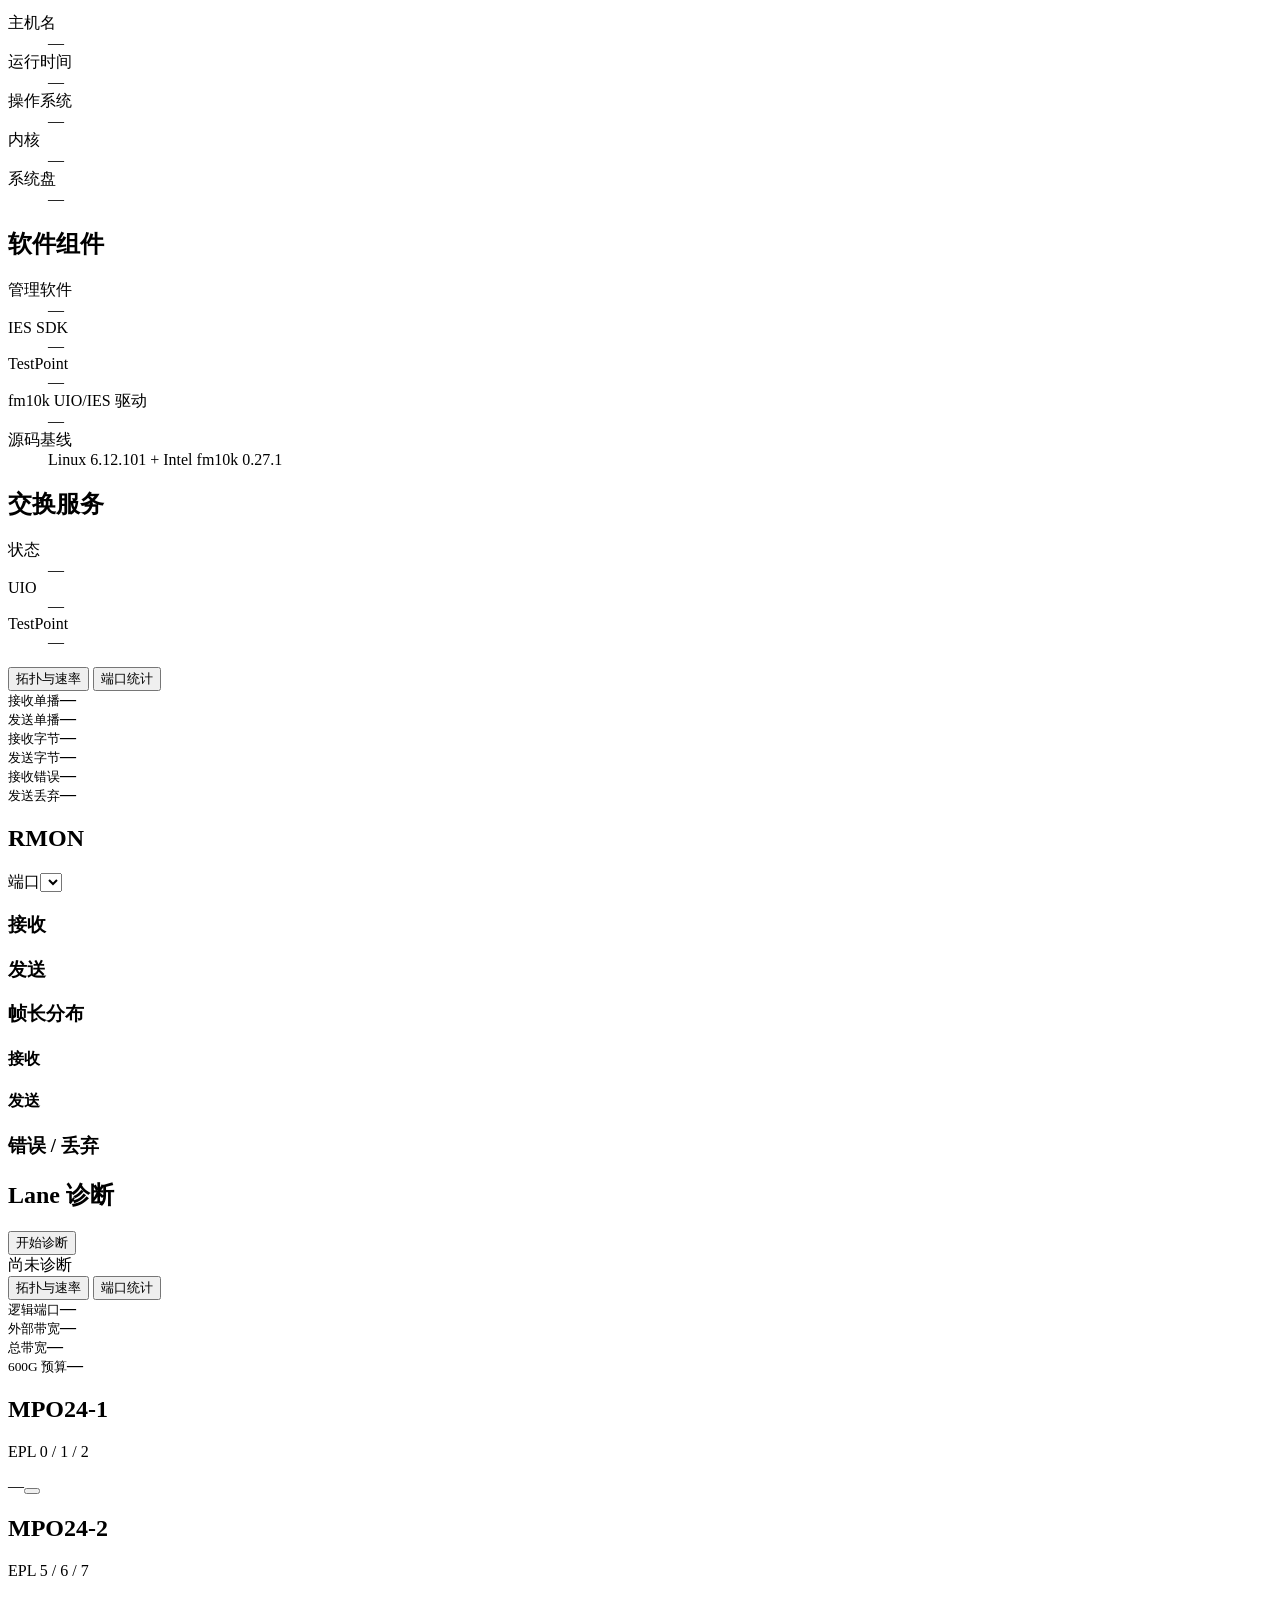
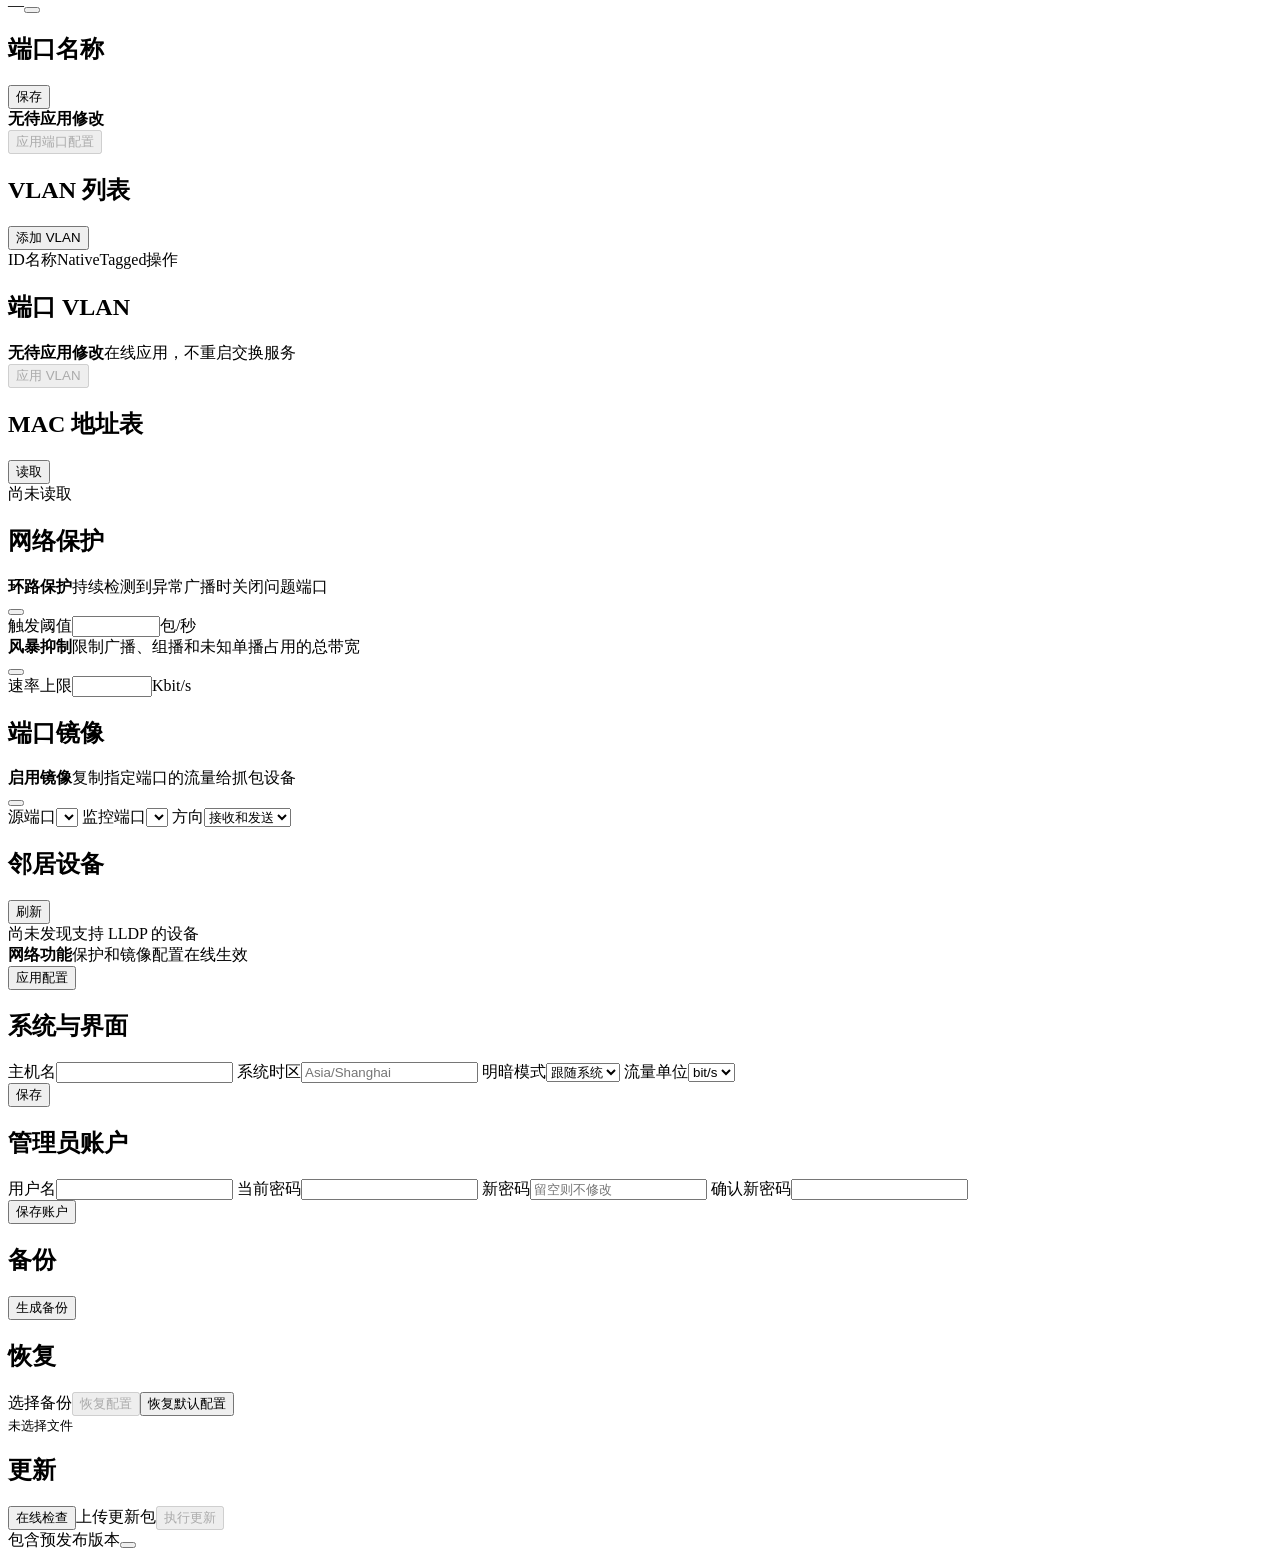
==== commit 43590888: "fix: retain optical temperatures and configure timezone" ====
--- a/webui/static/index.html
+++ b/webui/static/index.html
@@ -345,6 +345,17 @@
               <div class="panel-head"><h2>系统与界面</h2></div>
               <form id="system-settings-form" class="settings-form system-settings-form" novalidate>
                 <label>主机名<input id="system-hostname" maxlength="63" pattern="[A-Za-z0-9][A-Za-z0-9.-]{0,62}" required></label>
+                <label>系统时区<input id="system-timezone" list="timezone-options" maxlength="128" placeholder="Asia/Shanghai" required></label>
+                <datalist id="timezone-options">
+                  <option value="Asia/Shanghai"></option>
+                  <option value="Asia/Hong_Kong"></option>
+                  <option value="Asia/Tokyo"></option>
+                  <option value="Asia/Singapore"></option>
+                  <option value="Europe/London"></option>
+                  <option value="America/New_York"></option>
+                  <option value="America/Los_Angeles"></option>
+                  <option value="UTC"></option>
+                </datalist>
                 <label>明暗模式<select id="theme-mode"><option value="system">跟随系统</option><option value="light">浅色</option><option value="dark">深色</option></select></label>
                 <label>流量单位<select id="traffic-unit"><option value="bits">bit/s</option><option value="bytes">B/s</option></select></label>
                 <div class="form-actions"><button id="system-settings-submit" class="button primary" type="submit">保存</button></div>
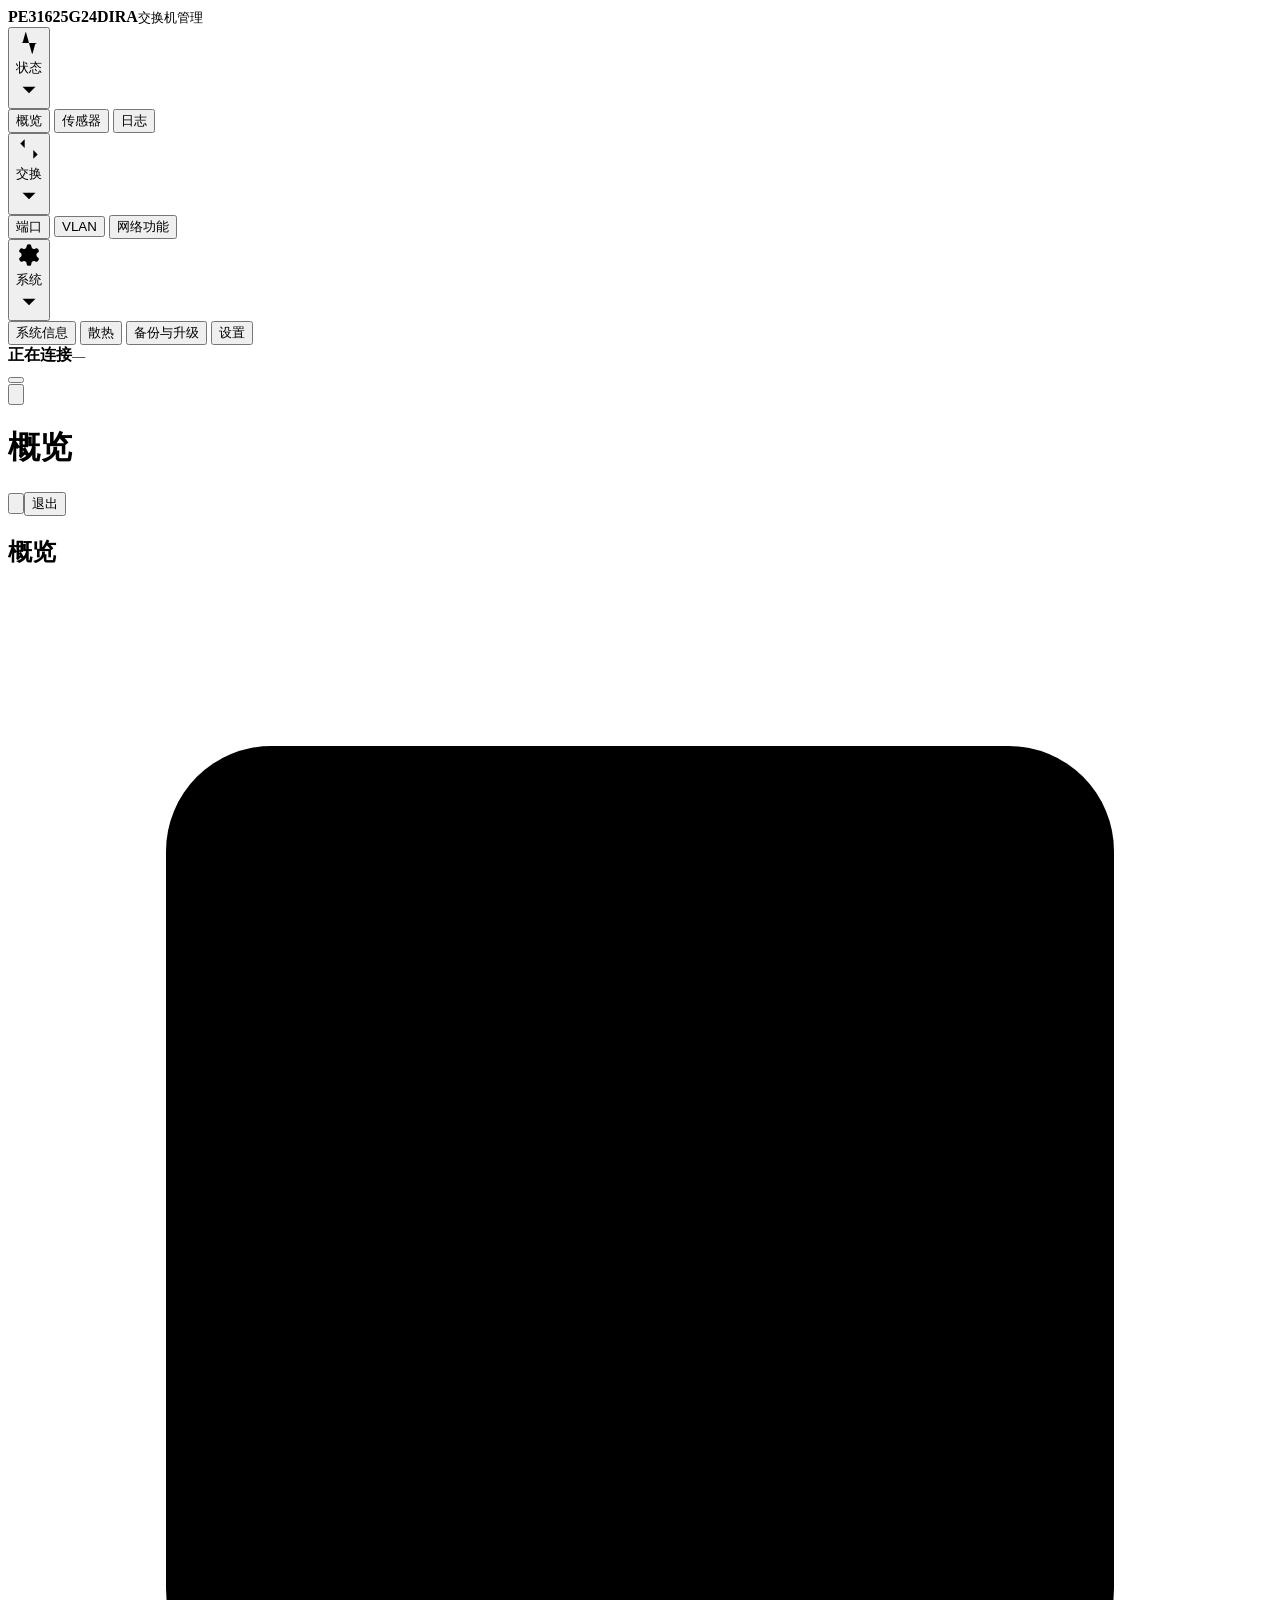
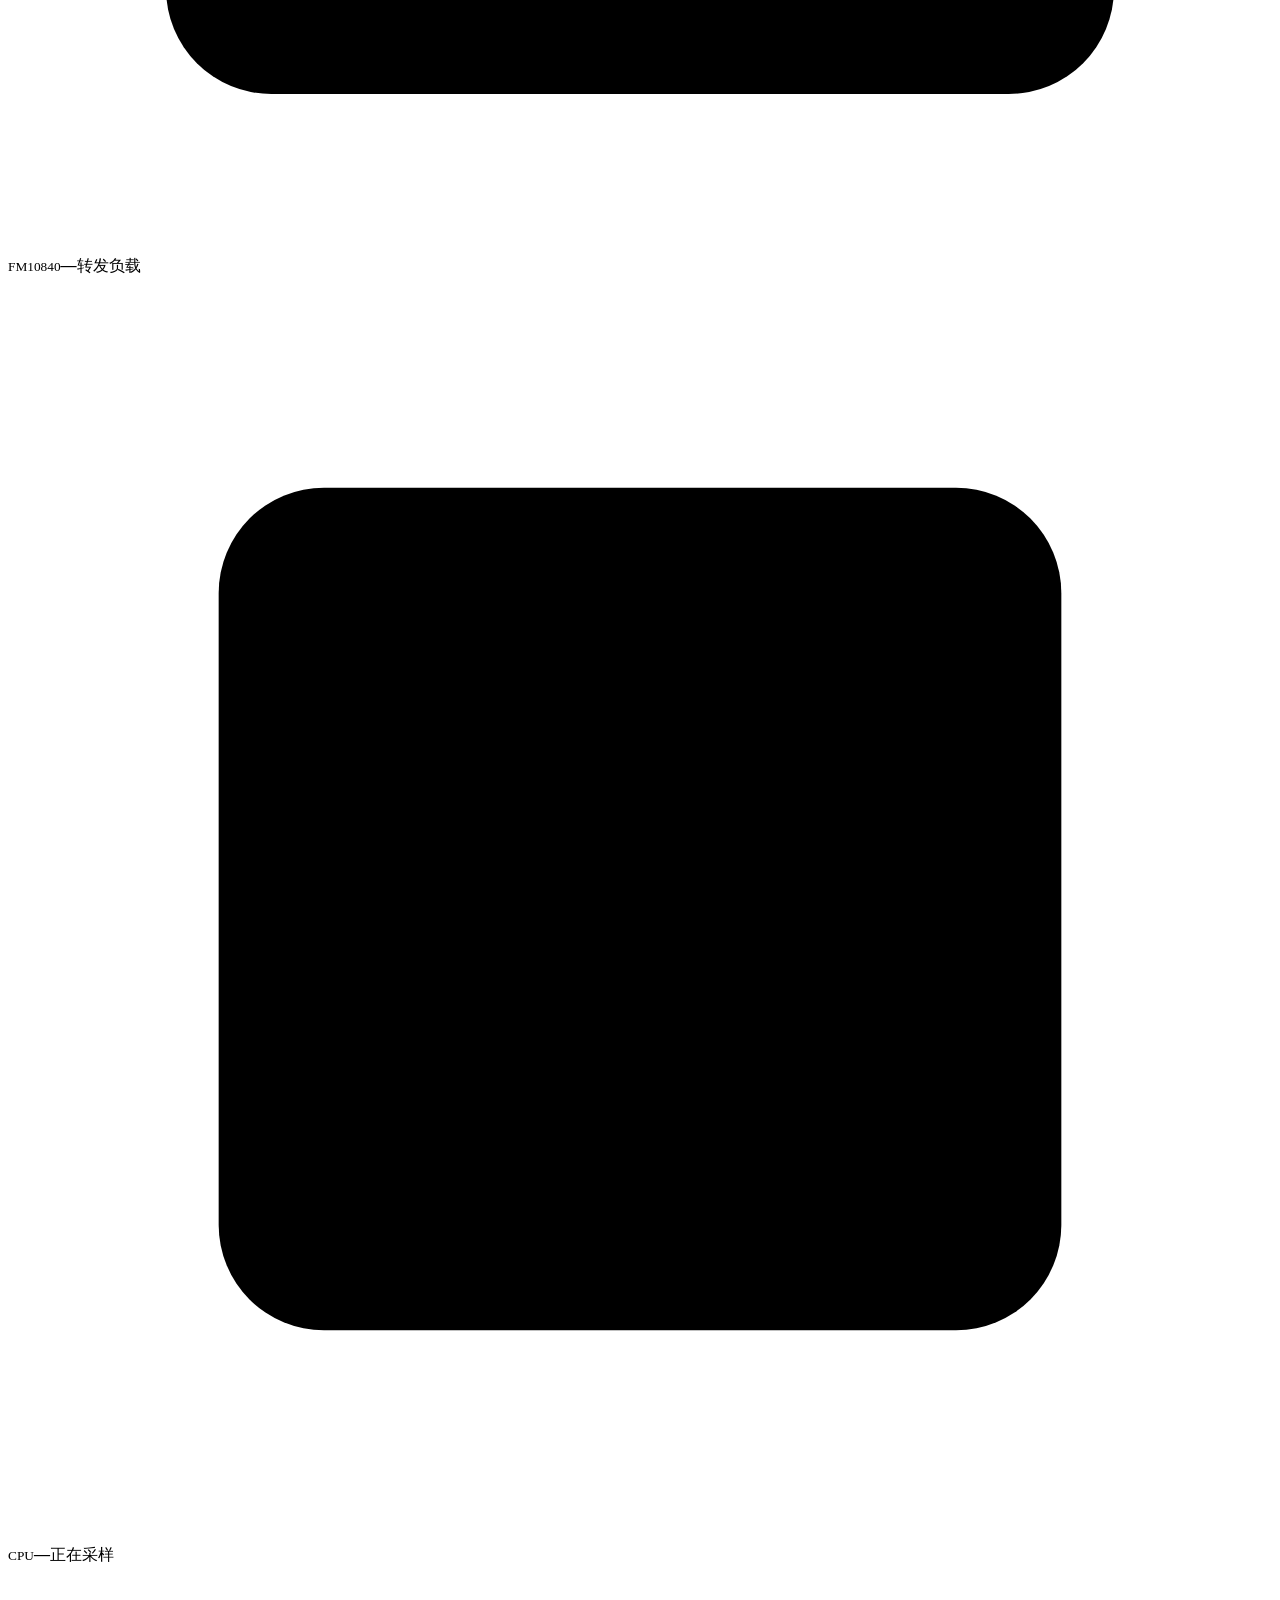
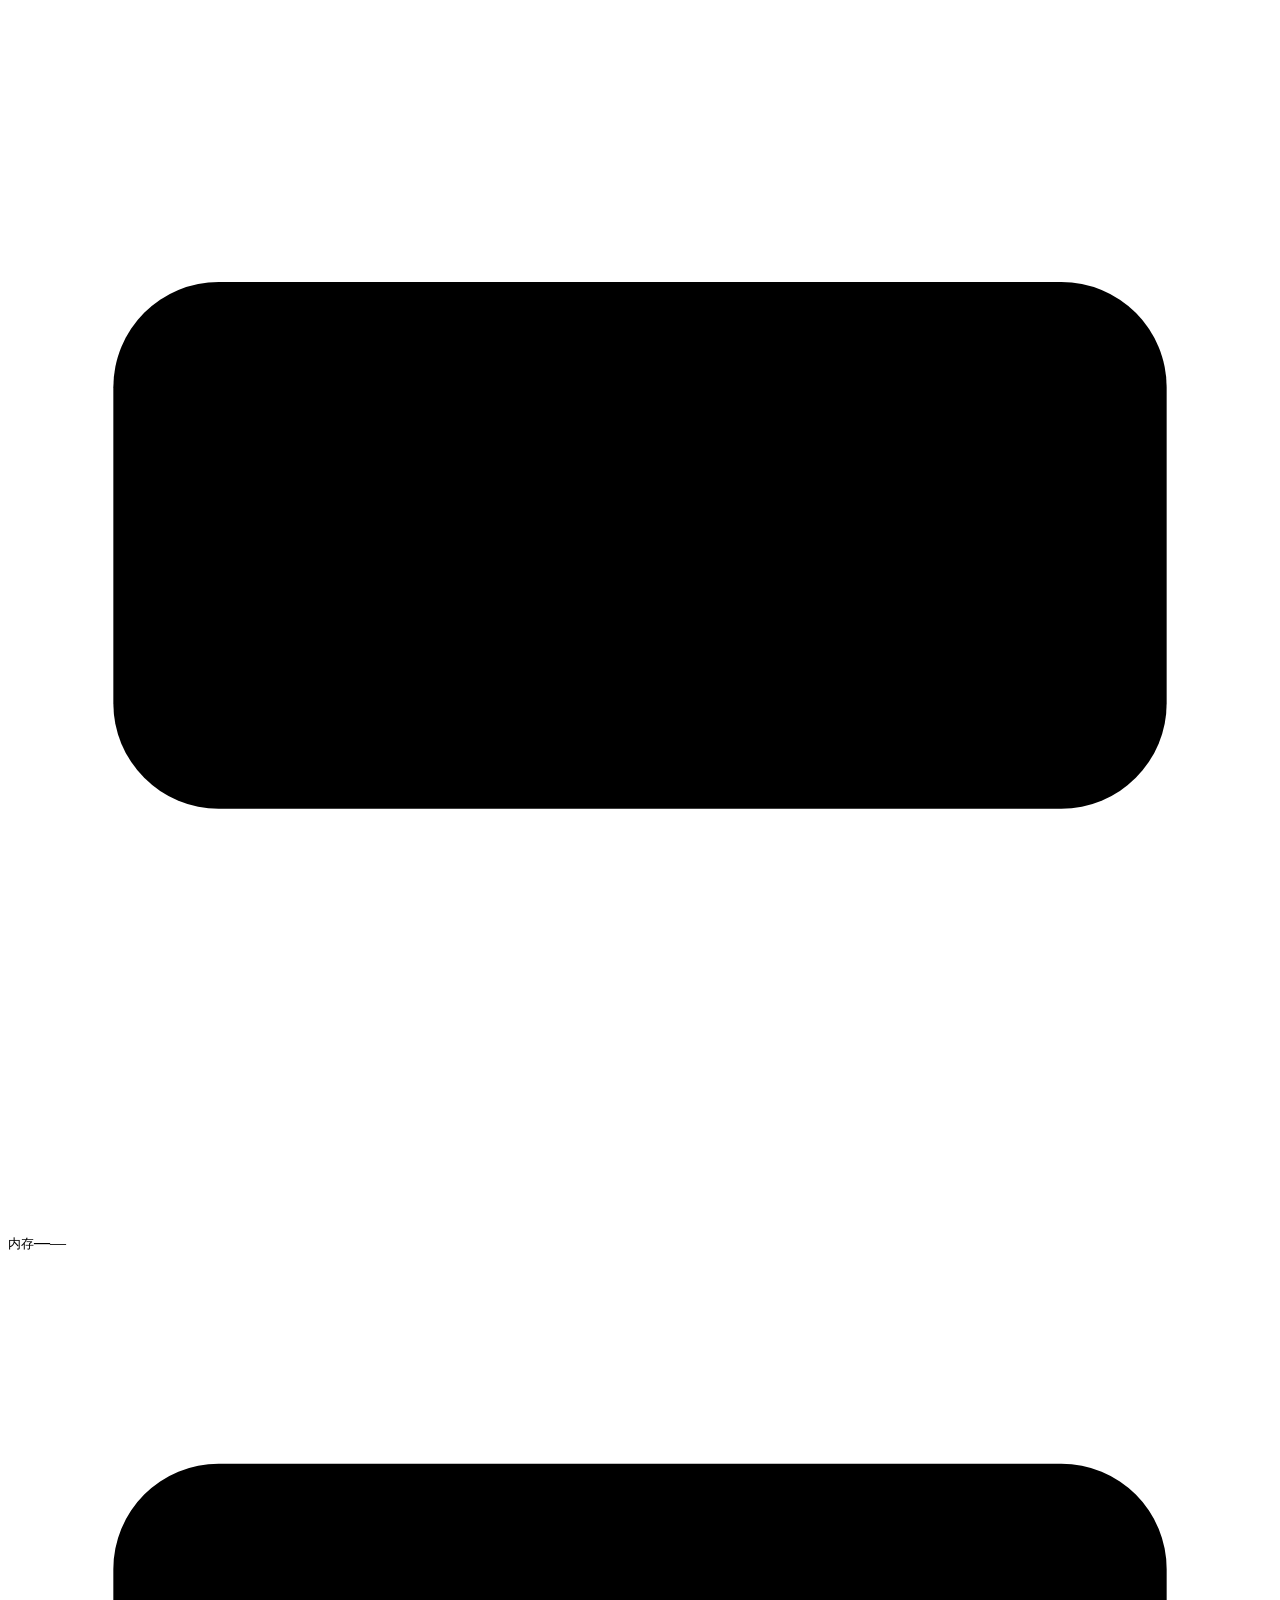
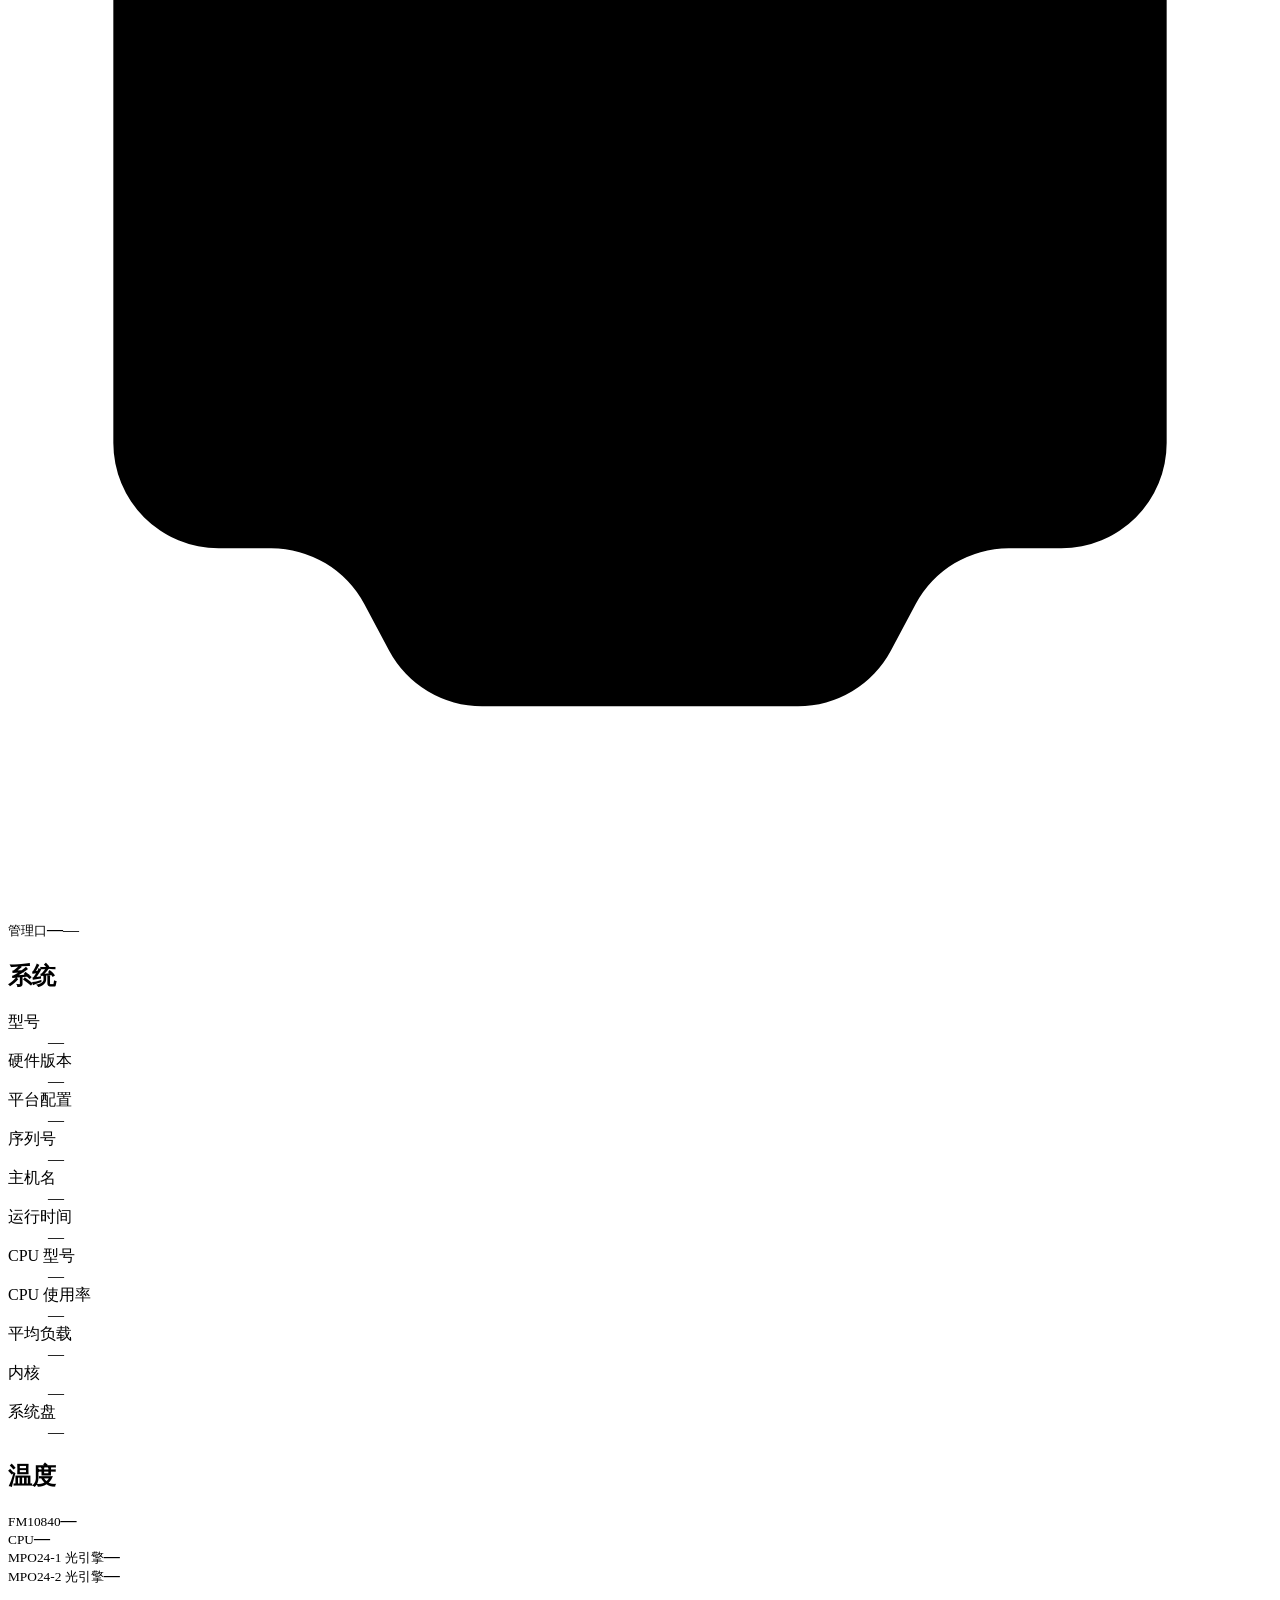
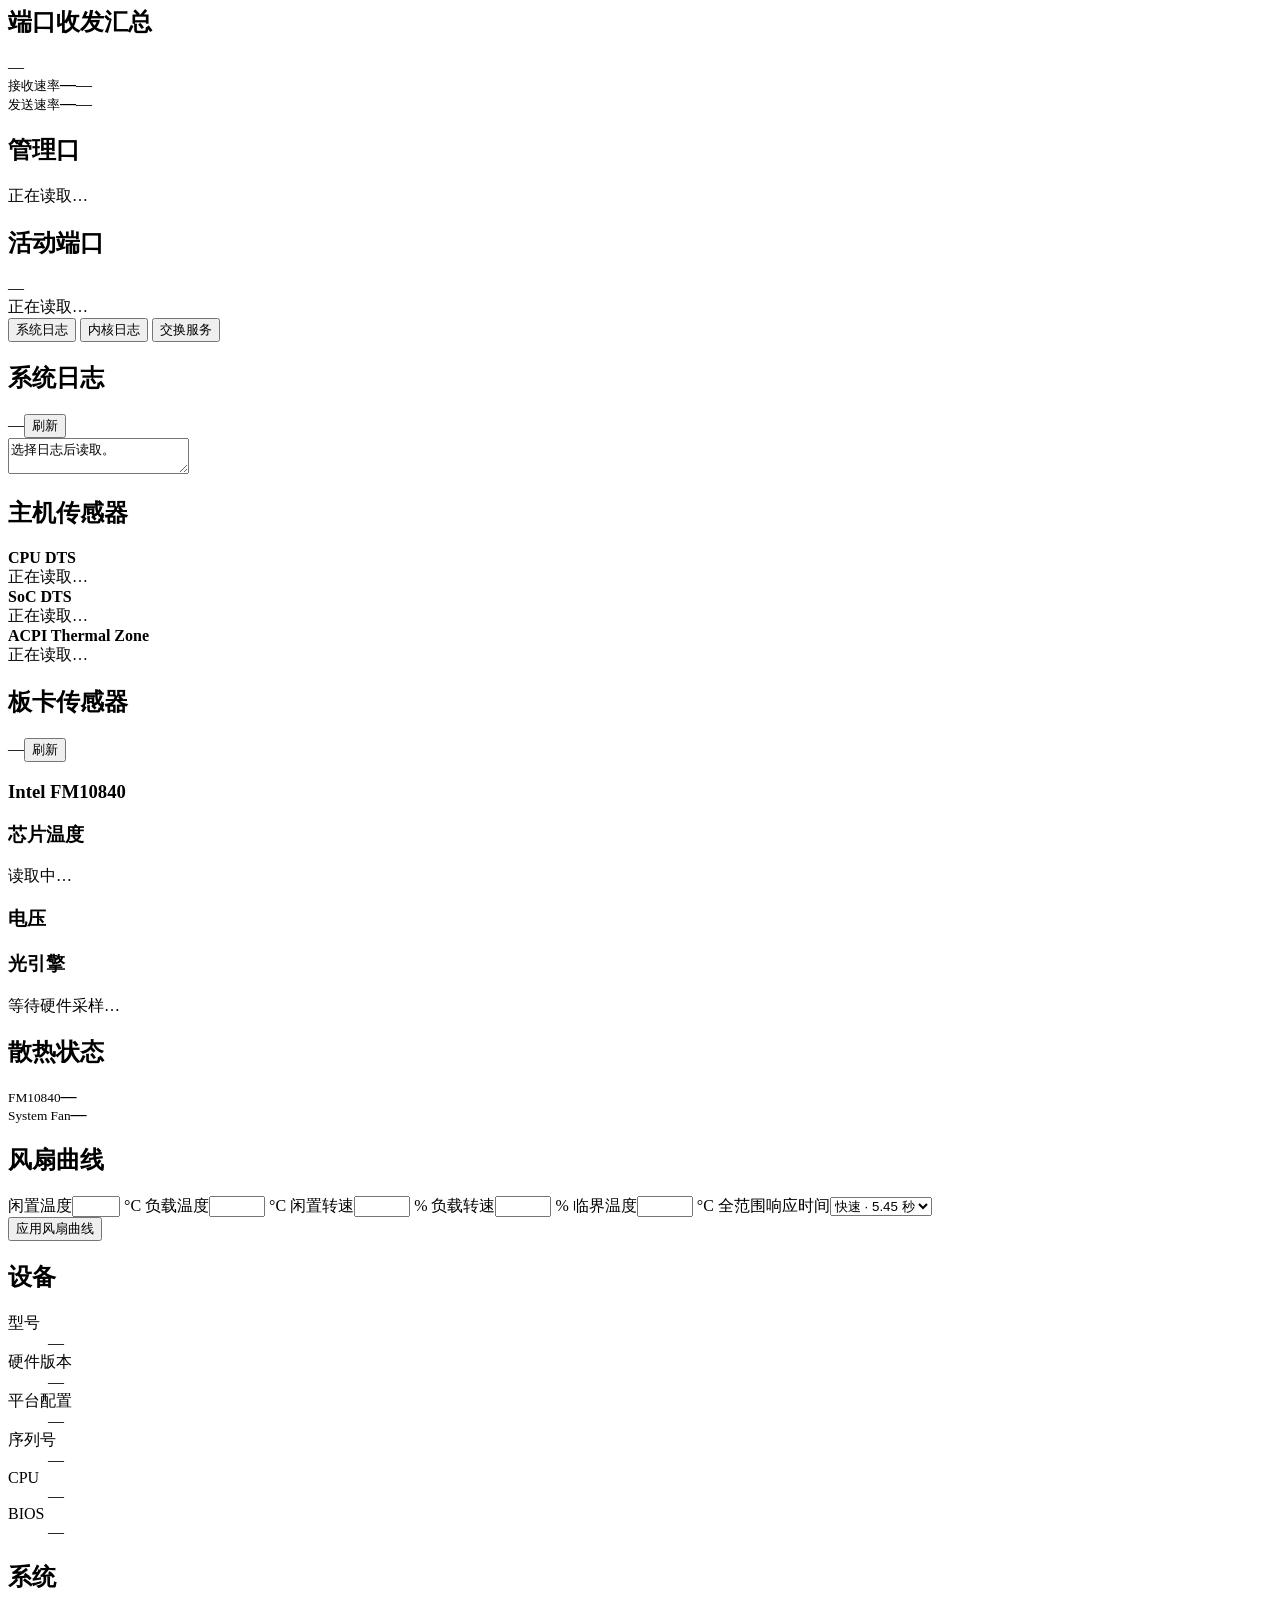
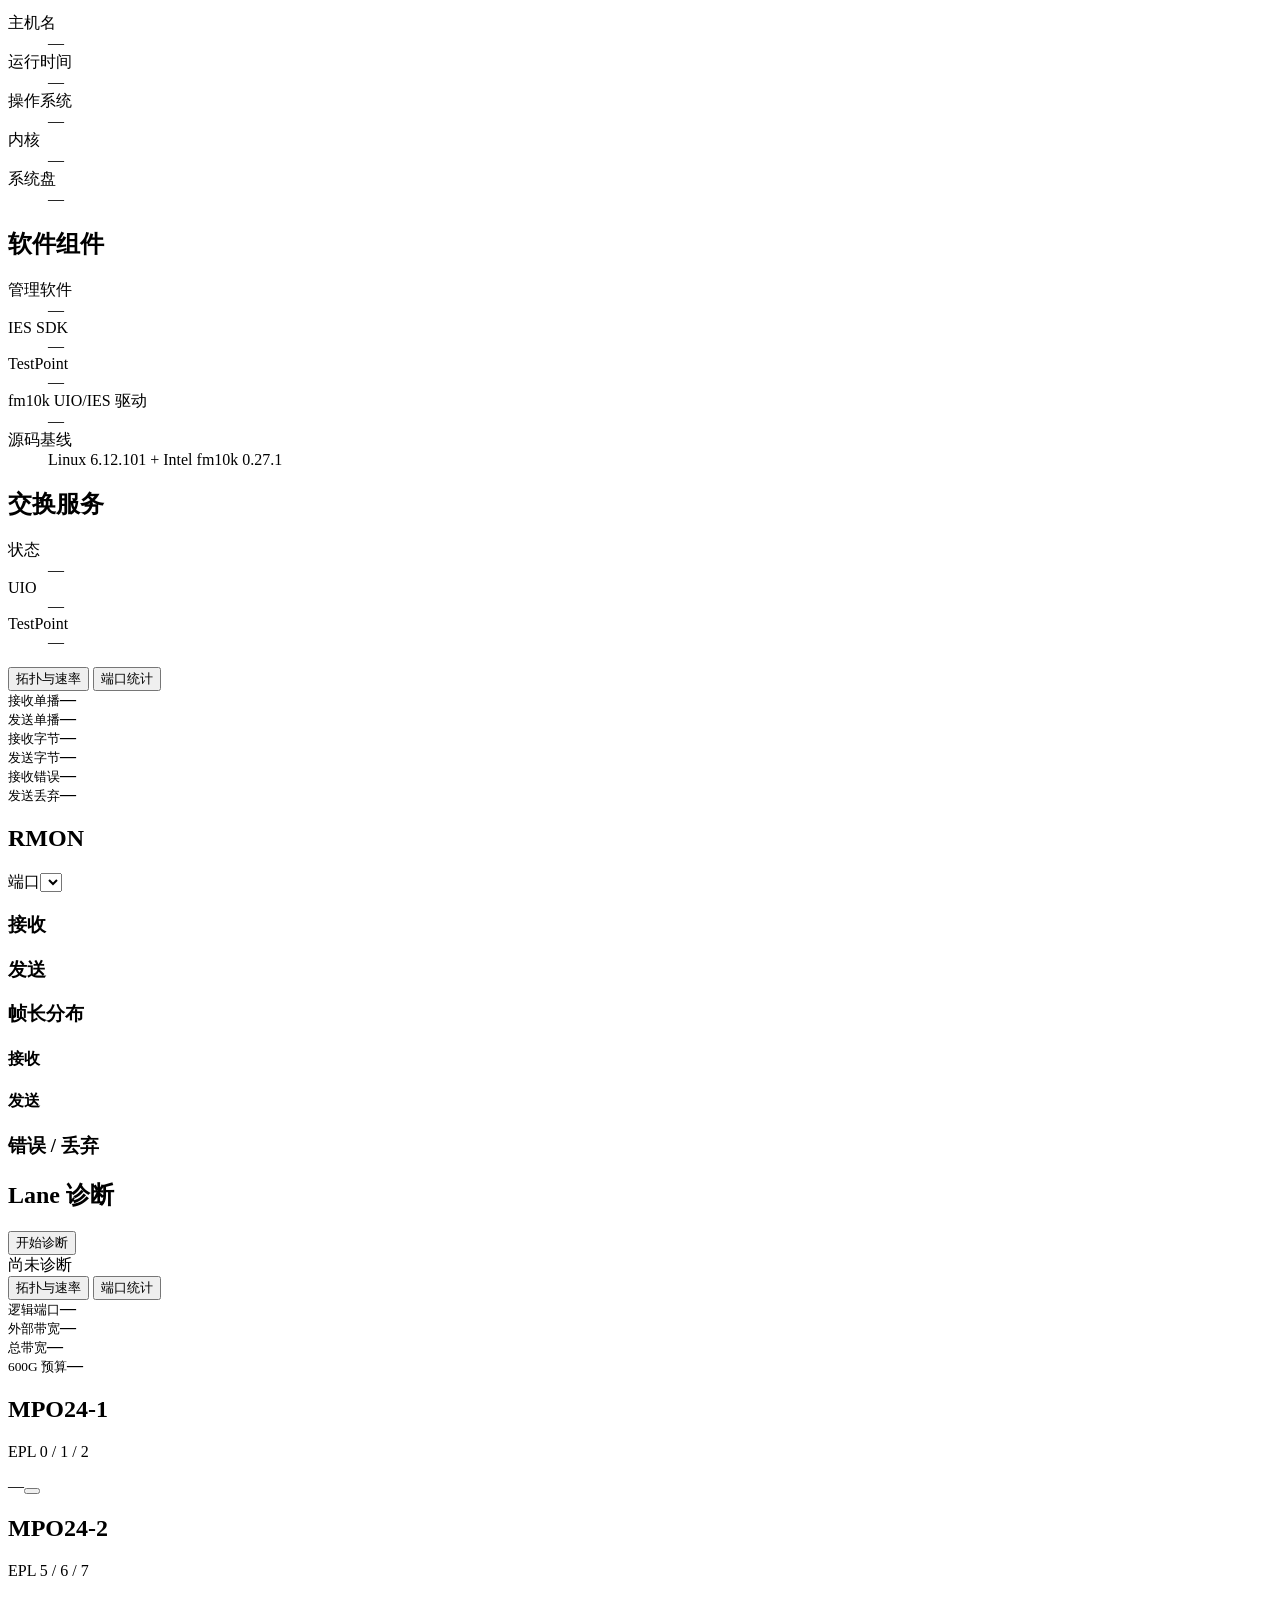
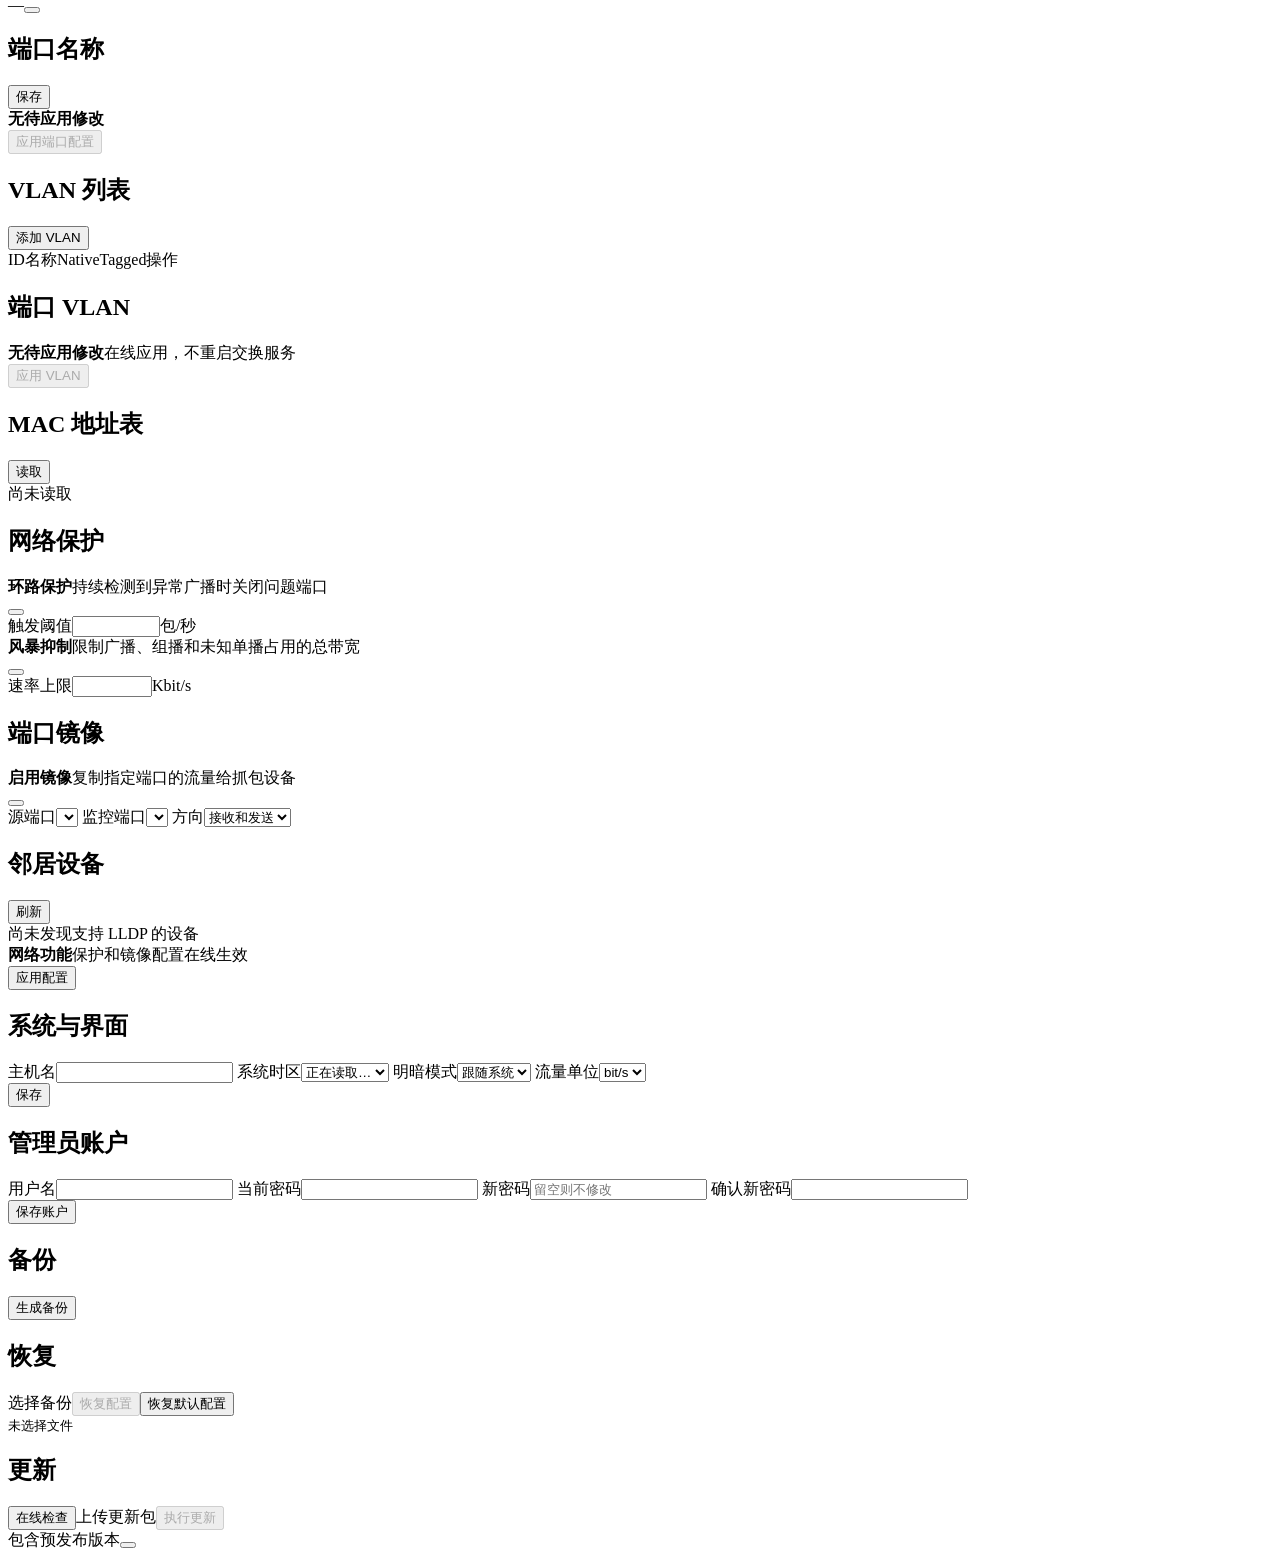
==== commit c7dad4f3: "fix: populate timezone selector from system database" ====
--- a/webui/static/index.html
+++ b/webui/static/index.html
@@ -345,17 +345,7 @@
               <div class="panel-head"><h2>系统与界面</h2></div>
               <form id="system-settings-form" class="settings-form system-settings-form" novalidate>
                 <label>主机名<input id="system-hostname" maxlength="63" pattern="[A-Za-z0-9][A-Za-z0-9.-]{0,62}" required></label>
-                <label>系统时区<input id="system-timezone" list="timezone-options" maxlength="128" placeholder="Asia/Shanghai" required></label>
-                <datalist id="timezone-options">
-                  <option value="Asia/Shanghai"></option>
-                  <option value="Asia/Hong_Kong"></option>
-                  <option value="Asia/Tokyo"></option>
-                  <option value="Asia/Singapore"></option>
-                  <option value="Europe/London"></option>
-                  <option value="America/New_York"></option>
-                  <option value="America/Los_Angeles"></option>
-                  <option value="UTC"></option>
-                </datalist>
+                <label>系统时区<select id="system-timezone" required><option value="">正在读取…</option></select></label>
                 <label>明暗模式<select id="theme-mode"><option value="system">跟随系统</option><option value="light">浅色</option><option value="dark">深色</option></select></label>
                 <label>流量单位<select id="traffic-unit"><option value="bits">bit/s</option><option value="bytes">B/s</option></select></label>
                 <div class="form-actions"><button id="system-settings-submit" class="button primary" type="submit">保存</button></div>
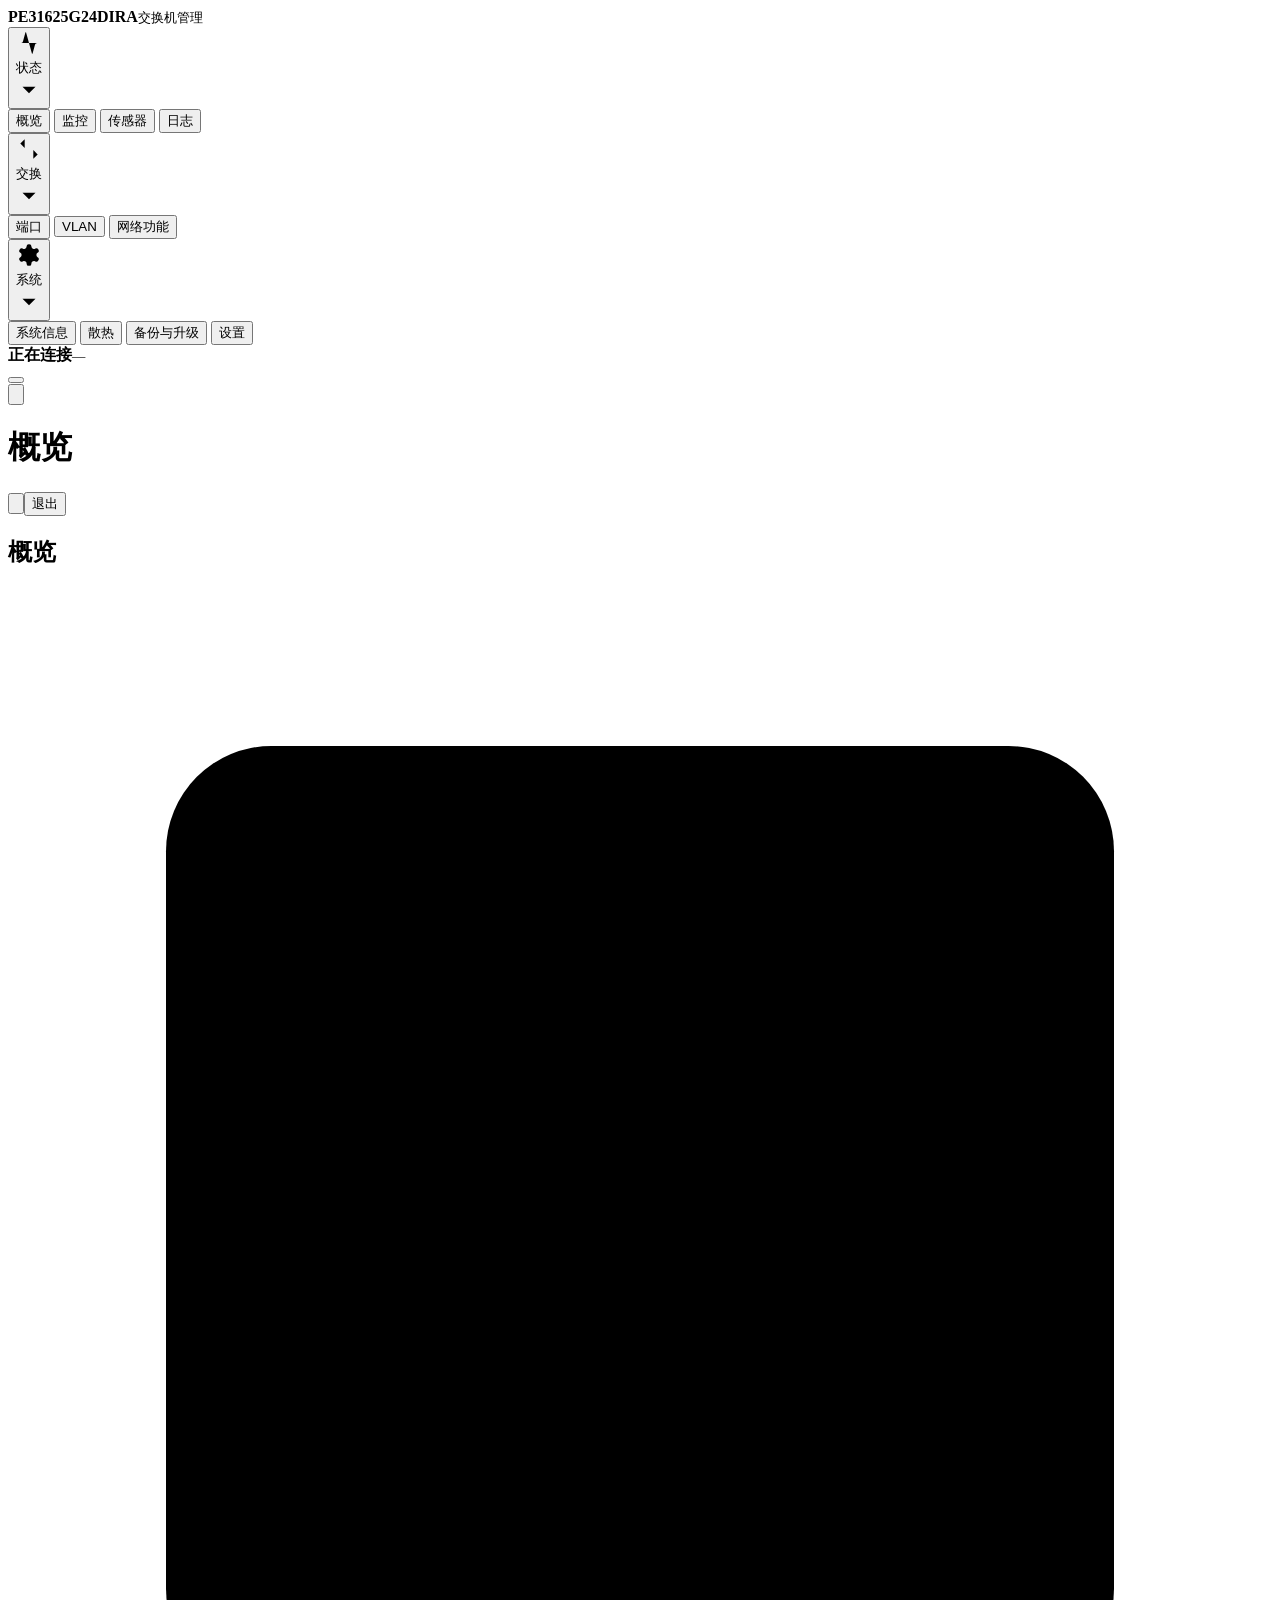
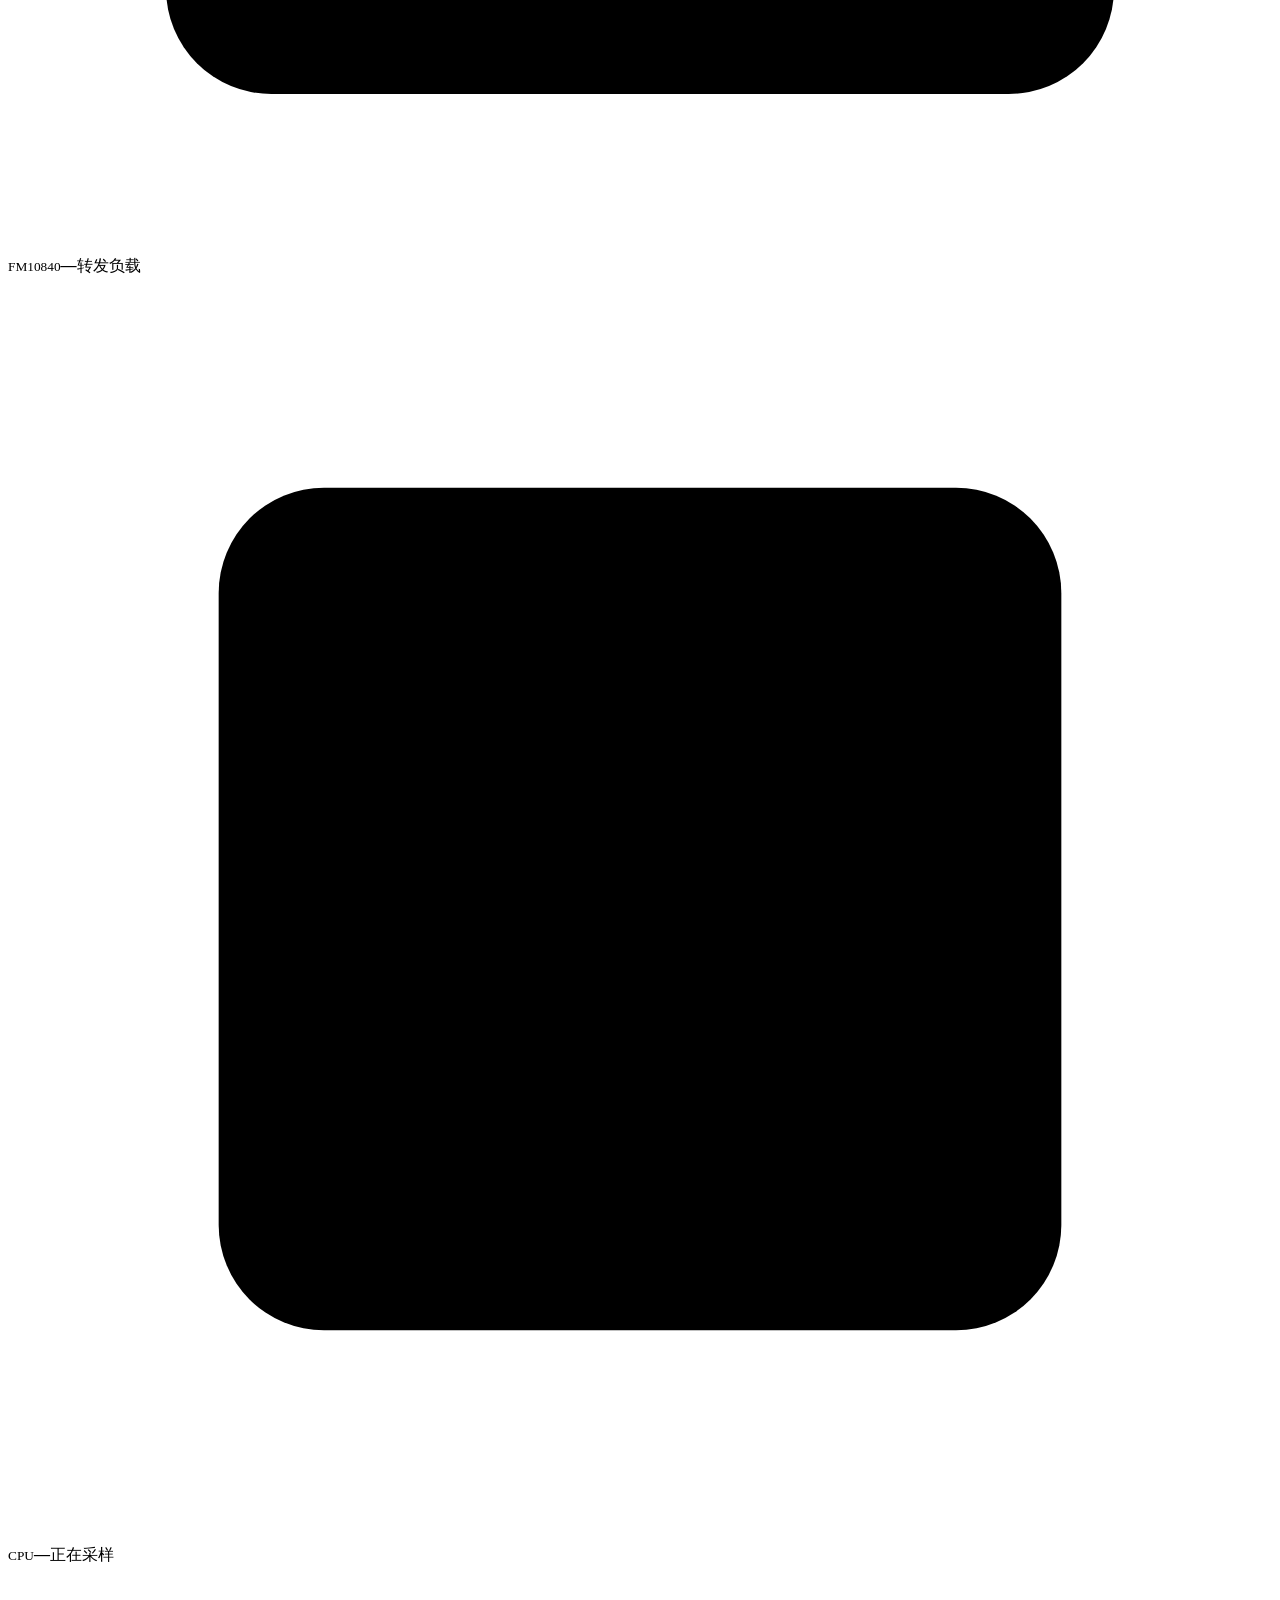
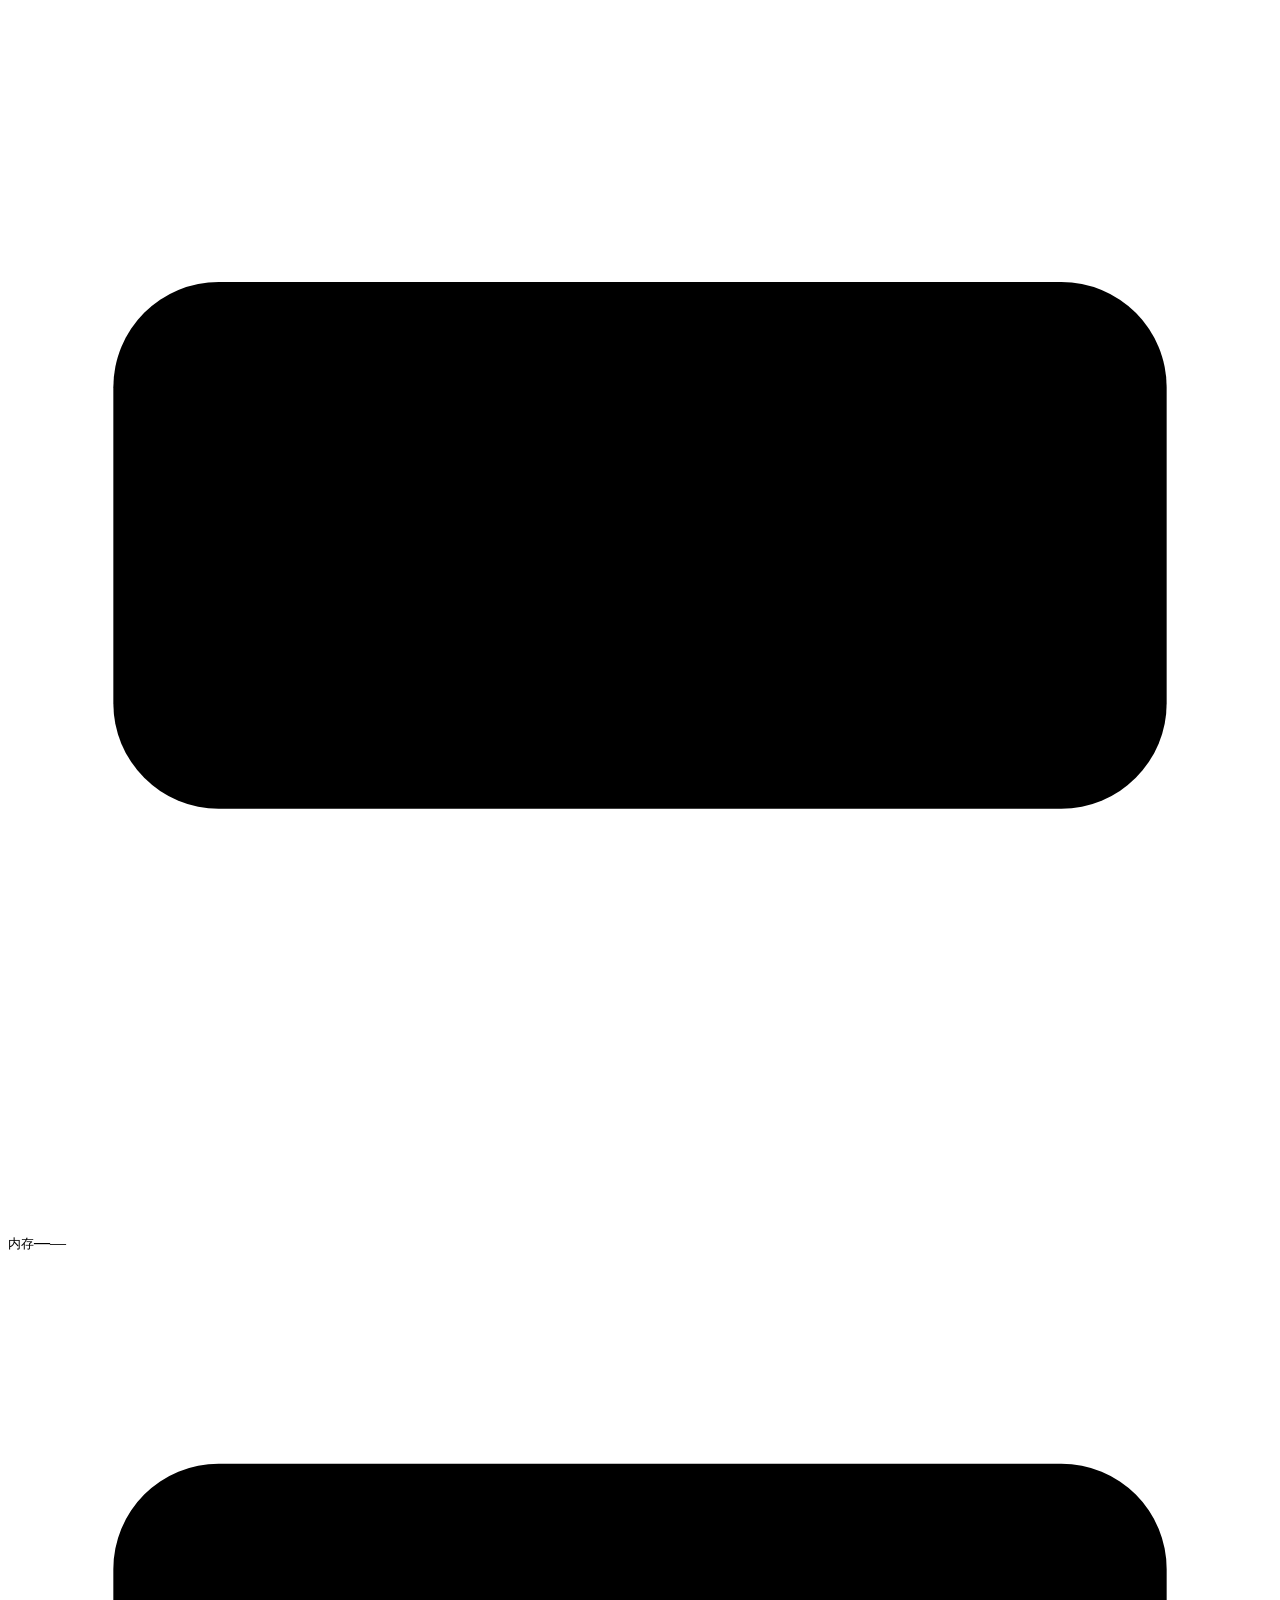
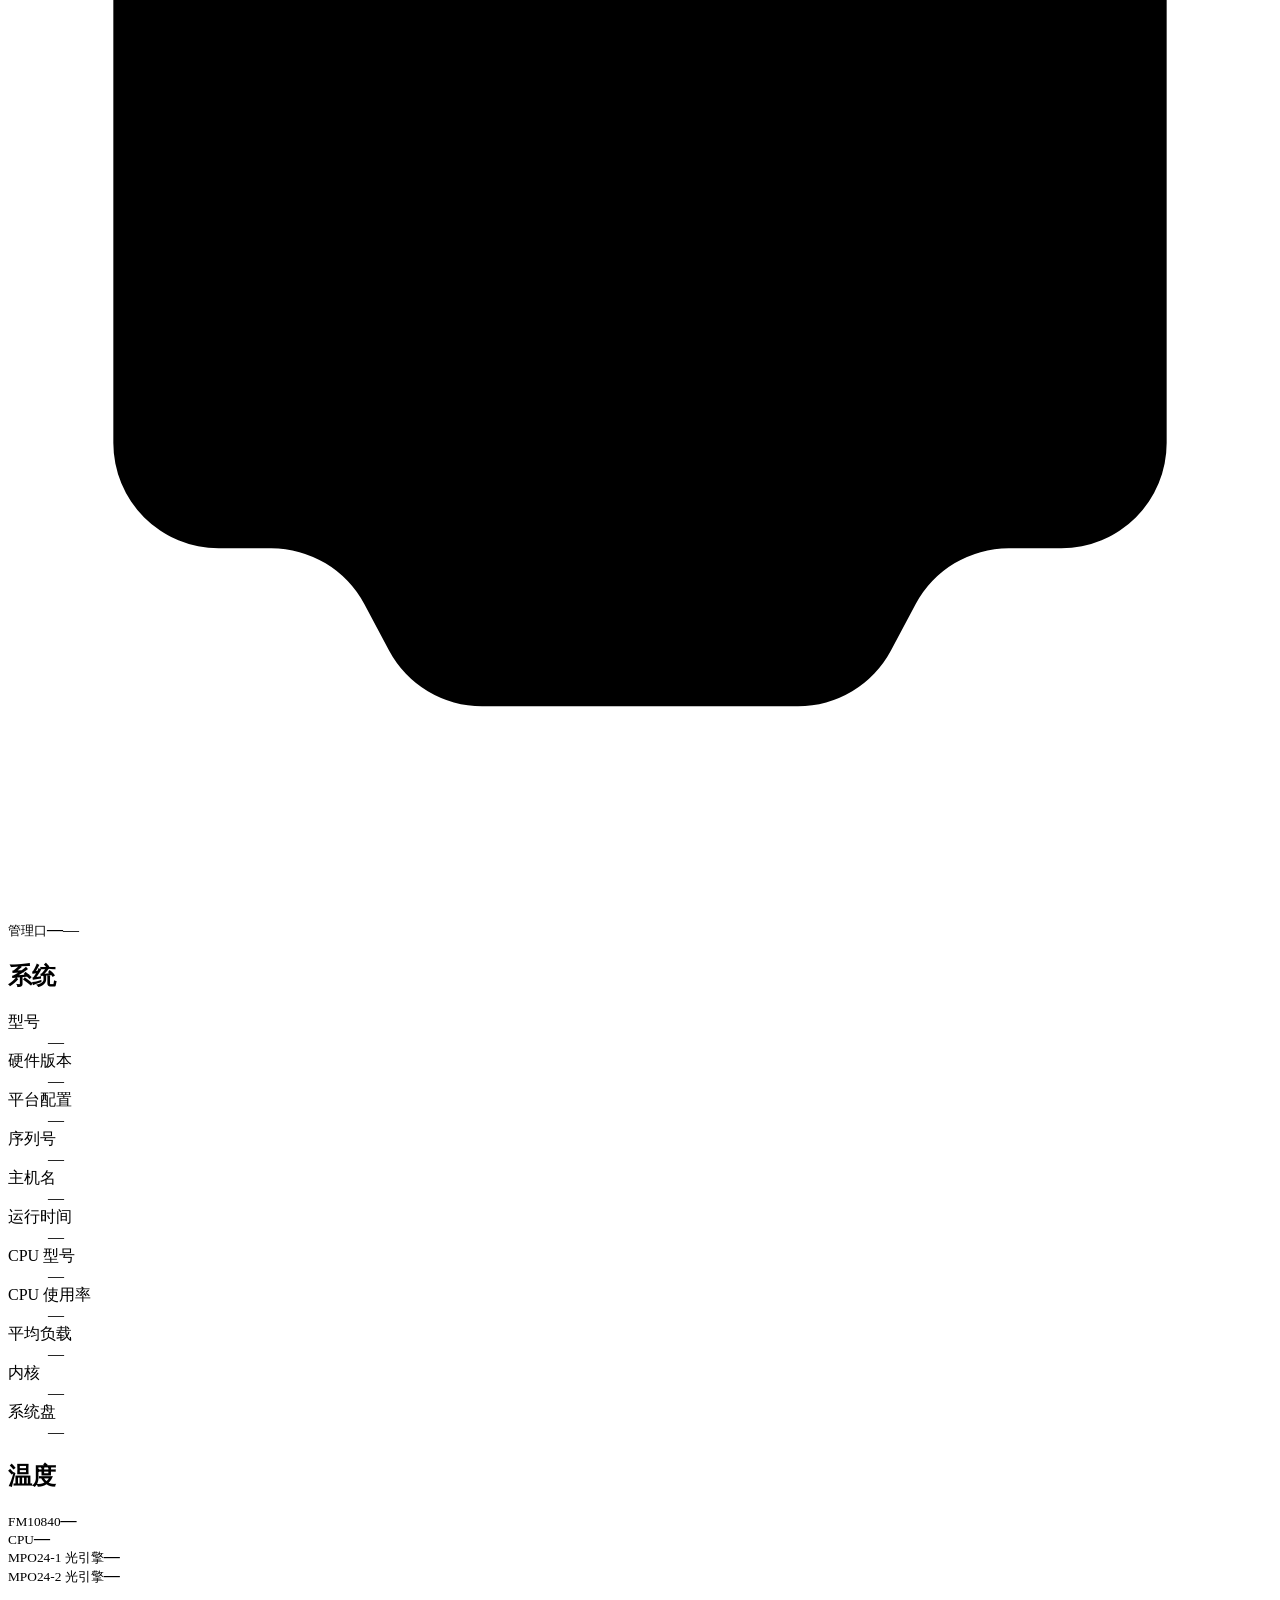
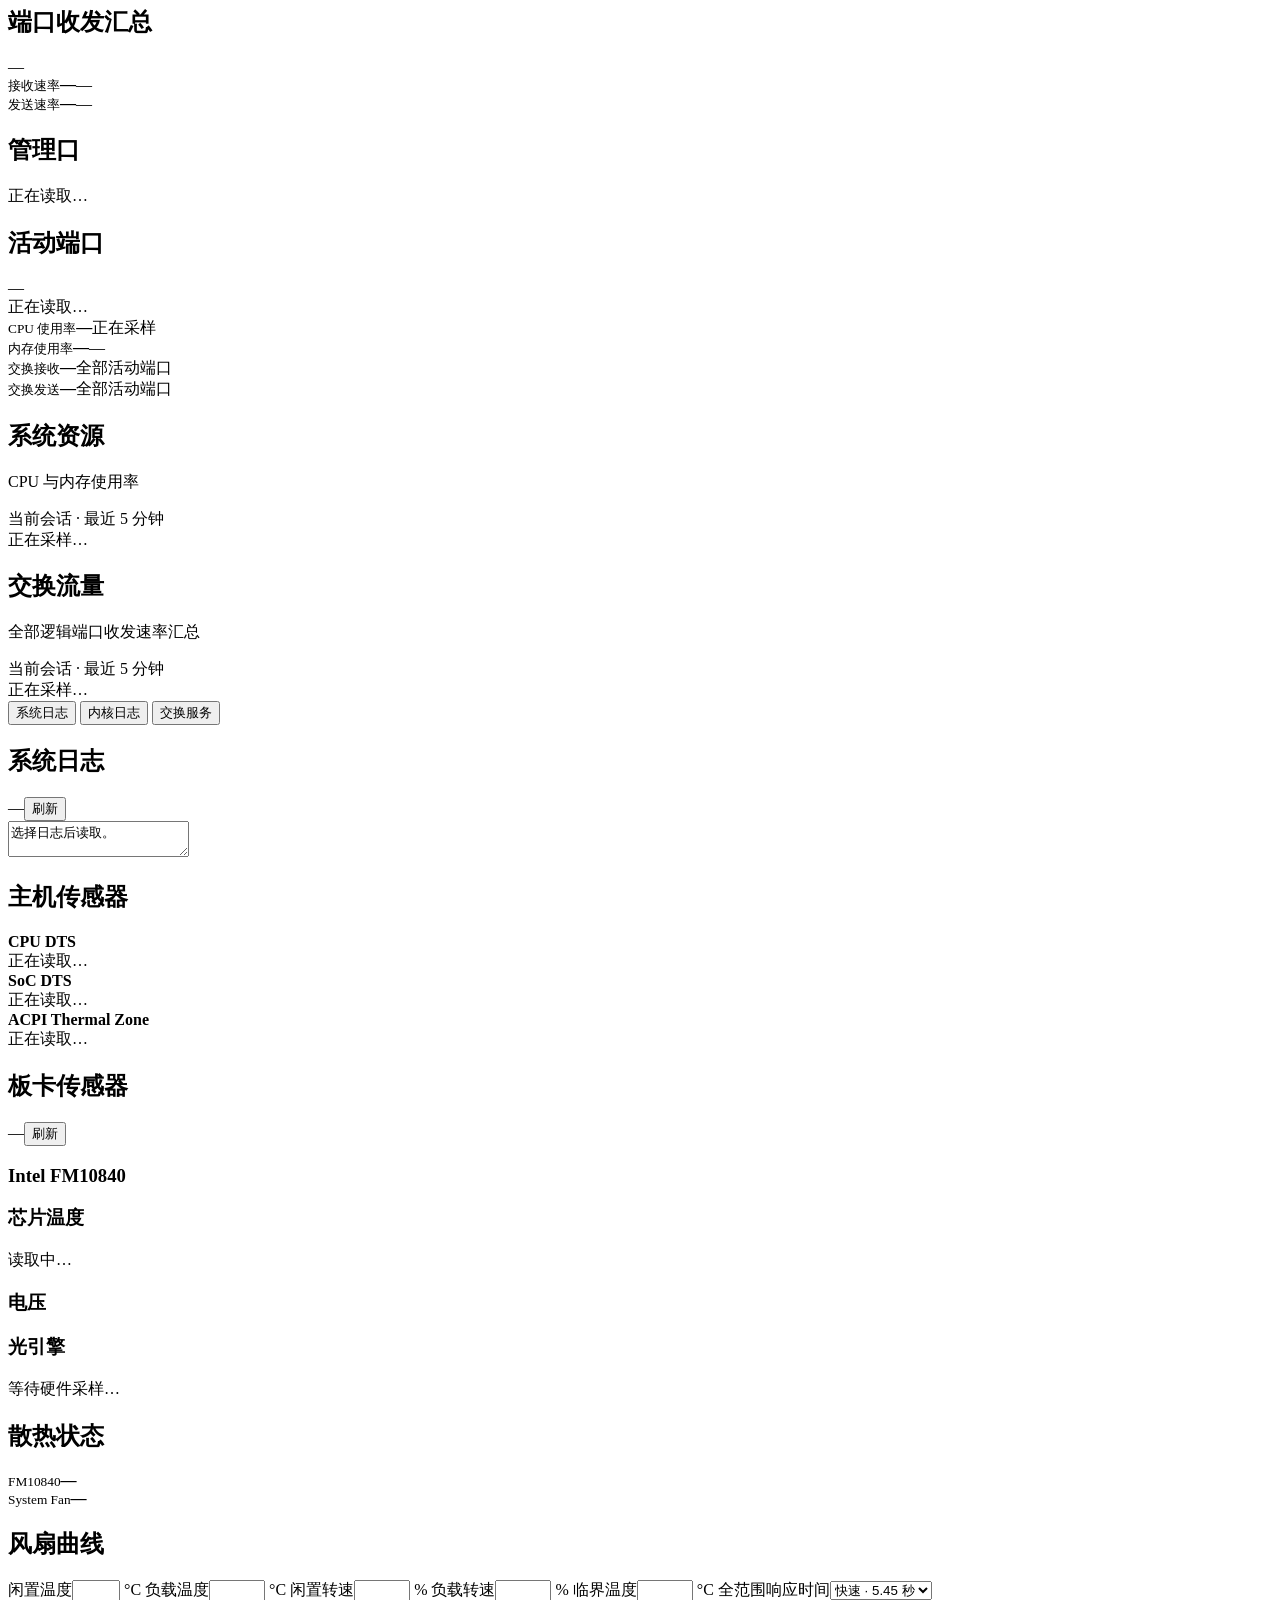
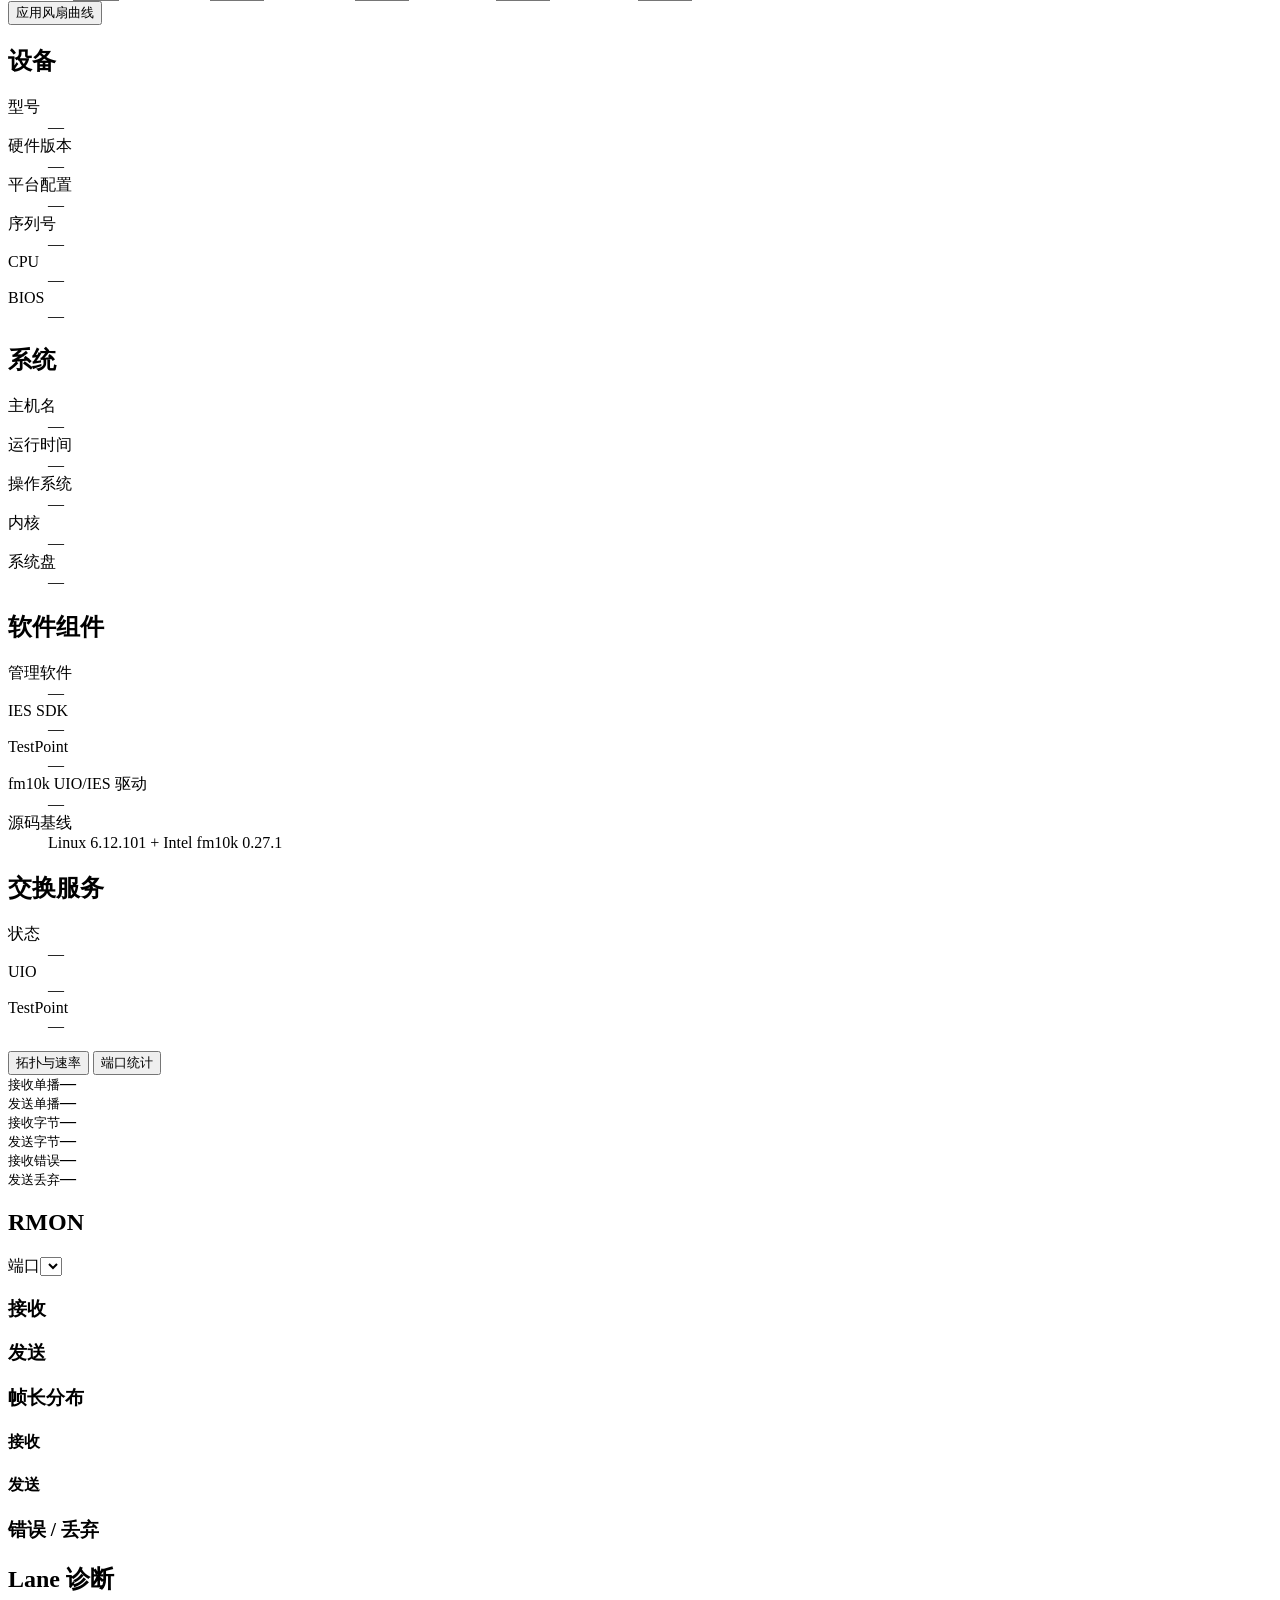
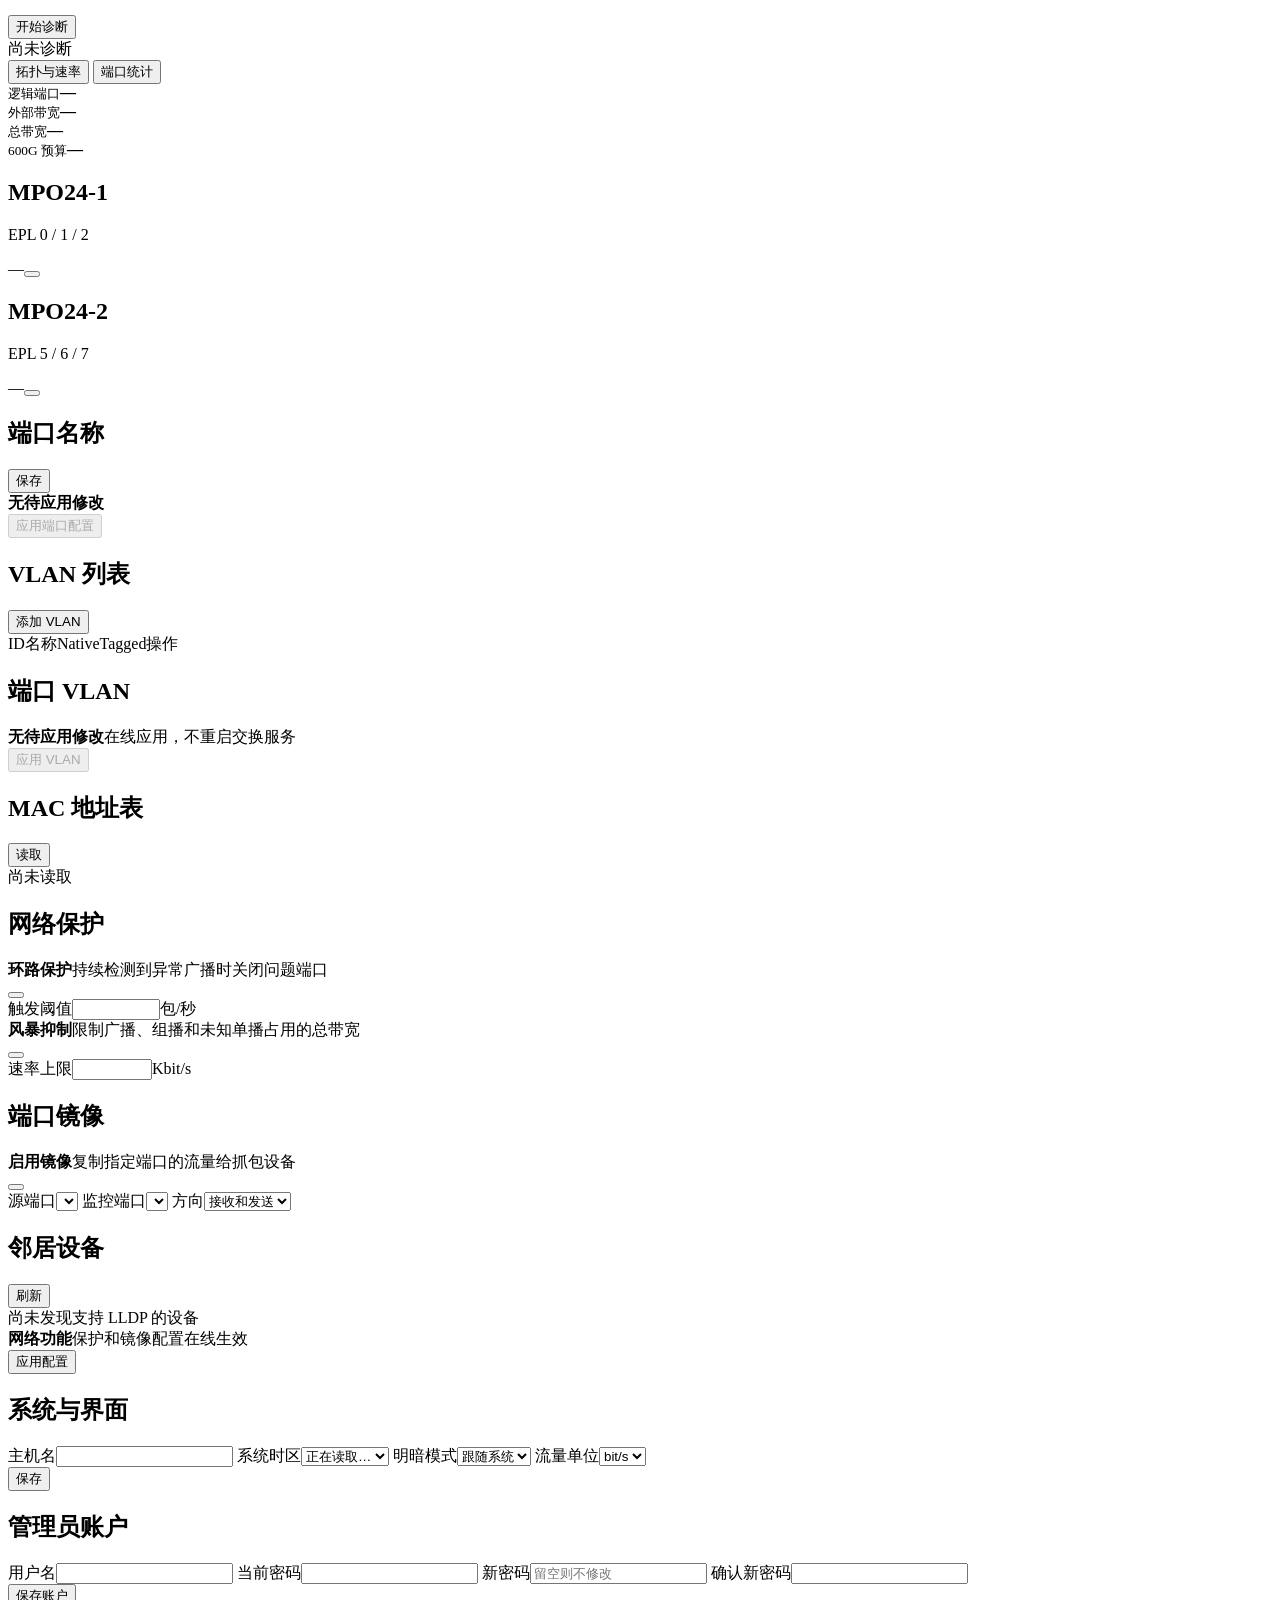
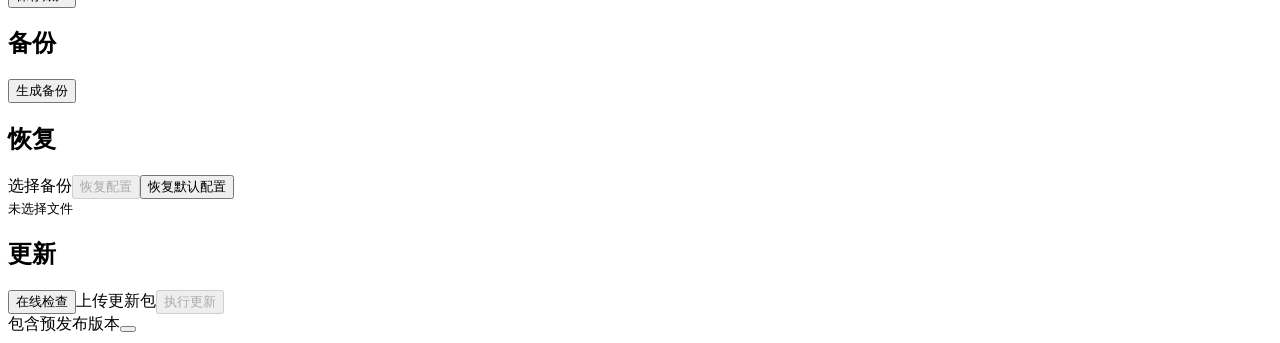
==== commit c2671f97: "feat: add session monitoring dashboard" ====
--- a/webui/static/index.html
+++ b/webui/static/index.html
@@ -17,6 +17,7 @@
           <button class="nav-group-toggle" type="button" aria-expanded="true"><svg class="app-icon" aria-hidden="true" viewBox="0 0 24 24"><path d="M22 12h-2.48a2 2 0 0 0-1.93 1.46l-2.35 8.36a.25.25 0 0 1-.48 0L9.24 2.18a.25.25 0 0 0-.48 0l-2.35 8.36A2 2 0 0 1 4.49 12H2"/></svg><span>状态</span><svg class="app-icon nav-chevron" aria-hidden="true" viewBox="0 0 24 24"><path d="m6 9 6 6 6-6"/></svg></button>
           <div class="nav-children">
             <button class="nav-item active" data-page="overview" type="button">概览</button>
+            <button class="nav-item" data-page="monitoring" type="button">监控</button>
             <button class="nav-item" data-page="sensors" type="button">传感器</button>
             <button class="nav-item" data-page="logs" type="button">日志</button>
           </div>
@@ -106,6 +107,25 @@
           </div>
         </section>
 
+        <section id="page-monitoring" class="page">
+          <div class="monitor-summary-grid">
+            <article><small>CPU 使用率</small><strong id="monitor-cpu">—</strong><span id="monitor-cpu-note">正在采样</span></article>
+            <article><small>内存使用率</small><strong id="monitor-memory">—</strong><span id="monitor-memory-note">—</span></article>
+            <article><small>交换接收</small><strong id="monitor-rx">—</strong><span>全部活动端口</span></article>
+            <article><small>交换发送</small><strong id="monitor-tx">—</strong><span>全部活动端口</span></article>
+          </div>
+          <div class="monitor-panel-grid">
+            <section class="panel monitor-panel">
+              <div class="panel-head"><div><h2>系统资源</h2><p>CPU 与内存使用率</p></div><span class="panel-meta">当前会话 · 最近 5 分钟</span></div>
+              <div id="monitor-resource-chart" class="monitor-chart"><span class="muted">正在采样…</span></div>
+            </section>
+            <section class="panel monitor-panel">
+              <div class="panel-head"><div><h2>交换流量</h2><p>全部逻辑端口收发速率汇总</p></div><span class="panel-meta">当前会话 · 最近 5 分钟</span></div>
+              <div id="monitor-traffic-chart" class="monitor-chart"><span class="muted">正在采样…</span></div>
+            </section>
+          </div>
+        </section>
+
         <section id="page-logs" class="page">
           <nav class="page-tabs log-tabs" aria-label="日志来源">
             <button class="active" type="button" data-log-source="system">系统日志</button>
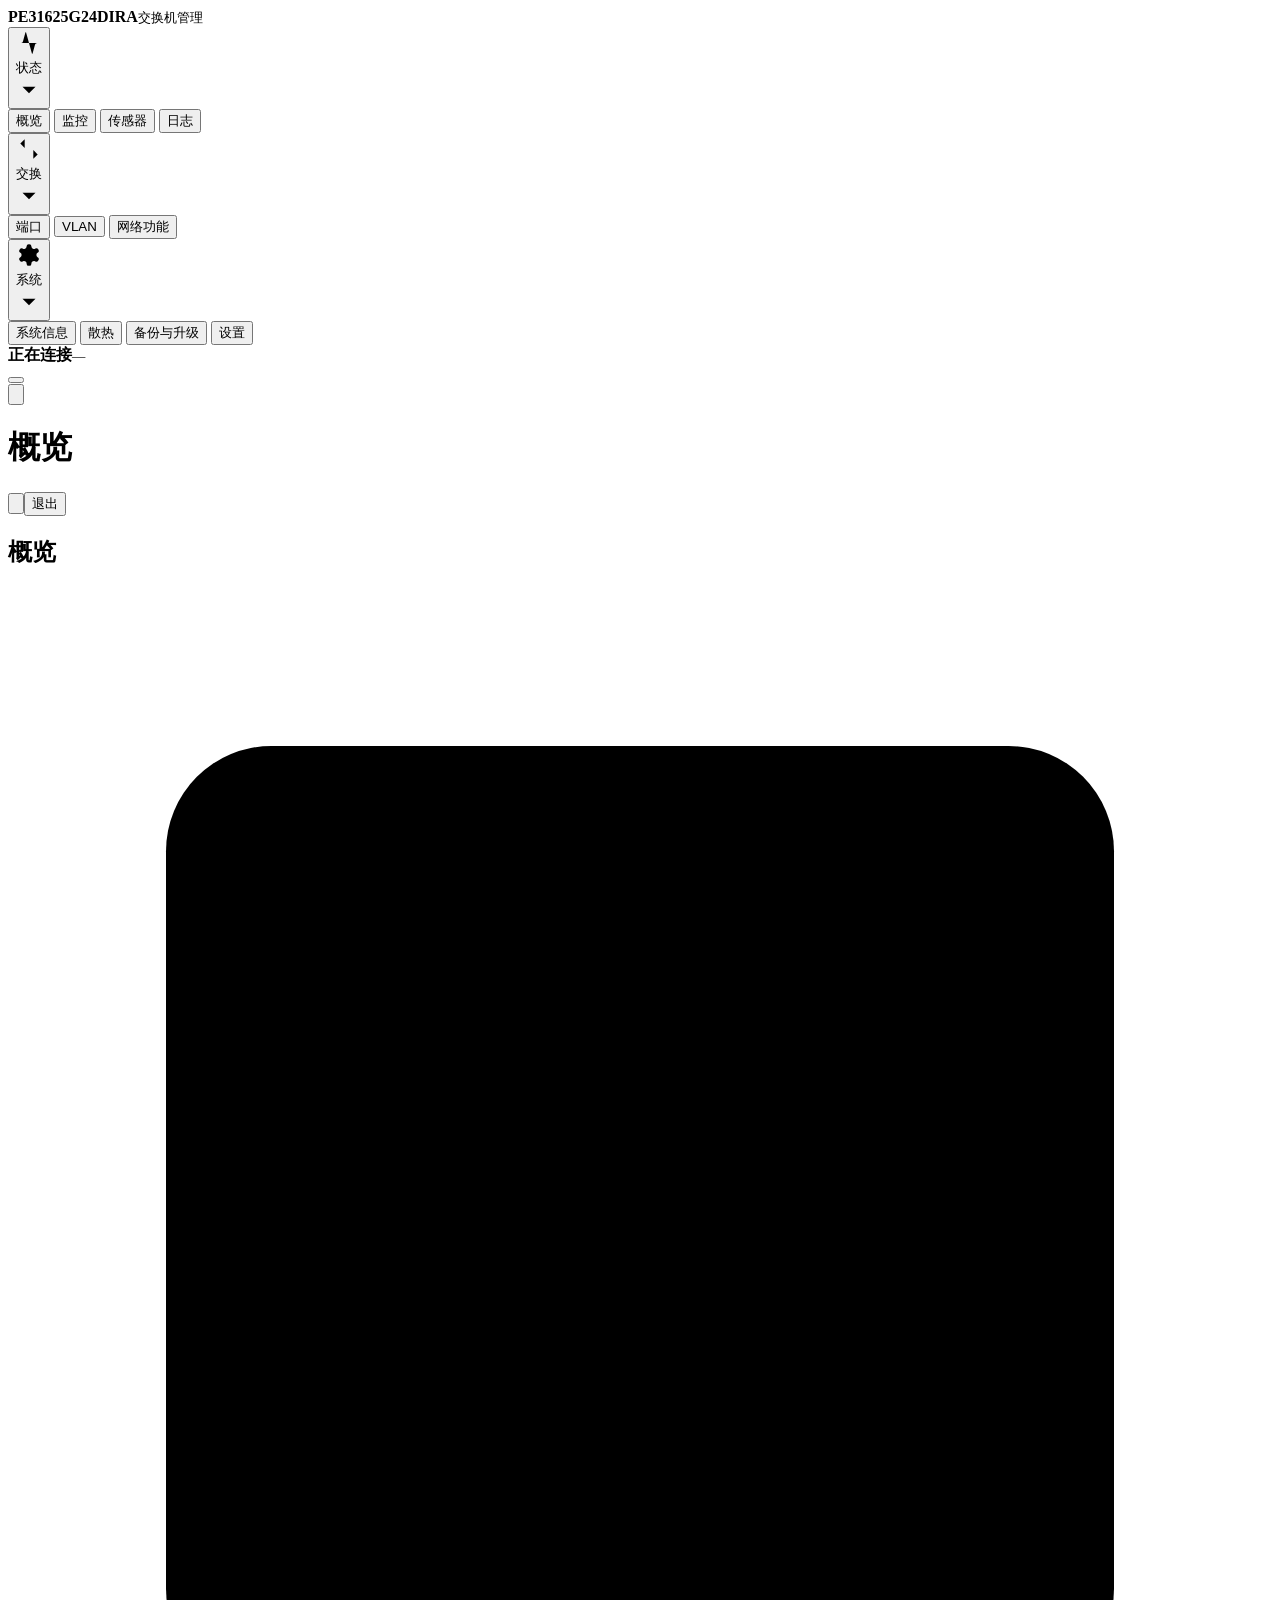
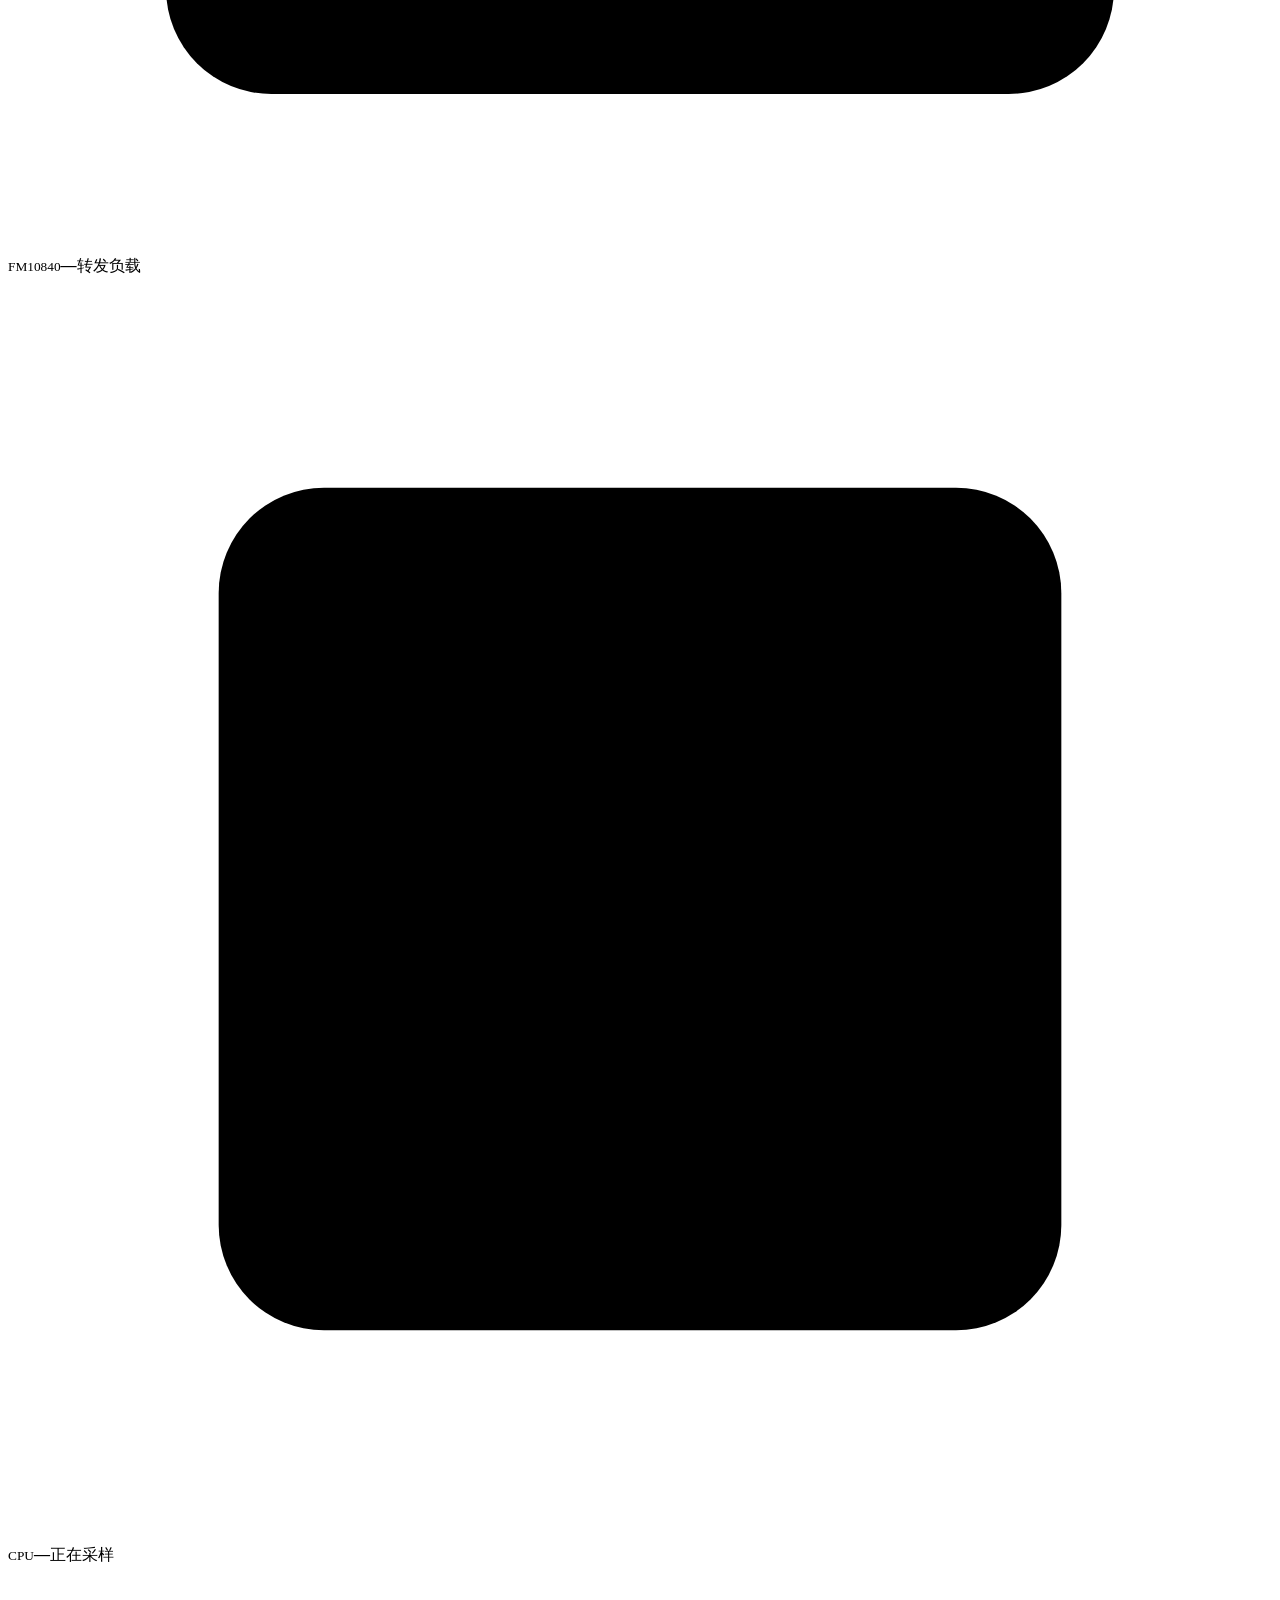
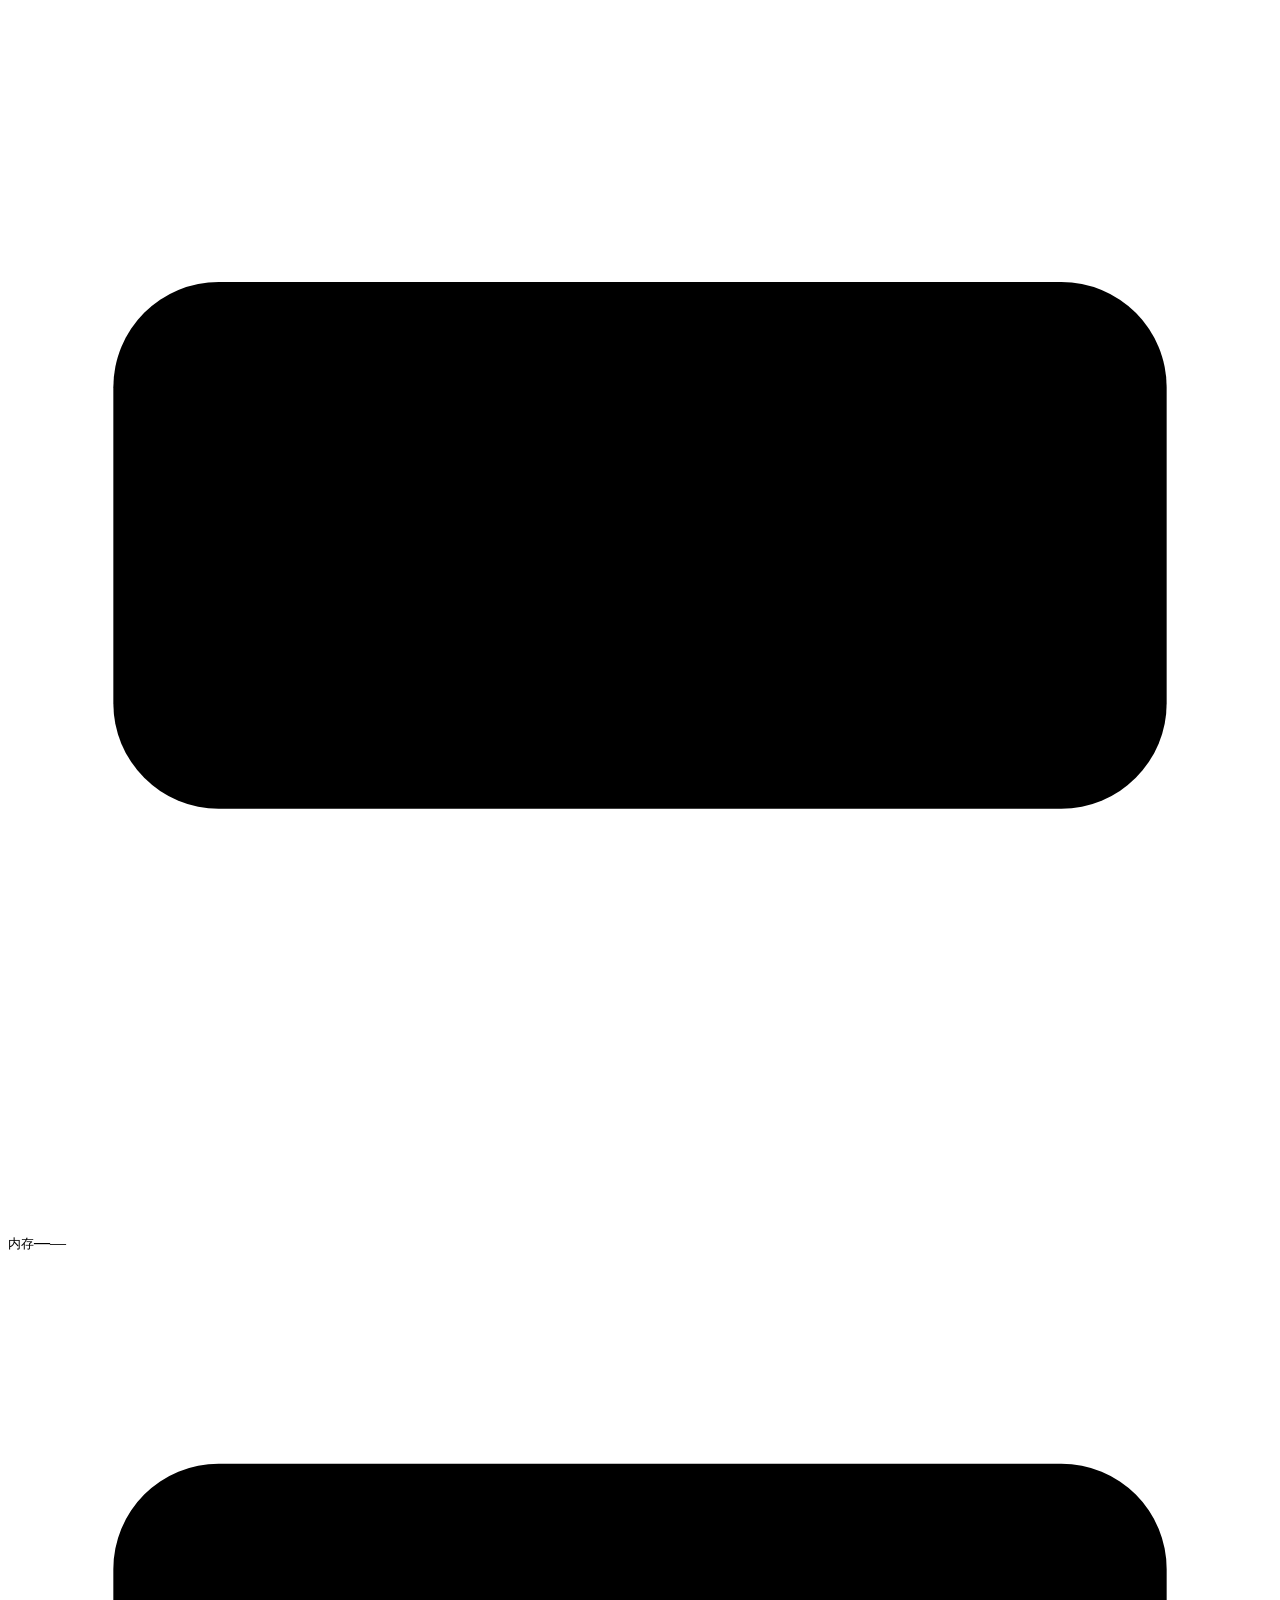
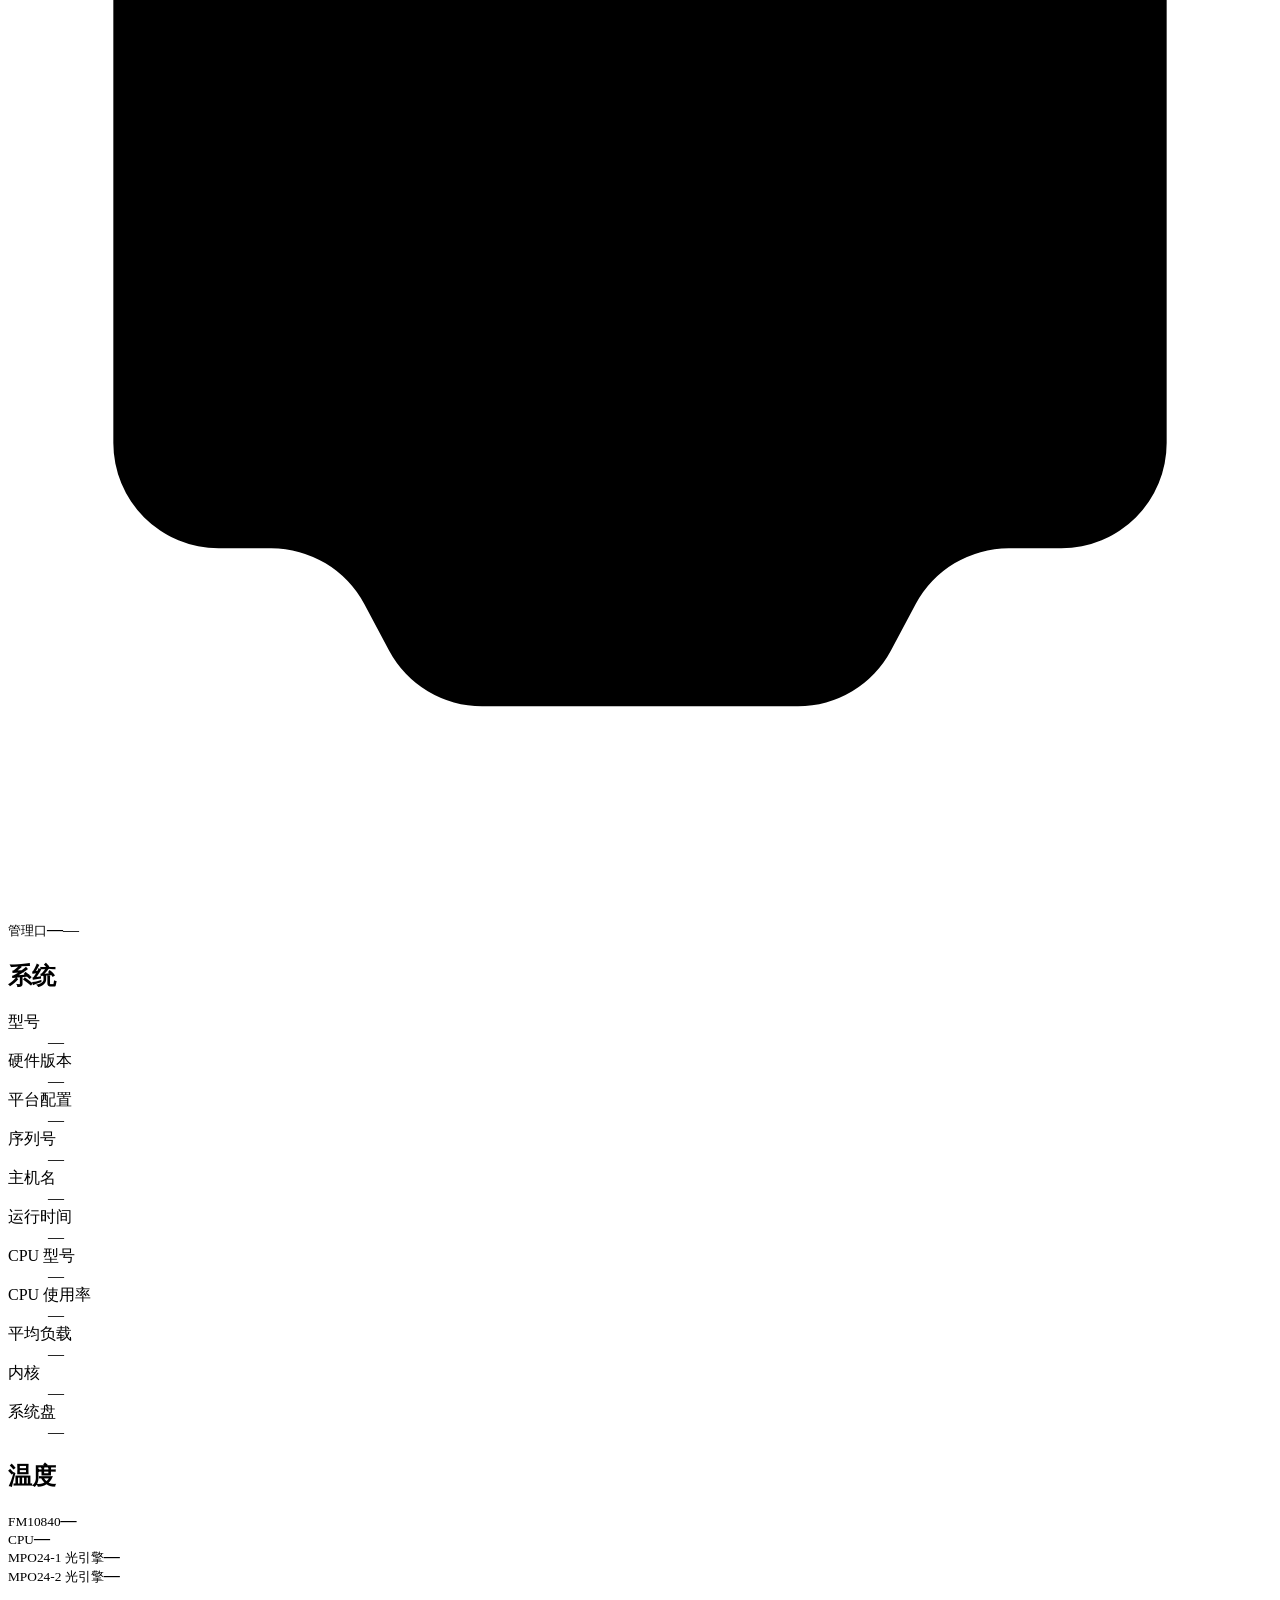
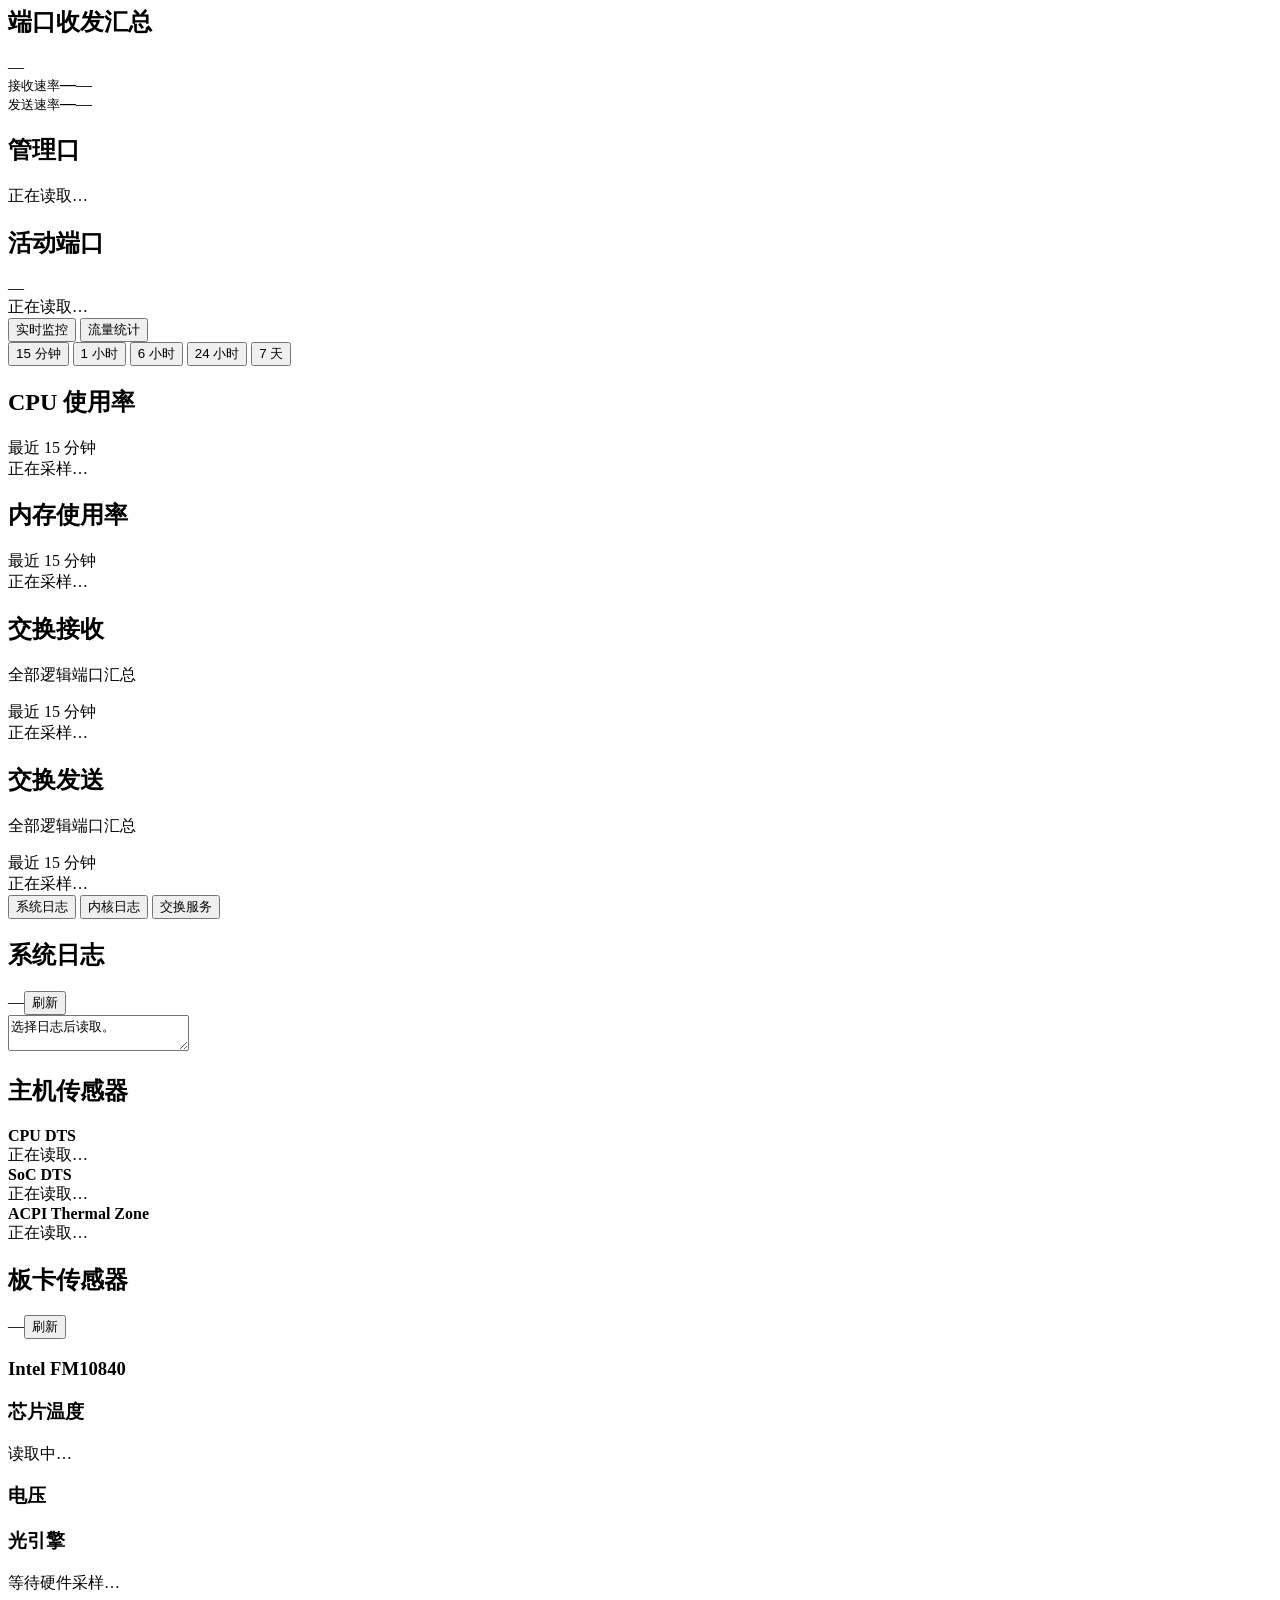
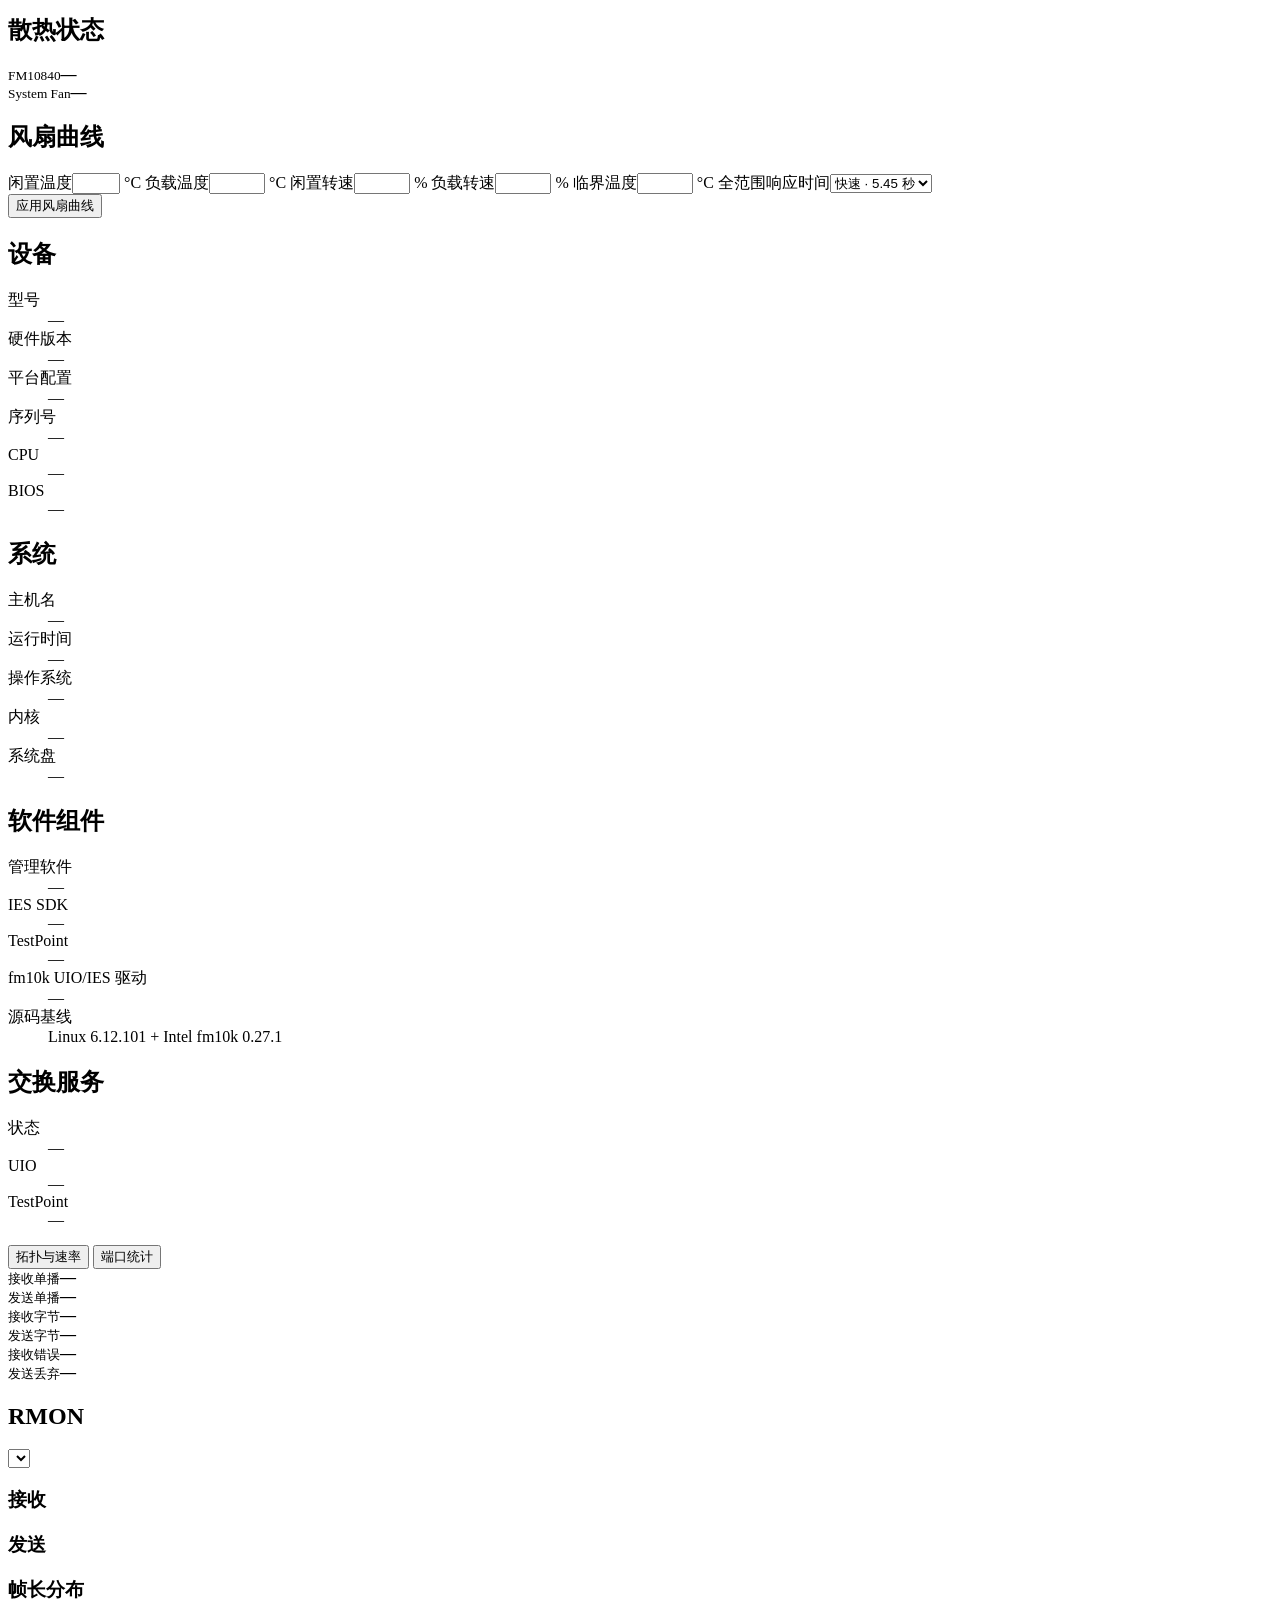
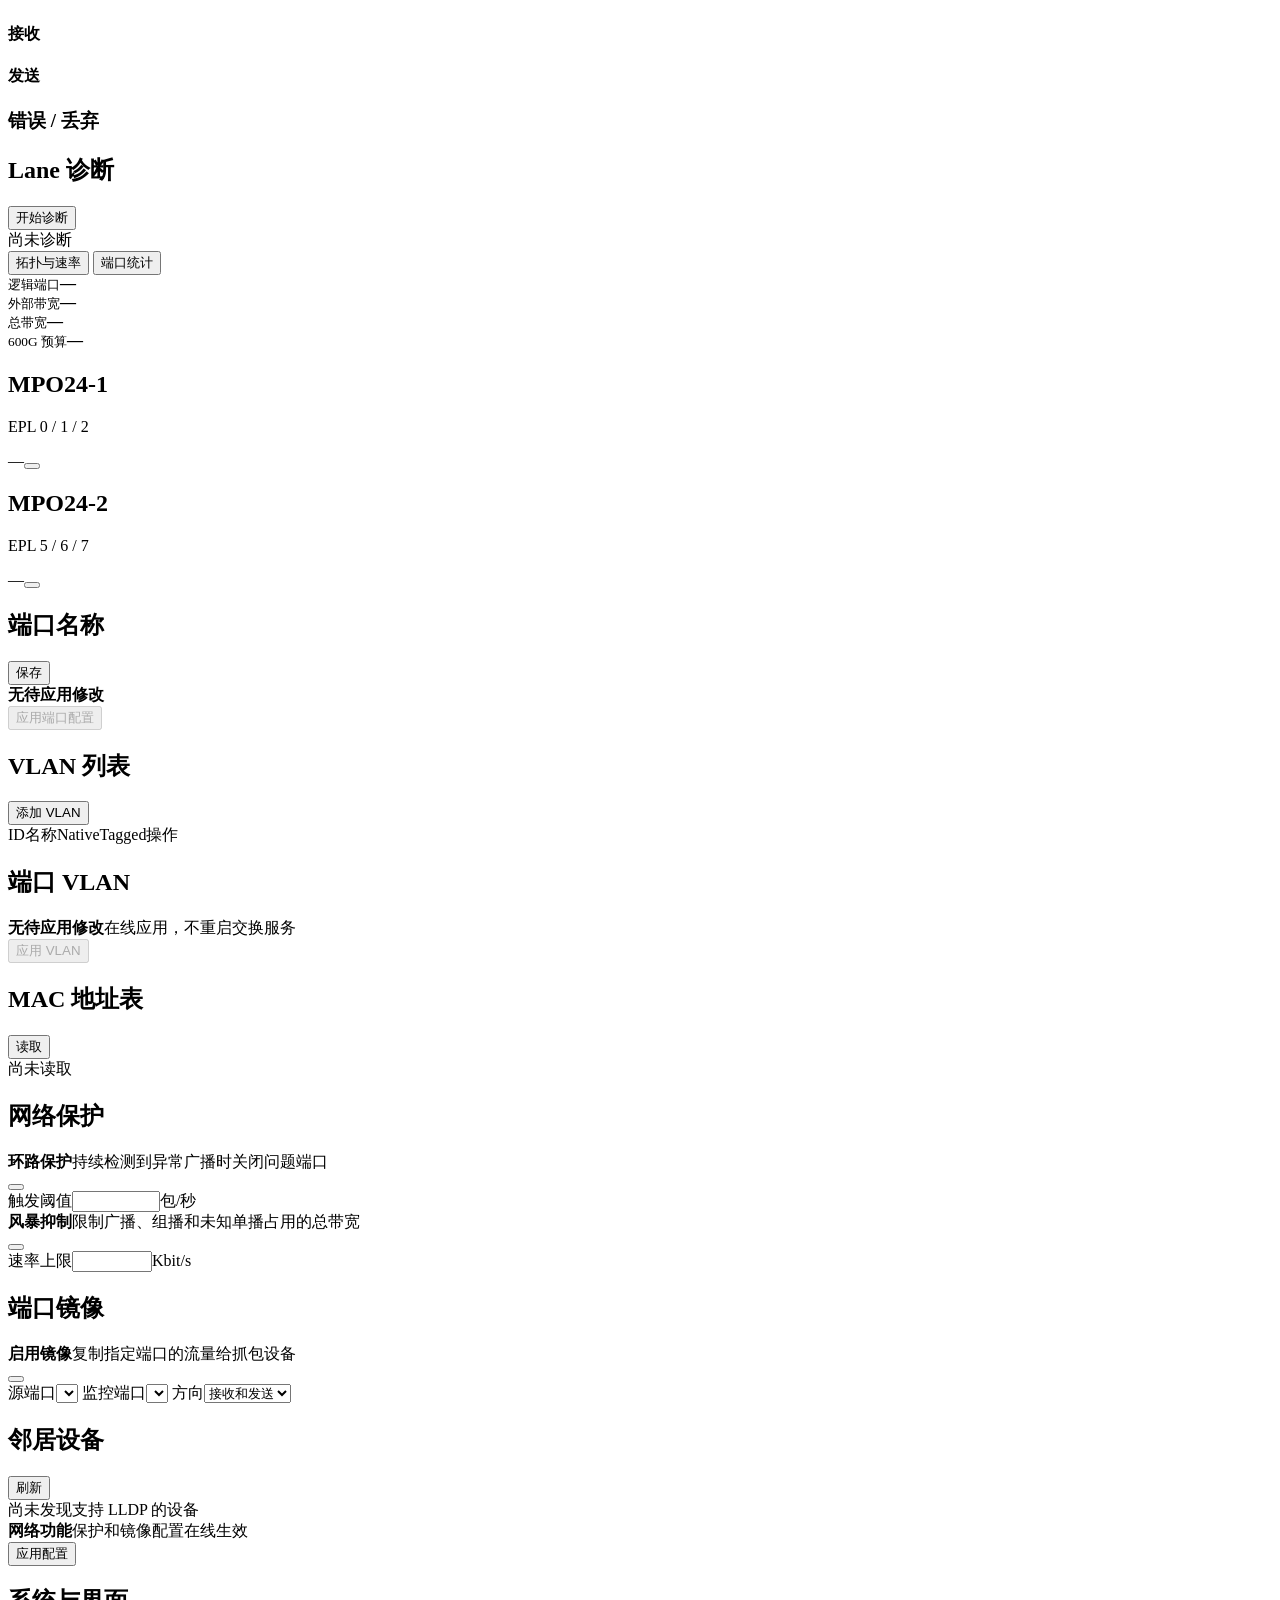
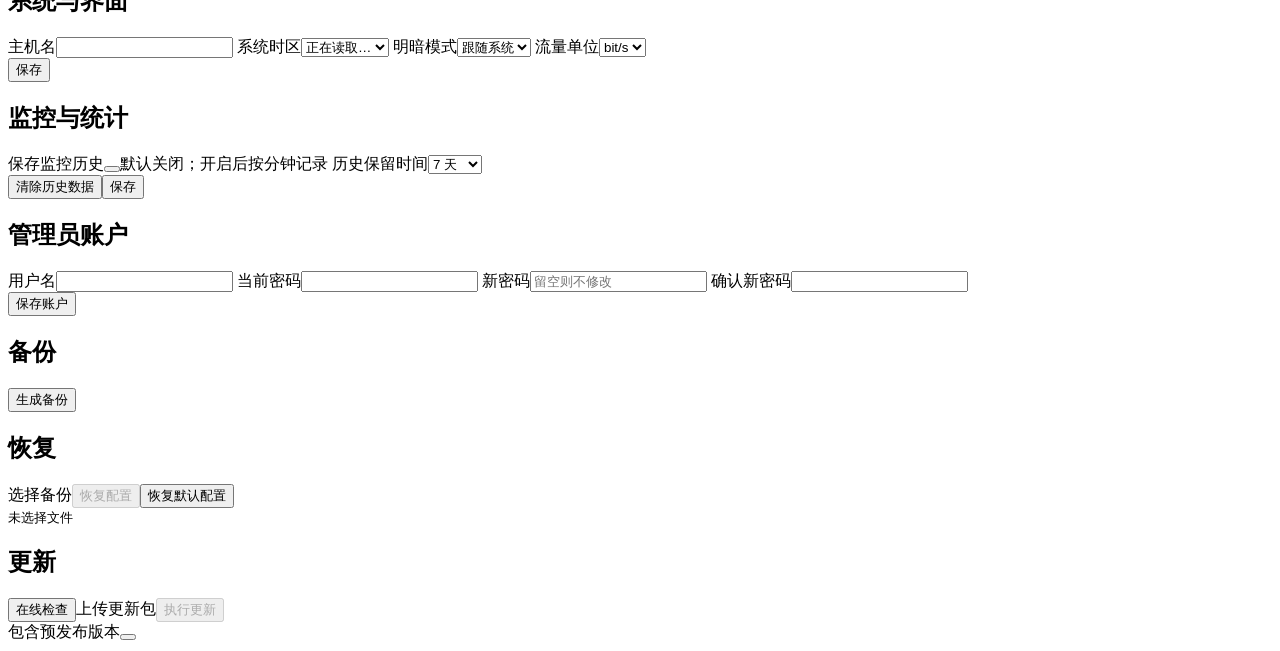
==== commit 12dd3ee3: "feat: add persistent monitoring and traffic statistics" ====
--- a/webui/static/index.html
+++ b/webui/static/index.html
@@ -108,21 +108,95 @@
         </section>
 
         <section id="page-monitoring" class="page">
-          <div class="monitor-summary-grid">
-            <article><small>CPU 使用率</small><strong id="monitor-cpu">—</strong><span id="monitor-cpu-note">正在采样</span></article>
-            <article><small>内存使用率</small><strong id="monitor-memory">—</strong><span id="monitor-memory-note">—</span></article>
-            <article><small>交换接收</small><strong id="monitor-rx">—</strong><span>全部活动端口</span></article>
-            <article><small>交换发送</small><strong id="monitor-tx">—</strong><span>全部活动端口</span></article>
+          <nav class="page-tabs monitor-view-tabs" aria-label="监控内容">
+            <button class="active" type="button" data-monitor-view="realtime">实时监控</button>
+            <button type="button" data-monitor-view="usage">流量统计</button>
+          </nav>
+          <div id="monitor-realtime-view">
+          <div class="monitor-toolbar">
+            <nav class="page-tabs monitor-range-tabs" aria-label="监控时间范围">
+              <button class="active" type="button" data-monitor-range="900">15 分钟</button>
+              <button type="button" data-monitor-range="3600">1 小时</button>
+              <button type="button" data-monitor-range="21600">6 小时</button>
+              <button type="button" data-monitor-range="86400">24 小时</button>
+              <button type="button" data-monitor-range="604800">7 天</button>
+            </nav>
           </div>
           <div class="monitor-panel-grid">
             <section class="panel monitor-panel">
-              <div class="panel-head"><div><h2>系统资源</h2><p>CPU 与内存使用率</p></div><span class="panel-meta">当前会话 · 最近 5 分钟</span></div>
-              <div id="monitor-resource-chart" class="monitor-chart"><span class="muted">正在采样…</span></div>
+              <div class="panel-head"><h2>CPU 使用率</h2><span class="panel-meta monitor-range-label">最近 15 分钟</span></div>
+              <div id="monitor-cpu-chart" class="monitor-chart"><span class="muted">正在采样…</span></div>
             </section>
             <section class="panel monitor-panel">
-              <div class="panel-head"><div><h2>交换流量</h2><p>全部逻辑端口收发速率汇总</p></div><span class="panel-meta">当前会话 · 最近 5 分钟</span></div>
-              <div id="monitor-traffic-chart" class="monitor-chart"><span class="muted">正在采样…</span></div>
-            </section>
+              <div class="panel-head"><h2>内存使用率</h2><span class="panel-meta monitor-range-label">最近 15 分钟</span></div>
+              <div id="monitor-memory-chart" class="monitor-chart"><span class="muted">正在采样…</span></div>
+            </section>
+            <section class="panel monitor-panel">
+              <div class="panel-head"><div><h2>交换接收</h2><p>全部逻辑端口汇总</p></div><span class="panel-meta monitor-range-label">最近 15 分钟</span></div>
+              <div id="monitor-rx-chart" class="monitor-chart"><span class="muted">正在采样…</span></div>
+            </section>
+            <section class="panel monitor-panel">
+              <div class="panel-head"><div><h2>交换发送</h2><p>全部逻辑端口汇总</p></div><span class="panel-meta monitor-range-label">最近 15 分钟</span></div>
+              <div id="monitor-tx-chart" class="monitor-chart"><span class="muted">正在采样…</span></div>
+            </section>
+          </div>
+          </div>
+          <div id="monitor-usage-view" hidden>
+            <section id="usage-disabled" class="panel usage-empty" hidden>
+              <strong>流量统计尚未启用</strong>
+              <span>在“设置 → 监控与统计”中开启“保存监控历史”后开始统计。</span>
+            </section>
+            <section id="usage-error" class="panel usage-empty" hidden>
+              <strong>流量统计读取失败</strong>
+              <span id="usage-error-message">请稍后重试。</span>
+            </section>
+            <div id="usage-content" hidden>
+              <div class="usage-toolbar"><label>统计范围<select id="usage-port"><option value="">全部端口</option></select></label><button id="usage-refresh" class="button secondary compact" type="button">刷新</button></div>
+              <nav class="page-tabs usage-period-tabs" aria-label="流量统计粒度">
+                <button class="active" type="button" data-usage-view="overview">概览</button>
+                <button type="button" data-usage-view="five_minute">5 分钟</button>
+                <button type="button" data-usage-view="hourly">小时</button>
+                <button type="button" data-usage-view="daily">按日</button>
+                <button type="button" data-usage-view="monthly">按月</button>
+                <button type="button" data-usage-view="peaks">峰值</button>
+              </nav>
+              <div id="usage-overview-view" class="usage-subview">
+                <div class="usage-summary-grid">
+                  <section class="panel usage-summary"><small>今日</small><strong id="usage-today">—</strong></section>
+                  <section class="panel usage-summary"><small>昨日</small><strong id="usage-yesterday">—</strong></section>
+                  <section class="panel usage-summary"><small>本月</small><strong id="usage-month">—</strong></section>
+                  <section class="panel usage-summary"><small id="usage-total-label">保留数据累计</small><strong id="usage-total">—</strong></section>
+                </div>
+                <div class="monitor-panel-grid usage-detail-grid">
+                  <section class="panel monitor-panel monitor-panel-wide">
+                    <div class="panel-head"><div><h2>今日流量走势</h2><p>按小时汇总</p></div></div>
+                    <div id="usage-overview-chart" class="usage-chart"><span class="muted">暂无记录</span></div>
+                  </section>
+                  <section id="usage-ranking-panel" class="panel monitor-panel monitor-panel-wide">
+                    <div class="panel-head"><div><h2>今日端口排行</h2><p>按今日收发总量排序</p></div></div>
+                    <div id="usage-port-list" class="usage-port-list"><span class="muted">暂无记录</span></div>
+                  </section>
+                </div>
+              </div>
+              <div id="usage-series-view" class="usage-subview" hidden>
+                <section class="panel monitor-panel">
+                  <div class="panel-head"><div><h2 id="usage-series-title">流量明细</h2><p id="usage-series-description"></p></div></div>
+                  <div id="usage-series-chart" class="usage-chart"><span class="muted">暂无记录</span></div>
+                  <div class="usage-table-wrap">
+                    <table class="usage-table"><thead><tr><th>时间</th><th>接收</th><th>发送</th><th>合计</th><th>平均速率</th></tr></thead><tbody id="usage-series-rows"></tbody></table>
+                  </div>
+                </section>
+              </div>
+              <div id="usage-peaks-view" class="usage-subview" hidden>
+                <div id="usage-peak-cards" class="usage-peak-grid"></div>
+                <section class="panel monitor-panel">
+                  <div class="panel-head"><div><h2>流量最高日期</h2><p>当前保留期内前 10 项</p></div></div>
+                  <div class="usage-table-wrap">
+                    <table class="usage-table"><thead><tr><th>日期</th><th>接收</th><th>发送</th><th>合计</th><th>平均速率</th></tr></thead><tbody id="usage-top-day-rows"></tbody></table>
+                  </div>
+                </section>
+              </div>
+            </div>
           </div>
         </section>
 
@@ -267,7 +341,7 @@
             <article><small>发送丢弃</small><strong id="stat-tx-discards">—</strong></article>
           </section>
           <section class="panel">
-            <div class="panel-head stats-toolbar"><h2>RMON</h2><label>端口<select id="stats-port"></select></label></div>
+            <div class="panel-head stats-toolbar"><h2>RMON</h2><select id="stats-port" aria-label="统计端口"></select></div>
             <div class="stats-section"><h3>接收</h3><div id="stats-rx" class="stat-list"></div></div>
             <div class="stats-section"><h3>发送</h3><div id="stats-tx" class="stat-list"></div></div>
             <div class="stats-section"><h3>帧长分布</h3><div class="length-columns"><div><h4>接收</h4><div id="stats-rx-length" class="stat-list compact"></div></div><div><h4>发送</h4><div id="stats-tx-length" class="stat-list compact"></div></div></div></div>
@@ -372,6 +446,14 @@
               </form>
             </section>
             <section class="panel settings-panel">
+              <div class="panel-head"><h2>监控与统计</h2></div>
+              <form id="monitoring-settings-form" class="settings-form monitoring-settings-form" novalidate>
+                <label class="history-setting">保存监控历史<span class="setting-switch-row"><button id="telemetry-history-enabled" class="toggle-switch" type="button" role="switch" aria-checked="false"><i></i></button><span>默认关闭；开启后按分钟记录</span></span></label>
+                <label id="telemetry-retention-label">历史保留时间<select id="telemetry-retention"><option value="7">7 天</option><option value="30">30 天</option><option value="90">90 天</option></select></label>
+                <div class="form-actions monitoring-actions"><button id="telemetry-history-clear" class="button secondary" type="button">清除历史数据</button><button id="monitoring-settings-submit" class="button primary" type="submit">保存</button></div>
+              </form>
+            </section>
+            <section class="panel settings-panel">
               <div class="panel-head"><h2>管理员账户</h2></div>
               <form id="account-form" class="account-form" novalidate>
                 <label>用户名<input id="account-username" name="username" autocomplete="username" maxlength="64" pattern="[A-Za-z0-9_.-]{3,64}" required></label>
@@ -458,8 +540,8 @@
         <div class="confirm-actions"><button id="poweroff-cancel" class="button quiet" type="button">取消</button><button id="poweroff-submit" class="button danger solid" type="button">安全关机</button></div>
       </div>
       <div id="poweroff-progress" class="poweroff-progress" hidden>
-        <h2>系统正在关机</h2>
-        <p>正在停止服务并同步磁盘。页面断开后等待 30 秒再切断 12V。</p>
+        <h2 id="poweroff-progress-title">系统正在关机</h2>
+        <p id="poweroff-progress-description">正在停止服务并同步磁盘。页面断开后等待 30 秒再切断 12V。</p>
         <span><i class="spinner"></i>请勿立即拔电</span>
       </div>
     </section>
